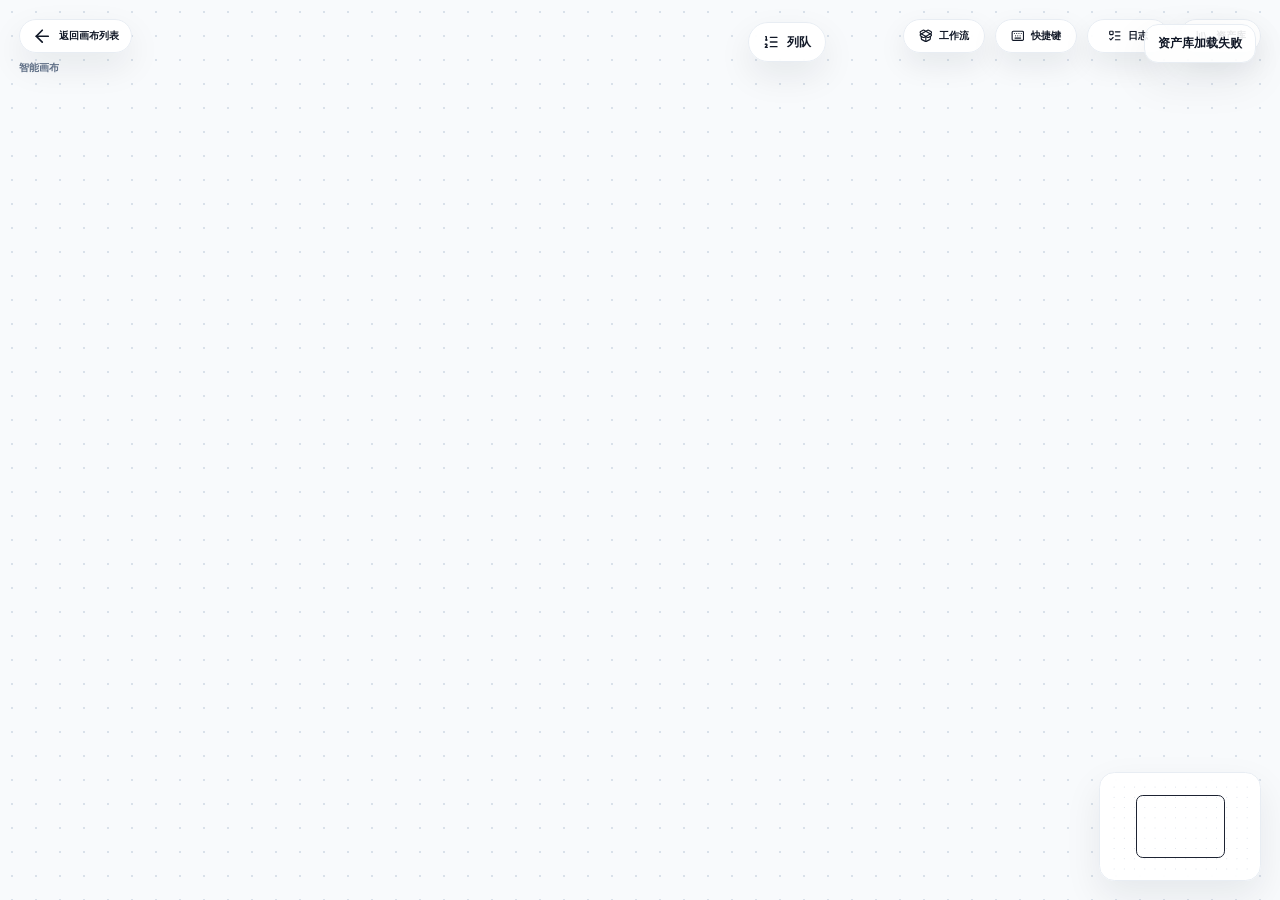
==== static/smart-canvas.html @ 3b39eefa "初始提交：无限画布项目" ====
<!DOCTYPE html>
<html lang="zh-CN" data-studio-scale="off">
<head>
    <meta charset="UTF-8">
    <meta name="viewport" content="width=device-width, initial-scale=1.0">
    <link rel="icon" href="/static/images/logo.png" type="image/png">
    <title data-i18n="smart.title">智能画布</title>
    <script>
        (function(){
            try {
                var theme = localStorage.getItem('studio_theme') || localStorage.getItem('canvas_theme') || 'light';
                if(theme === 'dark') {
                    document.documentElement.classList.add('theme-dark');
                    document.documentElement.classList.add('studio-theme-dark');
                }
            } catch(e) {}
        })();
    </script>
    <script src="/static/vendor/js/lucide.js?v=2026.08.04.1787274402"></script>
    <script src="/static/js/theme.js?v=2026.08.04.1787274364"></script>
    <script src="/static/js/touch-mouse.js?v=2026.08.04.1787274366"></script>
    <script src="/static/js/i18n.js?v=2026.08.04.1787274343"></script>
    <link rel="stylesheet" href="/static/css/smart-canvas.css?v=2026.08.04.1787890471">
</head>
<body>
    <div id="shell" class="shell">
        <div id="world" class="world">
            <div id="composer" class="composer">
                <div class="composer-card">
                    <div class="composer-head">
                        <div class="composer-head-left">
                            <select id="engineSelect" class="engine-select">
                                <option value="api" data-i18n="smart.engineApi">API生成</option>
                                <option value="volcengine" data-i18n="smart.engineVolcengine">火山引擎</option>
                                <option value="modelscope" data-i18n="smart.engineMs">MS生成</option>
                                <option value="comfy" data-i18n="smart.engineComfy">ComfyUI生成</option>
                                <option value="runninghub" data-i18n="smart.engineRh">RunningHub</option>
                            </select>
                            <div id="apiKindToggle" class="kind-toggle" style="display:none">
                                <button type="button" data-kind="image" class="active"><i data-lucide="image"></i><span data-i18n="smart.kindImage">图片</span></button>
                                <button type="button" data-kind="video"><i data-lucide="film"></i><span data-i18n="smart.kindVideo">视频</span></button>
                            </div>
                            <div id="engineQuickToggle" class="kind-toggle">
                                <button type="button" data-engine="api" class="active"><span data-i18n="smart.engineApi">API生成</span></button>
                                <button type="button" data-engine="runninghub"><span data-i18n="smart.engineRh">RunningHub</span></button>
                            </div>
                        </div>
                    </div>
                    <div id="inputThumbsRow" class="input-thumbs-row"></div>
                    <div id="inputPromptPreview" class="input-prompt-preview"></div>
                    <div class="prompt-row">
                        <div id="promptInput" class="prompt-input" contenteditable="true" data-i18n-placeholder="smart.promptPlaceholder" data-placeholder="描述你想生成或编辑的图片..."></div>
                        <button id="composerTemplateBtn" class="composer-template-btn" type="button" title="模板库" aria-label="模板库" data-i18n-title="smart.promptTemplateLibrary">
                            <i data-lucide="library"></i><span data-i18n="smart.promptTemplateLibrary">模板库</span>
                        </button>
                        <div id="mentionPicker" class="mention-picker"></div>
                        <div id="promptResize" class="prompt-resize" data-i18n-title="smart.promptResize" title="拖拽调整文本框高度"></div>
                    </div>
                    <div class="param-row">
                        <div id="dynamicParams" class="dynamic-params"></div>
                    </div>
                    <div class="composer-actions">
                        <button id="cascadeRunBtn" class="run-btn cascade-run-btn" type="button" style="display:none"><i data-lucide="workflow"></i><span>一键运行</span></button>
                        <button id="runBtn" class="run-btn" type="button"><i data-lucide="sparkles"></i><span data-i18n="smart.run">运行</span></button>
                        <button id="smartComposerQueueBtn" class="run-btn composer-queue-btn" type="button" title="把当前节点加入运行列队，点「开始」后逐个自动运行"><i data-lucide="list-plus"></i><span>进入列队</span></button>
                    </div>
                </div>
            </div>
        </div>
        <button class="smart-back" type="button" onclick="backToCanvasList()"><i data-lucide="arrow-left"></i><span data-i18n="canvas.backToList">返回画布列表</span></button>
        <div id="smartTitle" class="smart-title" data-i18n="smart.title">智能画布</div>
        <div id="createMenu" class="create-menu">
            <div class="create-menu-grid">
                <button class="create-card" type="button" data-create-type="image">
                    <span class="create-card-icon"><i data-lucide="upload-cloud"></i></span>
                    <span>
                        <div class="create-card-title">上传</div>
                        <div class="create-card-sub" data-i18n="smart.createImportNodeSub">图片、音频、视频都能导入</div>
                    </span>
                </button>
                <button class="create-card" type="button" data-create-type="group">
                    <span class="create-card-icon"><i data-lucide="group"></i></span>
                    <span>
                        <div class="create-card-title">分组</div>
                        <div class="create-card-sub">把提示词、图片、循环收进同一组</div>
                    </span>
                </button>
                <button class="create-card" type="button" data-create-type="prompt">
                    <span class="create-card-icon"><i data-lucide="text-cursor-input"></i></span>
                    <span>
                        <div class="create-card-title">提示词</div>
                        <div class="create-card-sub">手写或用 LLM 生成文本</div>
                    </span>
                </button>
                <button class="create-card" type="button" data-create-type="loop">
                    <span class="create-card-icon"><i data-lucide="repeat-2"></i></span>
                    <span>
                        <div class="create-card-title">循环</div>
                        <div class="create-card-sub">控制运行轮数、批次和变量</div>
                    </span>
                </button>
                <button class="create-card" type="button" data-create-type="minimax">
                    <span class="create-card-icon"><i data-lucide="clapperboard"></i></span>
                    <span>
                        <div class="create-card-title">MiniMax</div>
                        <div class="create-card-sub">时间轴片段生成视频</div>
                    </span>
                </button>
            </div>
        </div>
        <input id="fileInput" type="file" accept="image/*,video/*,audio/*" multiple hidden>
        <div id="promptPresetPanel" class="prompt-preset-panel">
            <div class="prompt-preset-panel-head">
                <span>提示词预设</span>
                <button id="promptPresetClose" type="button" title="关闭"><i data-lucide="x"></i></button>
            </div>
            <div id="promptPresetStatus" class="prompt-preset-status"></div>
            <div class="prompt-preset-fields">
                <select id="promptPresetSelect"></select>
                <input id="promptPresetName" type="text" placeholder="预设名称">
                <textarea id="promptPresetText" placeholder="预设内容"></textarea>
            </div>
            <div class="prompt-preset-actions">
                <button id="promptPresetApply" type="button">应用</button>
                <button id="promptPresetDelete" class="danger" type="button">删除</button>
                <span style="flex:1"></span>
                <button id="promptPresetNew" type="button">存为新预设</button>
                <button id="promptPresetSave" class="primary" type="button">保存修改</button>
            </div>
        </div>
        <div id="promptTemplatePanel" class="prompt-template-panel">
            <div class="prompt-template-head">
                <div>
                    <strong>提示词模板库</strong>
                    <span>内置标准库 + 我的预设</span>
                </div>
                <button id="promptTemplateClose" type="button" title="关闭"><i data-lucide="x"></i></button>
            </div>
            <select id="promptTemplateLibrarySelect" class="prompt-template-library-select" title="选择提示词库"></select>
            <div class="prompt-template-search">
                <i data-lucide="search"></i>
                <input id="promptTemplateSearch" type="search" placeholder="搜索模板...">
            </div>
            <div id="promptTemplateCats" class="prompt-template-cats"></div>
            <div id="promptTemplateBody" class="prompt-template-body"></div>
        </div>
        <button id="smartArrangeBtn" class="minimap-arrange-btn" type="button" title="整理选中节点" aria-label="整理选中节点"><i data-lucide="layout-grid"></i><span>整理选中</span></button>
        <div id="minimap" class="smart-minimap" aria-hidden="true">
            <div id="minimapContent" class="smart-minimap-content">
                <div id="minimapViewport" class="smart-minimap-viewport"></div>
            </div>
        </div>
        <button id="smartWorkflowToggle" class="smart-workflow-toggle" type="button" title="导入导出工作流" aria-label="导入导出工作流"><i data-lucide="package-open"></i><span>工作流</span></button>
        <button id="smartShortcutToggle" class="smart-shortcut-toggle" type="button" onclick="openSmartCanvasShortcuts()" title="快捷键" aria-label="快捷键" data-i18n-title="smart.shortcuts"><i data-lucide="keyboard"></i><span data-i18n="smart.shortcuts">快捷键</span></button>
        <button id="smartLogToggle" class="smart-log-toggle" type="button" onclick="openSmartCanvasLog()" title="日志" aria-label="日志" data-i18n-title="canvas.logs"><i data-lucide="list-todo"></i><span data-i18n="canvas.logs">日志</span></button>
        <button id="smartQueueToggle" class="smart-queue-toggle" type="button" title="运行列队"><i data-lucide="list-ordered"></i><span>列队</span></button>
        <button id="assetToggle" class="asset-toggle" type="button"><i data-lucide="library"></i><span data-i18n="smart.assetLibrary">资产库</span></button>
        <aside id="smartWorkflowTransferModal" class="workflow-transfer-panel">
            <div class="workflow-transfer-head">
                <div>
                    <div class="workflow-transfer-title">导入导出工作流</div>
                    <div id="smartWorkflowTransferSub" class="workflow-transfer-sub">导出选中节点，或把工作流导入到当前画布</div>
                </div>
                <button class="asset-mini-btn" type="button" onclick="closeSmartWorkflowTransferModal()" title="关闭"><i data-lucide="x"></i></button>
            </div>
            <div class="workflow-transfer-body">
                <section class="workflow-transfer-card">
                    <div class="workflow-transfer-card-head"><i data-lucide="upload"></i><strong>导出工作流</strong></div>
                    <p>使用当前选中的节点和它们之间的连线生成工作流。</p>
                    <div id="smartWorkflowExportMeta" class="workflow-transfer-meta">未选择节点</div>
                    <div class="workflow-transfer-actions workflow-export-actions">
                        <button class="workflow-transfer-btn secondary" type="button" onclick="exportSelectedSmartWorkflow(false)"><i data-lucide="file-json"></i><span>导出 JSON</span></button>
                        <button class="workflow-transfer-btn primary" type="button" onclick="exportSelectedSmartWorkflow(true)"><i data-lucide="package"></i><span>导出并包含资源</span></button>
                    </div>
                </section>
                <section class="workflow-transfer-card">
                    <div class="workflow-transfer-card-head"><i data-lucide="download"></i><strong>导入工作流</strong></div>
                    <p>支持工作流 JSON，也支持包含资源的 ZIP 包。导入内容会追加到当前画布。</p>
                    <div id="smartWorkflowImportDropZone" class="workflow-import-drop">
                        <i data-lucide="file-up"></i>
                        <span>拖入 JSON / ZIP 工作流</span>
                        <small>或点击选择文件</small>
                    </div>
                    <input id="smartWorkflowImportInput" type="file" accept=".json,.zip,application/json,application/zip" hidden>
                </section>
            </div>
        </aside>
        <aside id="assetPanel" class="asset-panel">
            <div class="asset-head">
                <div class="asset-title"><i data-lucide="library"></i><span data-i18n="smart.assetLibrary">资产库</span></div>
                <button id="assetCloseBtn" class="asset-mini-btn" type="button" title="收起" data-i18n-title="common.close"><i data-lucide="chevron-right"></i></button>
            </div>
            <div class="asset-tabs">
                <button class="asset-tab active" type="button" data-asset-tab="image" data-i18n="smart.assetImages">图片资产</button>
                <button class="asset-tab" type="button" data-asset-tab="workflow" data-i18n="smart.assetWorkflows">工作流</button>
            </div>
            <div id="assetImageControls">
                <select id="assetLibrarySelect" class="asset-category-select asset-library-select" title="选择资产库"></select>
                <div class="asset-category-row">
                    <select id="assetCategorySelect" class="asset-category-select"></select>
                    <button id="assetAddCategoryBtn" class="asset-mini-btn" type="button" title="新建文件夹" data-i18n-title="smart.assetNewFolder"><i data-lucide="folder-plus"></i></button>
                    <button id="assetRenameCategoryBtn" class="asset-mini-btn" type="button" title="重命名文件夹" data-i18n-title="smart.assetRenameFolder"><i data-lucide="pencil"></i></button>
                </div>
            </div>
            <div id="assetDropZone" class="asset-drop-zone" data-i18n="smart.assetDropHint">把画布图片拖到这里保存到当前文件夹</div>
            <div id="assetGrid" class="asset-grid"></div>
            <div id="workflowEmpty" class="workflow-empty" style="display:none" data-i18n="smart.assetWorkflowEmpty">工作流资产先预留在这里，后续接入。</div>
        </aside>
        <aside id="smartQueuePanel" class="smart-queue-panel">
            <div class="smart-queue-head">
                <div class="smart-queue-title"><i data-lucide="list-ordered"></i><span>运行列队</span></div>
                <button id="smartQueueClose" class="asset-mini-btn" type="button" title="收起"><i data-lucide="chevron-right"></i></button>
            </div>
            <div class="smart-queue-toolbar">
                <button class="smart-queue-start" type="button"><i data-lucide="play"></i><span>开始</span></button>
                <button class="smart-queue-clear-fin" type="button" title="移除已完成/失败项"><i data-lucide="check-check"></i><span>清空完成</span></button>
                <button class="smart-queue-clear" type="button" title="清空列队"><i data-lucide="trash-2"></i><span>清空</span></button>
            </div>
            <div class="smart-queue-list"></div>
        </aside>
        <div id="assetDialogBackdrop" class="asset-dialog-backdrop" hidden>
            <div class="asset-dialog">
                <div class="asset-dialog-title"><i data-lucide="folder-pen"></i><span id="assetDialogTitle">命名</span></div>
                <textarea id="assetDialogInput" class="asset-dialog-input" rows="1" autocomplete="off"></textarea>
                <div class="asset-dialog-actions">
                    <button id="assetDialogCancel" class="asset-dialog-btn secondary" type="button" data-i18n="common.cancel">取消</button>
                    <button id="assetDialogOk" class="asset-dialog-btn primary" type="button" data-i18n="common.confirm">确定</button>
                </div>
            </div>
        </div>
        <div id="assetHoverPreview" class="asset-hover-preview" hidden>
            <img alt="asset preview">
            <div class="asset-hover-name"></div>
        </div>
        <div id="selectionBox" class="selection-box"></div>
        <div id="smartLogModal" class="log-modal" onclick="closeSmartCanvasLog()">
            <div class="log-panel" onclick="event.stopPropagation()">
                <div class="log-head">
                    <div class="log-title" data-i18n="canvas.generationLogs">生成日志</div>
                    <button class="preview-icon-btn" type="button" onclick="closeSmartCanvasLog()" title="关闭" data-i18n-title="common.close"><i data-lucide="x" class="w-4 h-4"></i></button>
                </div>
                <div id="smartLogList" class="log-list"></div>
            </div>
        </div>
        <div id="smartShortcutModal" class="shortcut-modal" onclick="closeSmartCanvasShortcuts()">
            <div class="shortcut-panel" onclick="event.stopPropagation()">
                <div class="shortcut-head">
                    <div class="shortcut-title"><i data-lucide="keyboard"></i><span data-i18n="smart.shortcuts">快捷键</span></div>
                    <button class="preview-icon-btn" type="button" onclick="closeSmartCanvasShortcuts()" title="关闭" data-i18n-title="common.close"><i data-lucide="x" class="w-4 h-4"></i></button>
                </div>
                <div class="shortcut-list">
                    <div class="shortcut-item"><span class="shortcut-keys"><kbd>Ctrl</kbd></span><span data-i18n="smart.shortcutBoxSelect">按住并拖拽框选节点</span></div>
                    <div class="shortcut-item"><span class="shortcut-keys"><kbd>Ctrl</kbd><kbd>G</kbd></span><span data-i18n="smart.shortcutGroup">合并选中的图片为组</span></div>
                    <div class="shortcut-item"><span class="shortcut-keys"><kbd>Ctrl</kbd><kbd>Shift</kbd><kbd>G</kbd></span><span data-i18n="smart.shortcutUngroup">释放选中的分组</span></div>
                    <div class="shortcut-item"><span class="shortcut-keys"><kbd>Ctrl</kbd><kbd>Z</kbd></span><span data-i18n="smart.shortcutUndo">撤销上一步操作</span></div>
                    <div class="shortcut-item"><span class="shortcut-keys"><kbd>Ctrl</kbd><kbd>Shift</kbd><kbd>Z</kbd></span><span data-i18n="smart.shortcutUndoAlt">恢复上一步操作</span></div>
                    <div class="shortcut-item"><span class="shortcut-keys"><kbd>Ctrl</kbd><kbd>C</kbd></span><span data-i18n="smart.shortcutCopy">复制选中的节点</span></div>
                    <div class="shortcut-item"><span class="shortcut-keys"><kbd>Ctrl</kbd><kbd>V</kbd></span><span data-i18n="smart.shortcutPaste">粘贴节点或剪贴板图片</span></div>
                    <div class="shortcut-item"><span class="shortcut-keys"><kbd>Alt</kbd></span><span data-i18n="smart.shortcutAltCopy">按住并拖动复制节点</span></div>
                    <div class="shortcut-item"><span class="shortcut-keys"><kbd>Alt</kbd><kbd>Shift</kbd></span><span data-i18n="smart.shortcutAltShiftCopy">复制节点并保留输入连线</span></div>
                    <div class="shortcut-item"><span class="shortcut-keys"><kbd>A</kbd></span><span data-i18n="smart.shortcutAssets">打开/关闭资源库</span></div>
                    <div class="shortcut-item"><span class="shortcut-keys"><kbd>Z</kbd></span><span data-i18n="smart.shortcutOverview">缩小画布视图</span></div>
                    <div class="shortcut-item"><span class="shortcut-keys"><kbd>双击</kbd></span><span data-i18n="smart.shortcutCreateMenu">打开快捷菜单</span></div>
                    <div class="shortcut-item"><span class="shortcut-keys"><kbd>空白处</kbd></span><span data-i18n="smart.shortcutPan">拖动画布</span></div>
                    <div class="shortcut-item"><span class="shortcut-keys"><kbd>滚轮</kbd></span><span data-i18n="smart.shortcutZoom">缩放画布或预览图片</span></div>
                    <div class="shortcut-item"><span class="shortcut-keys"><kbd>Del</kbd></span><span data-i18n="smart.shortcutDelete">删除选中节点</span></div>
                </div>
            </div>
        </div>
        <div id="imageEditModal" class="image-edit-modal">
            <div class="image-edit-panel">
                <div class="image-edit-head">
                    <div>
                        <div id="imageEditTitle" class="image-edit-title" data-i18n="canvas.editImage">编辑图片</div>
                        <div id="imageEditSub" class="image-edit-sub" data-i18n="canvas.editImageSub">选择裁剪、遮罩或画笔模式</div>
                    </div>
                    <div class="image-edit-mode">
                        <button type="button" data-image-edit-mode="preview" class="active"><i data-lucide="eye" class="w-3.5 h-3.5"></i><span data-i18n="smart.modePreview">预览</span></button>
                        <button type="button" data-image-edit-mode="crop"><i data-lucide="crop" class="w-3.5 h-3.5"></i><span data-i18n="canvas.modeCrop">裁剪</span></button>
                        <button type="button" data-image-edit-mode="outpaint"><i data-lucide="expand" class="w-3.5 h-3.5"></i><span data-i18n="canvas.modeOutpaint">Expand</span></button>
                        <button type="button" data-image-edit-mode="mask"><i data-lucide="brush" class="w-3.5 h-3.5"></i><span data-i18n="canvas.modeMask">遮罩</span></button>
                        <button type="button" data-image-edit-mode="brush"><i data-lucide="paintbrush" class="w-3.5 h-3.5"></i><span data-i18n="canvas.modeBrush">画笔</span></button>
                        <button type="button" data-image-edit-mode="resize"><i data-lucide="minimize-2" class="w-3.5 h-3.5"></i><span>缩放</span></button>
                        <button type="button" data-image-edit-mode="grid"><i data-lucide="grid-3x3" class="w-3.5 h-3.5"></i><span data-i18n="canvas.modeGrid">宫格切分</span></button>
                    </div>
                    <button class="preview-icon-btn" type="button" onclick="closeImageEditor()" title="关闭" data-i18n-title="common.close"><i data-lucide="x" class="w-4 h-4"></i></button>
                </div>
                <div id="imageCropTools" class="image-edit-tools crop-ratio-tools">
                    <span class="image-edit-sub">比例</span>
                    <button class="crop-ratio-btn active" type="button" data-crop-ratio="free">自由</button>
                    <button class="crop-ratio-btn" type="button" data-crop-ratio="source">原图</button>
                    <button class="crop-ratio-btn" type="button" data-crop-ratio="1:1">1:1</button>
                    <button class="crop-ratio-btn" type="button" data-crop-ratio="4:3">4:3</button>
                    <button class="crop-ratio-btn" type="button" data-crop-ratio="3:4">3:4</button>
                    <button class="crop-ratio-btn" type="button" data-crop-ratio="16:9">16:9</button>
                    <button class="crop-ratio-btn" type="button" data-crop-ratio="9:16">9:16</button>
                    <button class="crop-ratio-btn" type="button" data-crop-ratio="3:2">3:2</button>
                    <button class="crop-ratio-btn" type="button" data-crop-ratio="2:3">2:3</button>
                </div>
                <div id="imagePreviewTools" class="image-edit-tools">
                    <span id="previewMetaHint" class="image-edit-sub" style="margin-left:auto"></span>
                    <div id="panoramaControls" class="panorama-controls" style="display:none">
                        <div class="panorama-control-group">
                            <div class="panorama-control-line">
                                <span class="panorama-control-label" data-i18n="smart.panoramaRatio">视窗比例</span>
                                <button type="button" data-panorama-ratio="square">1:1</button>
                                <button type="button" data-panorama-ratio="portrait">2:3</button>
                                <button type="button" data-panorama-ratio="landscape">3:2</button>
                                <button type="button" data-panorama-ratio="portrait43">3:4</button>
                                <button type="button" data-panorama-ratio="landscape43">4:3</button>
                                <button type="button" data-panorama-ratio="story">9:16</button>
                                <button type="button" data-panorama-ratio="wide" class="active">16:9</button>
                                <button type="button" data-panorama-ratio="ultrawide">21:9</button>
                                <button type="button" data-panorama-ratio="ultratall">9:21</button>
                                <button type="button" data-panorama-ratio="custom" data-i18n="smart.custom">自定义</button>
                                <label id="panoramaCustomRatio" class="panorama-custom-ratio" style="display:none">
                                    <input id="panoramaRatioW" type="number" min="1" max="999" step="1" value="16" aria-label="ratio width">
                                    <span>:</span>
                                    <input id="panoramaRatioH" type="number" min="1" max="999" step="1" value="9" aria-label="ratio height">
                                </label>
                            </div>
                        </div>
                    </div>
                </div>
                <div id="imageMaskTools" class="image-edit-tools">
                    <label><span data-i18n="canvas.brushSize">笔刷</span> <input id="maskBrushSize" type="range" min="4" max="160" value="42"></label>
                    <button id="maskUndoBtn" class="image-edit-btn secondary" type="button" onclick="undoEditDrawing()" title="撤销"><i data-lucide="undo-2" class="w-4 h-4"></i></button>
                    <button id="maskRedoBtn" class="image-edit-btn secondary" type="button" onclick="redoEditDrawing()" title="恢复"><i data-lucide="redo-2" class="w-4 h-4"></i></button>
                    <button class="image-edit-btn secondary" type="button" onclick="clearEditDrawing()"><i data-lucide="eraser" class="w-4 h-4"></i><span data-i18n="canvas.clear">清空</span></button>
                    <span class="image-edit-sub" data-i18n="canvas.maskHint">白色区域为要编辑的遮罩</span>
                </div>
                <div id="imageBrushTools" class="image-edit-tools">
                    <button class="image-edit-btn primary" type="button" data-brush-tool="free" onclick="setBrushTool('free')" title="自由画笔"><i data-lucide="paintbrush" class="w-4 h-4"></i></button>
                    <button class="image-edit-btn secondary" type="button" data-brush-tool="rect" onclick="setBrushTool('rect')" title="矩形"><i data-lucide="square" class="w-4 h-4"></i></button>
                    <button class="image-edit-btn secondary" type="button" data-brush-tool="ellipse" onclick="setBrushTool('ellipse')" title="椭圆"><i data-lucide="circle" class="w-4 h-4"></i></button>
                    <button class="image-edit-btn secondary" type="button" data-brush-tool="label" onclick="setBrushTool('label')" title="数字标签"><i data-lucide="list-ordered" class="w-4 h-4"></i></button>
                    <button class="image-edit-btn secondary" type="button" data-brush-tool="text" onclick="setBrushTool('text')" title="文字标签"><i data-lucide="type" class="w-4 h-4"></i></button>
                    <label><span data-i18n="canvas.color">颜色</span> <input id="paintBrushColor" type="color" value="#ff2d55"></label>
                    <label><span data-i18n="canvas.brushSize">笔刷</span> <input id="paintBrushSize" type="range" min="2" max="80" value="14"></label>
                    <button id="brushUndoBtn" class="image-edit-btn secondary" type="button" onclick="undoEditDrawing()" title="撤销"><i data-lucide="undo-2" class="w-4 h-4"></i></button>
                    <button id="brushRedoBtn" class="image-edit-btn secondary" type="button" onclick="redoEditDrawing()" title="恢复"><i data-lucide="redo-2" class="w-4 h-4"></i></button>
                    <button class="image-edit-btn secondary" type="button" onclick="clearEditDrawing()"><i data-lucide="eraser" class="w-4 h-4"></i><span data-i18n="canvas.clear">清空</span></button>
                </div>
                <div id="imageResizeTools" class="image-edit-tools image-resize-tools">
                    <label><span>倍数</span> <input id="imageResizeScaleRange" type="range" min="0.05" max="1" step="0.05" value="0.5"></label>
                    <label><input id="imageResizeScaleInput" type="number" min="0.05" max="1" step="0.05" value="0.5"><span>×</span></label>
                    <span id="imageResizeResolution" class="image-edit-sub image-resize-resolution">-</span>
                </div>
                <div id="imageGridTools" class="image-edit-tools">
                    <div class="grid-operation-toggle">
                        <button id="gridSplitModeBtn" class="image-edit-btn primary" type="button" onclick="setGridOperationMode('split')">宫格切分</button>
                        <button id="gridJoinModeBtn" class="image-edit-btn secondary" type="button" onclick="setGridOperationMode('join')">宫格拼接</button>
                    </div>
                    <button id="gridCustomToggle" class="image-edit-btn secondary grid-split-control" type="button" onclick="toggleGridCustomMode()" data-i18n="canvas.gridCustom" data-i18n-title="canvas.gridCustomTitle" title="自由放置切割线">自定义</button>
                    <div class="grid-preset-row grid-split-control">
                        <span class="image-edit-sub" data-i18n="canvas.gridPresets">预设</span>
                        <button class="grid-preset-btn" type="button" onclick="applyGridPreset(1, 2)">1×2</button>
                        <button class="grid-preset-btn" type="button" onclick="applyGridPreset(2, 1)">2×1</button>
                        <button class="grid-preset-btn" type="button" onclick="applyGridPreset(2, 2)">2×2</button>
                        <button class="grid-preset-btn" type="button" onclick="applyGridPreset(2, 3)">2×3</button>
                        <button class="grid-preset-btn" type="button" onclick="applyGridPreset(3, 2)">3×2</button>
                        <button class="grid-preset-btn" type="button" onclick="applyGridPreset(3, 3)">3×3</button>
                    </div>
                    <div id="gridJoinPresetRow" class="grid-preset-row grid-join-control" style="display:none">
                        <span class="image-edit-sub">拼接</span>
                        <button class="grid-preset-btn" type="button" onclick="applyGridJoinPreset(1, 2)">1×2</button>
                        <button class="grid-preset-btn" type="button" onclick="applyGridJoinPreset(2, 1)">2×1</button>
                        <button class="grid-preset-btn" type="button" onclick="applyGridJoinPreset(2, 2)">2×2</button>
                        <button class="grid-preset-btn" type="button" onclick="applyGridJoinPreset(2, 3)">2×3</button>
                        <button class="grid-preset-btn" type="button" onclick="applyGridJoinPreset(3, 2)">3×2</button>
                        <button class="grid-preset-btn" type="button" onclick="applyGridJoinPreset(3, 3)">3×3</button>
                        <button class="grid-preset-btn" type="button" onclick="resetGridJoinLayout()">自动</button>
                    </div>
                    <div id="gridJoinSizeRow" class="grid-preset-row grid-join-control" style="display:none">
                        <span class="image-edit-sub">尺寸</span>
                        <button class="grid-preset-btn" type="button" data-grid-join-size="1024" onclick="setGridJoinOutputSize(1024)">1K</button>
                        <button class="grid-preset-btn active" type="button" data-grid-join-size="2048" onclick="setGridJoinOutputSize(2048)">2K</button>
                        <button class="grid-preset-btn" type="button" data-grid-join-size="4096" onclick="setGridJoinOutputSize(4096)">4K</button>
                    </div>
                    <span id="gridRegularControls" class="grid-split-control" style="display:contents">
                        <label><span data-i18n="canvas.gridHLines">横向线</span> <input id="gridHorizontalLines" type="number" min="0" max="20" value="2"></label>
                        <label><span data-i18n="canvas.gridVLines">竖向线</span> <input id="gridVerticalLines" type="number" min="0" max="20" value="2"></label>
                    </span>
                    <div id="gridCustomControls" class="grid-split-control" style="display:none;align-items:center;gap:6px">
                        <button id="gridOrientH" class="image-edit-btn primary" type="button" onclick="setGridCustomOrientation('h')" data-i18n="canvas.gridOrientH" data-i18n-title="canvas.gridOrientHTitle" title="点击图片放置水平线">水平</button>
                        <button id="gridOrientV" class="image-edit-btn secondary" type="button" onclick="setGridCustomOrientation('v')" data-i18n="canvas.gridOrientV" data-i18n-title="canvas.gridOrientVTitle" title="点击图片放置竖直线">垂直</button>
                        <button id="gridUndoBtn" class="image-edit-btn secondary" type="button" onclick="undoGridCustomLine()" data-i18n-title="canvas.gridUndo" title="撤销上一条线" disabled style="opacity:.4"><i data-lucide="undo-2" class="w-3.5 h-3.5"></i></button>
                        <button class="image-edit-btn secondary" type="button" onclick="clearGridCustomLines()" data-i18n-title="canvas.gridClearLines" title="清除所有自定义线"><i data-lucide="eraser" class="w-3.5 h-3.5"></i></button>
                    </div>
                    <label class="grid-gap-control"><span data-i18n="canvas.gridGap">间隔(px)</span> <input id="gridGapSize" type="range" min="0" max="240" step="1" value="0"><span id="gridGapValue" class="grid-gap-value">0</span></label>
                    <span id="gridSplitCount" class="image-edit-sub"></span>
                </div>
                <div id="imageEditStage" class="image-edit-stage">
                    <button id="previewPrevBtn" class="preview-nav-btn prev" type="button" onclick="navigatePreviewImage(-1)" title="上一张"><i data-lucide="chevron-left"></i></button>
                    <button id="previewNextBtn" class="preview-nav-btn next" type="button" onclick="navigatePreviewImage(1)" title="下一张"><i data-lucide="chevron-right"></i></button>
                    <div class="image-edit-stage-inner">
                        <div id="previewStage" class="preview-stage" style="display:none">
                            <div id="previewFrame" class="preview-frame">
                                <img id="previewCurrentImage" class="preview-current" alt="current">
                                <video id="previewCurrentVideo" class="preview-current preview-current-video" controls preload="metadata" crossorigin="anonymous" playsinline disablepictureinpicture controlslist="nodownload noplaybackrate noremoteplayback" style="display:none"></video>
                                <div id="panoramaStage" class="panorama-stage" style="display:none">
                                    <canvas id="panoramaCanvas"></canvas>
                                    <div id="panoramaLoading" class="panorama-loading" data-i18n="smart.panoramaLoading">加载中...</div>
                                </div>
                                <div id="previewCompareLayer" class="preview-compare-layer">
                                    <img id="previewCompareImage" alt="original">
                                </div>
                                <div id="previewCompareHandle" class="preview-compare-handle" data-i18n-title="smart.compareDrag" title="拖动对比"></div>
                            </div>
                        </div>
                        <div id="cropCanvas" class="crop-canvas">
                            <img id="cropImage" alt="crop source">
                            <div id="gridJoinCanvas" class="grid-join-canvas"></div>
                            <canvas id="editDrawCanvas" class="edit-draw-canvas"></canvas>
                            <canvas id="editTextCanvas" class="edit-text-canvas"></canvas>
                            <div id="cropBox" class="crop-box">
                                <div class="crop-handle" data-crop-handle="nw"></div>
                                <div class="crop-handle" data-crop-handle="n"></div>
                                <div class="crop-handle" data-crop-handle="ne"></div>
                                <div class="crop-handle" data-crop-handle="e"></div>
                                <div id="cropHandle" class="crop-handle" data-crop-handle="se"></div>
                                <div class="crop-handle" data-crop-handle="s"></div>
                                <div class="crop-handle" data-crop-handle="sw"></div>
                                <div class="crop-handle" data-crop-handle="w"></div>
                            </div>
                            <div id="outpaintFrame" class="outpaint-frame">
                                <div class="outpaint-handle" data-outpaint-handle="top"></div>
                                <div class="outpaint-handle" data-outpaint-handle="right"></div>
                                <div class="outpaint-handle" data-outpaint-handle="bottom"></div>
                                <div class="outpaint-handle" data-outpaint-handle="left"></div>
                                <div class="outpaint-handle" data-outpaint-handle="corner"></div>
                            </div>
                            <div id="outpaintResolution" class="outpaint-resolution"></div>
                            <div id="resizeResolutionOverlay" class="resize-resolution-overlay"></div>
                        </div>
                    </div>
                    <div class="preview-download-overlay">
                        <button id="previewDownloadBtn" class="compare-toggle" type="button" onclick="downloadPreviewImage()"><i data-lucide="download" class="w-4 h-4"></i><span data-i18n="canvas.download">Download</span></button>
                        <button id="previewDownloadAllBtn" class="compare-toggle" type="button" onclick="downloadPreviewGroup()" style="display:none"><i data-lucide="archive" class="w-4 h-4"></i><span>下载全部</span></button>
                    </div>
                    <div class="preview-tools-overlay">
                        <div id="compareThumbs" class="compare-thumbs" style="display:none"></div>
                        <div class="preview-action-row">
                            <button id="panoramaToggleBtn" class="compare-toggle" type="button" onclick="togglePanoramaPreview()" style="display:none"><i data-lucide="globe-2" class="w-4 h-4"></i><span data-i18n="smart.panorama360">360全景</span></button>
                            <button id="panoramaExportBtn" class="compare-toggle" type="button" onclick="exportPanoramaFrame()" style="display:none"><i data-lucide="image-down" class="w-4 h-4"></i><span data-i18n="smart.panoramaExport">导出画面</span></button>
                            <button id="compareToggleBtn" class="compare-toggle" type="button" onclick="togglePreviewCompare()" style="display:none"><i data-lucide="columns-2" class="w-4 h-4"></i><span data-i18n="smart.compareSource">对比原图</span></button>
                        </div>
                    </div>
                </div>
                <div class="image-edit-actions">
                    <span id="imageEditZoomLabel" style="color:#94a3b8;font-size:11px;font-weight:800;padding:0 4px;margin-right:auto;cursor:pointer;user-select:none" title="双击重置缩放" ondblclick="resetImageEditZoom()">100%</span>
                    <div id="videoFrameTools" class="video-frame-tools" style="display:none">
                        <button class="image-edit-btn secondary" type="button" onclick="exportVideoFrame('first')"><i data-lucide="skip-back" class="w-4 h-4"></i><span>导出首帧</span></button>
                        <button class="image-edit-btn primary" type="button" onclick="exportVideoFrame('current')"><i data-lucide="image-down" class="w-4 h-4"></i><span>导出当前帧</span></button>
                        <button class="image-edit-btn secondary" type="button" onclick="exportVideoFrame('last')"><i data-lucide="skip-forward" class="w-4 h-4"></i><span>导出尾帧</span></button>
                    </div>
                    <button id="imageEditCancelBtn" class="image-edit-btn secondary" type="button" onclick="closeImageEditor()" data-i18n="common.cancel">取消</button>
                    <button id="imageEditApplyBtn" class="image-edit-btn primary" type="button" onclick="applyImageEdit()"><i data-lucide="crop" class="w-4 h-4"></i><span data-i18n="canvas.applyCrop">应用裁剪</span></button>
                </div>
            </div>
        </div>
        <div id="toast" class="toast"></div>
        <div id="mentionPreview" class="mention-preview"><img alt="preview"></div>
    </div>
    
    <script src="/static/js/smart-canvas.js?v=2026.08.04.1787894922"></script>
</body>
</html>
---- static/css/smart-canvas.css ----
@import url('/static/vendor/css/fonts.css?v=2026.05.22.1');
:root {
    --page:#f8fafc; --grid:#d9e1ea; --panel:rgba(255,255,255,.9); --card:#fff;
    --text:#111827; --muted:#64748b; --faint:#94a3b8; --line:#e8edf3; --soft:#f8fafc;
    --shadow:rgba(15,23,42,.08); --strong:#111827; --strong-text:#fff;
}
.theme-dark {
    --page:#0f141d; --grid:rgba(148,163,184,.18); --panel:rgba(23,29,41,.92); --card:#171d29;
    --text:#e5e9f0; --muted:#8f9aab; --faint:#657286; --line:#2a3444; --soft:#111722;
    --shadow:rgba(0,0,0,.28); --strong:#d8dee9; --strong-text:#10141d;
}
* { box-sizing:border-box; }
body { margin:0; height:100vh; overflow:hidden; color:var(--text); font-family:'Inter',-apple-system,BlinkMacSystemFont,"Segoe UI",sans-serif; background:var(--page); }
button,input,select,textarea { font:inherit; }
button { border:0; cursor:pointer; }
.shell { position:relative; width:100vw; height:100vh; overflow:hidden; background-color:var(--page); background-image:radial-gradient(var(--grid) 1px, transparent 1px); background-size:24px 24px; cursor:grab; }
html[data-studio-scale="off"].studio-scale-managed .smart-back,
html[data-studio-scale="off"].studio-scale-managed .smart-title,
html[data-studio-scale="off"].studio-scale-managed .smart-log-toggle,
html[data-studio-scale="off"].studio-scale-managed .smart-shortcut-toggle,
html[data-studio-scale="off"].studio-scale-managed .smart-workflow-toggle,
html[data-studio-scale="off"].studio-scale-managed .asset-toggle,
/* 注意：.composer 不能加进这份 zoom 列表——它在 .world 内用世界坐标定位，
   单独 zoom 会让坐标按 scale 重算，离原点越远偏移越大（小屏下直接飞出屏幕外） */
html[data-studio-scale="off"].studio-scale-managed .smart-minimap,
html[data-studio-scale="off"].studio-scale-managed .smart-log-panel,
html[data-studio-scale="off"].studio-scale-managed .shortcut-panel,
html[data-studio-scale="off"].studio-scale-managed .workflow-panel,
html[data-studio-scale="off"].studio-scale-managed .asset-panel,
html[data-studio-scale="off"].studio-scale-managed .asset-dock,
html[data-studio-scale="off"].studio-scale-managed .asset-dialog,
html[data-studio-scale="off"].studio-scale-managed .asset-hover-preview,
html[data-studio-scale="off"].studio-scale-managed .image-edit-modal,
html[data-studio-scale="off"].studio-scale-managed .preview-modal {
    zoom: var(--studio-ui-scale, 1);
}
.shell.panning { cursor:grabbing; }
.shell.zoom-preview { cursor:crosshair; }
.world { position:absolute; left:0; top:0; width:6000px; height:4000px; transform-origin:0 0; }
/* 画布缩放（非 1:1）时，关闭 world 内卡片的 backdrop-filter，避免合成层位图被缩放导致“参数设置”等组件发虚。
   底色本身接近不透明，关闭毛玻璃后观感几乎无差，但能在各浏览器下保持清晰。 */
.world.canvas-scaled .image-node,
.world.canvas-scaled .image-node *,
.world.canvas-scaled .composer-card,
.world.canvas-scaled .composer-card * { backdrop-filter:none !important; -webkit-backdrop-filter:none !important; }
.smart-back { position:absolute; left:22px; top:22px; z-index:20; height:40px; padding:0 14px; border-radius:999px; display:flex; align-items:center; gap:8px; color:var(--text); background:var(--panel); border:1px solid var(--line); box-shadow:0 16px 40px var(--shadow); backdrop-filter:blur(16px); font-size:12px; font-weight:850; cursor:pointer; }
.smart-back:hover { transform:translateY(-1px); }
.smart-back i { width:16px; height:16px; }
.smart-title { position:absolute; left:22px; top:72px; z-index:10; max-width:min(420px, calc(100vw - 44px)); color:var(--muted); font-size:12px; font-weight:800; overflow:hidden; text-overflow:ellipsis; white-space:nowrap; pointer-events:none; }
.smart-log-toggle,.smart-shortcut-toggle,.smart-workflow-toggle { position:absolute; top:22px; z-index:56; width:96px; height:40px; padding:0 15px; border-radius:999px; background:var(--panel); color:var(--text); border:1px solid var(--line); box-shadow:0 14px 34px var(--shadow); backdrop-filter:blur(16px); display:flex; align-items:center; justify-content:center; gap:8px; font-size:12px; font-weight:750; white-space:nowrap; transition:transform .14s ease, border-color .14s ease; }
.smart-log-toggle { right:130px; }
.smart-shortcut-toggle { right:238px; }
.smart-workflow-toggle { right:346px; }
.smart-log-toggle:hover,.smart-shortcut-toggle:hover,.smart-workflow-toggle:hover { transform:translateY(-1px); border-color:var(--text); }
.smart-log-toggle.active,.smart-shortcut-toggle.active,.smart-workflow-toggle.active { background:var(--strong); color:var(--strong-text); border-color:var(--strong); box-shadow:0 16px 38px var(--shadow); }
.smart-log-toggle i,.smart-log-toggle svg,.smart-shortcut-toggle i,.smart-shortcut-toggle svg,.smart-workflow-toggle i,.smart-workflow-toggle svg { width:16px; height:16px; }
.image-node { position:absolute; width:260px; min-height:178px; border-radius:16px; background:transparent; border:0; box-shadow:none; overflow:visible; user-select:none; cursor:move; }
.image-node.dragging { will-change: transform; }
body.smart-node-drag * { user-select:none !important; }
body.smart-node-drag .image-node textarea,
body.smart-node-drag .image-node input,
body.smart-node-drag .image-node select,
body.smart-node-drag .image-node .node-body { pointer-events:none !important; }
body.smart-node-drag .floating-node-actions,
body.smart-node-drag .mini-x,
body.smart-node-drag .node-port,
body.smart-node-drag .node-resize-handle,
body.smart-node-drag .image-resolution-badge { transition:none !important; }
body.smart-node-resize .floating-node-actions,
body.smart-node-resize .mini-x,
body.smart-node-resize .node-port,
body.smart-node-resize .node-resize-handle,
body.smart-node-resize .image-resolution-badge,
body.smart-node-resize .thumb-item,
body.smart-node-resize .image-wrap,
body.smart-node-resize .image-wrap > img,
body.smart-node-resize .image-wrap > .media-video-card { transition:none !important; }
body.smart-node-drag .image-node:hover .floating-node-actions,
body.smart-node-drag .thumb-item:hover .mini-x,
body.smart-node-drag .image-wrap:hover .mini-x,
body.smart-node-drag .image-node:hover .node-port,
body.smart-node-drag .image-node:hover .node-resize-handle,
body.smart-node-drag .thumb-item:hover .image-resolution-badge,
body.smart-node-drag .image-wrap:hover .image-resolution-badge { opacity:0 !important; pointer-events:none !important; }
.image-node:not(.empty-node) { min-height:0; }
.image-node.empty-node { background:var(--card); border:1px solid var(--line); box-shadow:0 12px 34px var(--shadow); overflow:visible; display:flex; flex-direction:column; }
.image-node.group-node { padding:16px; background:rgba(255,255,255,.46); border:1px solid rgba(148,163,184,.35); box-shadow:0 10px 30px rgba(15,23,42,.06); backdrop-filter:blur(12px); }
.theme-dark .image-node.group-node { background:rgba(15,23,42,.28); border-color:rgba(148,163,184,.28); }
.image-node.history-group-node { border-color:rgba(148,163,184,.34); background:rgba(248,250,252,.66); }
.theme-dark .image-node.history-group-node { border-color:rgba(148,163,184,.28); background:rgba(30,41,59,.28); }
.image-node.selected { outline:0; }
.image-node.selected:not(.empty-node):not(.group-node):not(.prompt-smart-node):not(.loop-smart-node):not(.minimax-smart-node):not(.smart-group-node) { box-shadow:none; border-radius:12px; }
.image-node.selected:not(.empty-node):not(.group-node) .image-wrap > img, .image-node.selected:not(.empty-node):not(.group-node) .image-wrap > .node-img { border-color:var(--strong); box-shadow:0 0 0 1px var(--strong); }
.image-node.group-node:hover, .image-node.group-node.selected { border-color:var(--strong); box-shadow:0 10px 30px rgba(15,23,42,.08); }
.image-node.group-node.selected { box-shadow:0 0 0 1px var(--strong), 0 14px 36px var(--shadow); }
.image-node.empty-node:hover { border-color:var(--strong); box-shadow:0 10px 30px rgba(15,23,42,.08); }
.image-node.empty-node.selected { border-color:var(--strong); box-shadow:0 0 0 1px var(--strong), 0 12px 34px var(--shadow); }
.image-node.prompt-smart-node, .image-node.loop-smart-node, .image-node.minimax-smart-node { padding:12px; background:var(--panel); border:1px solid var(--line); box-shadow:0 20px 56px var(--shadow); backdrop-filter:blur(20px); overflow:visible; }
.image-node.loop-smart-node { padding-top:14px; padding-bottom:12px; }
.theme-dark .image-node.prompt-smart-node, .theme-dark .image-node.loop-smart-node, .theme-dark .image-node.minimax-smart-node { background:var(--panel); border-color:var(--line); }
.image-node.prompt-smart-node:hover, .image-node.loop-smart-node:hover, .image-node.minimax-smart-node:hover, .image-node.prompt-smart-node.selected, .image-node.loop-smart-node.selected, .image-node.minimax-smart-node.selected { border-color:var(--strong); box-shadow:0 10px 30px rgba(15,23,42,.08); }
.image-node.prompt-smart-node.selected, .image-node.loop-smart-node.selected, .image-node.minimax-smart-node.selected { box-shadow:0 0 0 1px var(--strong), 0 14px 36px var(--shadow); }
.prompt-smart-node .node-body, .loop-smart-node .node-body, .minimax-smart-node .node-body { align-items:stretch; justify-content:stretch; padding:0; height:100%; min-height:0; }
.image-node.smart-group-member-node { padding:0; border-radius:12px; overflow:hidden; background:var(--card); border:1px solid rgba(148,163,184,.34); box-shadow:none; backdrop-filter:none; }
.theme-dark .image-node.smart-group-member-node { background:rgba(15,23,42,.42); border-color:rgba(148,163,184,.24); }
.image-node.smart-group-member-node:hover,
.image-node.smart-group-member-node.selected { border-color:var(--strong); box-shadow:0 0 0 1px var(--strong); }
.image-node.smart-group-member-node.prompt-smart-node { border-color:rgba(100,116,139,.42); box-shadow:inset 0 0 0 1px rgba(255,255,255,.42); }
.theme-dark .image-node.smart-group-member-node.prompt-smart-node { border-color:rgba(148,163,184,.34); box-shadow:inset 0 0 0 1px rgba(15,23,42,.56); }
.image-node.smart-group-member-node.prompt-smart-node:hover,
.image-node.smart-group-member-node.prompt-smart-node.selected { border-color:var(--strong); box-shadow:0 0 0 1px var(--strong), inset 0 0 0 1px rgba(255,255,255,.5); }
.image-node.smart-group-member-node .node-body { width:100%; height:100%; padding:0; overflow:hidden; }
.image-node.smart-group-member-node .prompt-node-card,
.image-node.smart-group-member-node .loop-smart-card { width:100%; height:100%; padding:0; gap:0; overflow:hidden; }
.image-node.smart-group-member-node .prompt-node-text { min-height:0; height:100%; border:0; border-radius:0; padding:16px 8px 8px; background:transparent; box-shadow:none; font-size:10px; line-height:1.35; resize:none; pointer-events:auto; cursor:text; }
.smart-group-member-grab { position:absolute; left:0; top:0; right:0; height:13px; z-index:7; cursor:grab; background:rgba(148,163,184,.12); border-bottom:1px solid rgba(148,163,184,.22); pointer-events:auto; }
.smart-group-member-grab:active { cursor:grabbing; }
.smart-group-member-grab::before { content:""; position:absolute; left:50%; top:4px; width:28px; height:3px; border-radius:999px; transform:translateX(-50%); background:rgba(100,116,139,.48); }
.theme-dark .smart-group-member-grab { background:rgba(148,163,184,.12); border-bottom-color:rgba(148,163,184,.2); }
.theme-dark .smart-group-member-grab::before { background:rgba(203,213,225,.46); }
.image-node.smart-group-member-node .prompt-node-tools,
.image-node.smart-group-member-node .prompt-node-split-row,
.image-node.smart-group-member-node .prompt-node-segments,
.image-node.smart-group-member-node .prompt-split-preview-resize,
.image-node.smart-group-member-node .smart-node-input-thumbs,
.image-node.smart-group-member-node .prompt-node-llm,
.image-node.smart-group-member-node .loop-smart-top,
.image-node.smart-group-member-node .loop-smart-row,
.image-node.smart-group-member-node .loop-smart-panel,
.image-node.smart-group-member-node .loop-smart-footer,
.image-node.smart-group-member-node .floating-node-actions,
.image-node.smart-group-member-node .smart-node-floating-menu,
.image-node.smart-group-member-node .node-port,
.image-node.smart-group-member-node .node-resize-handle,
.image-node.smart-group-member-node .node-hint { display:none !important; }
.image-node.smart-group-member-node .loop-smart-card::before { content:"Loop"; width:100%; height:100%; display:flex; align-items:center; justify-content:center; color:var(--muted); font-size:10px; font-weight:900; background:var(--soft); }
.prompt-node-card { width:100%; height:100%; min-height:0; display:flex; flex-direction:column; gap:7px; }
.prompt-node-text { flex:1; min-height:72px; width:100%; resize:none; overflow:auto; white-space:pre-wrap; overflow-wrap:break-word; border:1px solid rgba(148,163,184,.32); border-radius:13px; background:rgba(255,255,255,.74); color:var(--text); outline:none; padding:10px; font-size:11.2px; line-height:1.45; scrollbar-width:thin; scrollbar-color:rgba(148,163,184,.45) transparent; box-shadow:inset 0 1px 0 rgba(255,255,255,.55); }
.theme-dark .prompt-node-text { background:rgba(15,23,42,.42); border-color:rgba(148,163,184,.24); box-shadow:none; }
.prompt-node-text::-webkit-scrollbar, .prompt-node-llm textarea::-webkit-scrollbar { width:7px; height:7px; }
.prompt-node-text::-webkit-scrollbar-track, .prompt-node-llm textarea::-webkit-scrollbar-track { background:transparent; }
.prompt-node-text::-webkit-scrollbar-thumb, .prompt-node-llm textarea::-webkit-scrollbar-thumb { background:rgba(148,163,184,.42); border-radius:999px; border:2px solid transparent; background-clip:content-box; }
.prompt-node-text::-webkit-scrollbar-thumb:hover, .prompt-node-llm textarea::-webkit-scrollbar-thumb:hover { background:rgba(100,116,139,.66); background-clip:content-box; }
.prompt-node-text::-webkit-scrollbar-corner, .prompt-node-llm textarea::-webkit-scrollbar-corner { background:transparent; }
.prompt-node-text:focus { border-color:var(--strong); background:var(--card); }
.prompt-node-text[readonly] { cursor:default; color:var(--muted); }
.prompt-node-split-row { display:flex; align-items:center; justify-content:space-between; gap:7px; min-height:25px; }
.prompt-node-split-control { height:25px; flex:1 1 auto; min-width:0; display:flex; align-items:center; gap:6px; padding:0 7px; border:1px solid rgba(148,163,184,.32); border-radius:9px; background:rgba(255,255,255,.58); color:var(--muted); font-size:10px; font-weight:750; }
.theme-dark .prompt-node-split-control { background:rgba(15,23,42,.42); border-color:rgba(148,163,184,.24); }
.prompt-node-split-control input { width:46px; min-width:0; height:21px; border:0; outline:0; background:transparent; color:var(--text); font-size:11px; font-weight:800; text-align:center; }
.prompt-node-split-count { flex:0 0 auto; height:25px; padding:0 8px; border-radius:9px; display:inline-flex; align-items:center; justify-content:center; background:var(--soft); border:1px solid var(--line); color:var(--muted); font-size:10px; font-weight:850; }
.prompt-node-segments,.prompt-node-upstream-list { flex:0 0 auto; overflow:auto; display:flex; flex-direction:column; gap:5px; padding-right:2px; scrollbar-width:thin; scrollbar-color:rgba(148,163,184,.45) transparent; }
.prompt-node-upstream-list { max-height:70px; }
.prompt-node-segment { display:grid; grid-template-columns:18px minmax(0,1fr); gap:6px; align-items:start; padding:6px 7px; border-radius:9px; background:var(--soft); border:1px solid var(--line); }
.prompt-node-segment span { width:18px; height:18px; border-radius:999px; display:inline-flex; align-items:center; justify-content:center; background:var(--strong); color:var(--strong-text); font-size:9px; font-weight:900; font-variant-numeric:tabular-nums; }
.prompt-node-segment p { margin:0; min-width:0; color:var(--text); font-size:10.5px; line-height:1.4; white-space:pre-wrap; word-break:break-word; }
.prompt-node-section-title { color:var(--faint); font-size:9.5px; font-weight:900; letter-spacing:.04em; }
.prompt-node-upstream { grid-column:1 / -1; min-width:0; display:flex; flex-direction:column; gap:5px; padding:7px; border-radius:10px; background:var(--soft); border:1px solid var(--line); }
.prompt-node-upstream .prompt-node-segment { background:var(--card); }
.prompt-node-tools { display:flex; align-items:center; gap:5px; flex-wrap:wrap; }
.prompt-node-pill { height:24px; padding:0 8px; border-radius:9px; border:1px solid rgba(148,163,184,.34); background:rgba(255,255,255,.62); color:var(--muted); display:inline-flex; align-items:center; gap:4px; font-size:10px; font-weight:650; }
.theme-dark .prompt-node-pill { background:rgba(15,23,42,.42); border-color:rgba(148,163,184,.26); }
.prompt-node-pill i,.prompt-node-pill svg { width:12px; height:12px; }
.prompt-node-pill.active { background:var(--strong); color:var(--strong-text); border-color:var(--strong); }
.prompt-llm-toggle { margin-block:3px; }
.prompt-node-llm { display:grid; grid-template-columns:1fr 1fr; gap:5px; align-items:start; }
.prompt-node-llm select, .prompt-node-llm textarea { min-width:0; border:1px solid rgba(148,163,184,.32); border-radius:9px; background:rgba(255,255,255,.62); color:var(--text); outline:none; font-size:10px; }
.theme-dark .prompt-node-llm select, .theme-dark .prompt-node-llm textarea { background:rgba(15,23,42,.42); border-color:rgba(148,163,184,.24); }
.prompt-node-llm select { height:26px; padding:0 7px; }
.prompt-node-llm textarea { grid-column:1 / -1; height:48px; resize:none; overflow:auto; padding:7px; line-height:1.4; scrollbar-width:thin; scrollbar-color:rgba(148,163,184,.45) transparent; }
.prompt-node-llm .prompt-llm-instruction { height:58px; }
.prompt-node-llm .prompt-llm-system { height:52px; }
.prompt-node-llm .prompt-llm-skill-row { grid-column:1 / -1; display:flex; align-items:center; gap:7px; min-width:0; }
.prompt-node-llm .prompt-llm-skill-label { flex:0 0 auto; color:var(--muted); font-size:10px; font-weight:750; white-space:nowrap; }
.prompt-node-llm .prompt-llm-skill { flex:1 1 auto; min-width:0; color-scheme:light; }
.prompt-node-llm .prompt-llm-skill option { color:var(--text); }
.theme-dark .prompt-node-llm .prompt-llm-skill { color-scheme:dark; }
.theme-dark .prompt-node-llm .prompt-llm-skill option { background:#0f172a; color:var(--text); }
.prompt-node-llm .prompt-llm-instruction-wrap { grid-column:1 / -1; display:flex; flex-direction:column; min-width:0; }
.prompt-node-llm .prompt-llm-instruction-wrap .prompt-llm-instruction { grid-column:auto; width:100%; }
.prompt-llm-instruction-resize,.prompt-split-preview-resize { height:9px; flex:0 0 auto; cursor:ns-resize; display:flex; align-items:center; justify-content:center; background:none; border:0; }
.prompt-llm-instruction-resize span,.prompt-split-preview-resize span { width:18px; height:3px; border-radius:999px; background:rgba(148,163,184,.38); transition:background .14s ease, width .14s ease; }
.prompt-llm-instruction-wrap:hover .prompt-llm-instruction-resize span,.prompt-split-preview-resize:hover span { width:22px; background:rgba(100,116,139,.6); }
.prompt-llm-instruction-resize:hover span,.prompt-split-preview-resize:hover span { background:rgba(100,116,139,.82); }
/* 拖动指令框高度时：全局禁选文字、强制 ns-resize 光标，并让文本框暂时不接收指针，
   避免上拉时光标滑过上方输入框被它抢走（选中/失焦/中断拖动）。 */
body.smart-llm-instr-resize { cursor:ns-resize !important; }
body.smart-llm-instr-resize, body.smart-llm-instr-resize * { user-select:none !important; -webkit-user-select:none !important; }
body.smart-llm-instr-resize .prompt-node-text,
body.smart-llm-instr-resize .prompt-node-llm textarea,
body.smart-llm-instr-resize .prompt-node-llm select { pointer-events:none !important; }
.theme-dark .prompt-llm-instruction-resize span,.theme-dark .prompt-split-preview-resize span { background:rgba(148,163,184,.3); }
.theme-dark .prompt-llm-instruction-wrap:hover .prompt-llm-instruction-resize span,
.theme-dark .prompt-llm-instruction-resize:hover span,
.theme-dark .prompt-split-preview-resize:hover span { background:rgba(203,213,225,.58); }
body.smart-prompt-split-resize { cursor:ns-resize !important; }
body.smart-prompt-split-resize, body.smart-prompt-split-resize * { user-select:none !important; -webkit-user-select:none !important; }
body.smart-prompt-split-resize .prompt-node-text,
body.smart-prompt-split-resize .prompt-node-segments,
body.smart-prompt-split-resize .prompt-node-llm textarea,
body.smart-prompt-split-resize .prompt-node-llm select { pointer-events:none !important; }
.prompt-node-llm-actions { grid-column:1 / -1; display:flex; align-items:center; gap:5px; flex-wrap:wrap; }
.prompt-node-run { height:26px; padding:0 9px; border-radius:9px; background:var(--strong); color:var(--strong-text); display:inline-flex; align-items:center; gap:5px; font-size:10px; font-weight:750; white-space:nowrap; }
.prompt-node-run i,.prompt-node-run svg { width:12px; height:12px; }
.prompt-node-run:disabled { opacity:.55; cursor:wait; }
.prompt-node-queue { height:26px; padding:0 9px; border-radius:9px; background:rgba(255,255,255,.62); color:var(--muted); border:1px solid rgba(148,163,184,.34); display:inline-flex; align-items:center; gap:5px; font-size:10px; font-weight:750; white-space:nowrap; }
.theme-dark .prompt-node-queue { background:rgba(15,23,42,.42); border-color:rgba(148,163,184,.26); }
.prompt-node-queue:hover { color:var(--text); border-color:var(--text); }
.prompt-node-queue i,.prompt-node-queue svg { width:12px; height:12px; }
.prompt-node-queue.in-queue { background:var(--strong); color:var(--strong-text); border-color:var(--strong); }
.prompt-node-system-toggle { flex:0 0 auto; justify-content:center; }
.smart-node-input-thumbs { width:100%; display:grid; grid-template-columns:repeat(5, 44px); gap:6px; align-items:start; justify-content:start; pointer-events:none; }
.smart-node-input-thumb { position:relative; width:44px; height:44px; border-radius:10px; overflow:hidden; border:1px solid rgba(148,163,184,.34); background:rgba(255,255,255,.58); box-shadow:inset 0 1px 0 rgba(255,255,255,.48); }
.theme-dark .smart-node-input-thumb { background:rgba(15,23,42,.42); border-color:rgba(148,163,184,.24); box-shadow:none; }
.smart-node-input-thumb img,.smart-node-input-thumb video { display:block; width:100%; height:100%; object-fit:cover; background:#0f172a; }
.smart-node-input-thumb .audio-thumb { width:100%; height:100%; border:0; border-radius:0; background:rgba(15,23,42,.82); color:#e2e8f0; }
.smart-node-input-thumb .audio-thumb i,.smart-node-input-thumb .audio-thumb svg { width:15px; height:15px; }
.smart-node-input-thumb .audio-thumb span { display:none; }
.smart-node-input-badge { position:absolute; left:3px; top:3px; min-width:20px; height:16px; padding:0 4px; border-radius:999px; display:inline-flex; align-items:center; justify-content:center; background:rgba(15,23,42,.84); color:#fff; font-size:8.5px; line-height:1; font-weight:900; box-shadow:0 2px 7px rgba(15,23,42,.18); }
.smart-node-input-more { display:flex; align-items:center; justify-content:center; color:var(--muted); font-size:11px; font-weight:900; }
.loop-node-placeholder { width:100%; height:100%; min-height:120px; border-radius:14px; border:1px dashed var(--line); background:var(--soft); color:var(--muted); display:flex; flex-direction:column; align-items:center; justify-content:center; gap:8px; text-align:center; font-size:12px; font-weight:700; }
.loop-node-placeholder i,.loop-node-placeholder svg { width:24px; height:24px; color:var(--faint); }
.loop-smart-card { width:100%; height:100%; min-height:0; display:flex; flex-direction:column; gap:8px; color:var(--text); overflow:visible; }
.loop-smart-row { width:100%; display:flex; align-items:center; gap:7px; min-width:0; }
.loop-smart-top { justify-content:space-between; flex-wrap:nowrap; }
.loop-smart-count { flex:0 0 auto; height:30px; min-width:76px; padding:0 7px; border-radius:11px; border:1px solid rgba(148,163,184,.32); background:rgba(255,255,255,.62); display:inline-flex; align-items:center; justify-content:space-between; gap:4px; color:var(--muted); font-size:10.5px; font-weight:800; }
.theme-dark .loop-smart-count { background:rgba(15,23,42,.42); border-color:rgba(148,163,184,.24); }
.loop-smart-count input { width:30px; height:24px; border:0; outline:none; background:transparent; color:var(--text); text-align:center; font-size:12px; font-weight:900; font-variant-numeric:tabular-nums; }
.loop-smart-seg { flex:1 1 auto; display:grid; grid-template-columns:1fr 1fr; align-items:center; gap:2px; padding:2px; border-radius:10px; background:rgba(255,255,255,.42); border:1px solid rgba(148,163,184,.28); }
.theme-dark .loop-smart-seg { background:rgba(15,23,42,.3); border-color:rgba(148,163,184,.22); }
.loop-smart-seg button { height:25px; min-width:0; padding:0 8px; border-radius:9px; background:transparent; color:var(--muted); font-size:10.8px; font-weight:760; transition:background .14s ease, color .14s ease; }
.loop-smart-seg button:hover { color:var(--text); }
.loop-smart-seg button.active { background:var(--strong); color:var(--strong-text); }
.loop-smart-toggle { flex:1 1 0; min-width:0; height:30px; padding:0 9px; border-radius:11px; border:1px solid rgba(148,163,184,.32); background:rgba(255,255,255,.62); color:var(--muted); display:inline-flex; align-items:center; justify-content:center; gap:5px; font-size:10.8px; font-weight:760; transition:border-color .14s ease, color .14s ease, background .14s ease; }
.theme-dark .loop-smart-toggle { background:rgba(15,23,42,.42); border-color:rgba(148,163,184,.24); }
.loop-smart-toggle i,.loop-smart-toggle svg { width:12px !important; height:12px !important; }
.loop-smart-toggle:hover { border-color:var(--text); color:var(--text); }
.loop-smart-toggle.active { background:rgba(15,23,42,.055); color:var(--text); border-color:rgba(15,23,42,.2); box-shadow:inset 0 0 0 1px rgba(15,23,42,.035); }
.theme-dark .loop-smart-toggle.active { background:rgba(248,250,252,.08); color:var(--text); border-color:rgba(248,250,252,.2); box-shadow:inset 0 0 0 1px rgba(248,250,252,.04); }
.loop-smart-panel { width:100%; min-width:0; flex:0 0 auto; border:1px solid rgba(148,163,184,.26); border-radius:12px; background:rgba(255,255,255,.34); padding:8px; display:flex; flex-direction:column; gap:6px; }
.loop-smart-panel.prompt-panel { min-height:0; overflow:visible; }
.loop-smart-card.has-prompt .loop-smart-panel.prompt-panel { flex:1 1 auto; }
.theme-dark .loop-smart-panel { background:rgba(15,23,42,.24); border-color:rgba(148,163,184,.2); }
.loop-smart-mini { width:100%; display:flex; align-items:center; gap:6px; color:var(--faint); font-size:10px; font-weight:750; flex-wrap:wrap; }
.loop-smart-mini .loop-number-control { flex:1 1 calc(50% - 3px); min-width:96px; }
.loop-smart-mini .loop-number-trigger { width:100%; }
.loop-smart-mini > input { width:42px; height:24px; border-radius:8px; border:1px solid rgba(148,163,184,.32); background:rgba(255,255,255,.7); color:var(--text); text-align:center; outline:none; font-size:11px; font-weight:800; }
.theme-dark .loop-smart-mini > input { background:rgba(15,23,42,.42); border-color:rgba(148,163,184,.24); }
.loop-smart-note { color:var(--faint); font-size:10px; line-height:1.35; font-weight:650; }
.loop-smart-upstream { border:1px dashed rgba(148,163,184,.34); border-radius:10px; background:rgba(255,255,255,.42); padding:7px 8px; display:flex; flex-direction:column; gap:4px; min-height:0; }
.theme-dark .loop-smart-upstream { background:rgba(15,23,42,.28); border-color:rgba(148,163,184,.22); }
.loop-smart-upstream-label { color:var(--faint); font-size:9.5px; line-height:1.2; font-weight:800; white-space:nowrap; overflow:hidden; text-overflow:ellipsis; }
.loop-smart-upstream-text { color:var(--muted); font-size:10.5px; line-height:1.38; max-height:96px; overflow:auto; white-space:pre-wrap; overflow-wrap:anywhere; scrollbar-width:thin; }
.loop-smart-prompt-list { display:flex; flex-direction:column; gap:7px; min-width:0; }
.loop-smart-prompt-item { position:relative; display:block; min-width:0; padding:2px 0 0; border:0; border-radius:10px; background:transparent; }
.theme-dark .loop-smart-prompt-item { background:transparent; border-color:transparent; }
.loop-smart-prompt-index { position:absolute; left:0; top:0; z-index:2; width:18px; height:18px; border-radius:999px; display:flex; align-items:center; justify-content:center; background:var(--strong); color:var(--strong-text); border:2px solid var(--panel); font-size:9px; line-height:1; font-weight:900; font-variant-numeric:tabular-nums; transform:translate(-30%, -30%); box-shadow:0 4px 10px rgba(15,23,42,.14); }
.theme-dark .loop-smart-prompt-index { background:#e5e7eb; color:#0f172a; border-color:rgba(23,29,41,.95); box-shadow:0 4px 10px rgba(0,0,0,.22); }
.loop-smart-text { flex:1 1 auto; min-height:54px; max-height:112px; overflow:auto; resize:none; border:1px solid rgba(148,163,184,.3); border-radius:10px; background:rgba(255,255,255,.74); color:var(--text); outline:none; padding:8px 9px; font-size:11px; line-height:1.45; white-space:pre-wrap; word-break:break-word; cursor:text; user-select:text; transition:border-color .14s ease, background .14s ease, box-shadow .14s ease; }
.loop-smart-text:hover { border-color:rgba(100,116,139,.42); }
.loop-smart-text:focus { border-color:var(--strong); box-shadow:0 0 0 2px rgba(37,99,235,.12); }
.loop-smart-text:empty::before { content:attr(data-placeholder); color:var(--faint); pointer-events:none; }
.theme-dark .loop-smart-text { background:rgba(15,23,42,.5); border-color:rgba(148,163,184,.22); }
.theme-dark .loop-smart-text:hover { border-color:rgba(203,213,225,.38); }
.theme-dark .loop-smart-text:focus { border-color:#60a5fa; box-shadow:0 0 0 2px rgba(96,165,250,.14); }
.loop-smart-icon-btn { position:absolute; right:2px; top:2px; z-index:2; width:18px; height:18px; min-width:18px; border-radius:999px; border:0; background:rgba(15,23,42,.08); color:rgba(100,116,139,.86); display:flex; align-items:center; justify-content:center; padding:0; font-size:14px; line-height:1; font-weight:800; transition:background .14s ease, color .14s ease, opacity .14s ease; opacity:.72; }
.loop-smart-icon-btn i,.loop-smart-icon-btn svg { width:11px !important; height:11px !important; }
.loop-smart-icon-btn:hover { color:#dc2626; background:rgba(239,68,68,.12); opacity:1; }
.theme-dark .loop-smart-icon-btn { background:rgba(248,250,252,.1); color:#94a3b8; }
.theme-dark .loop-smart-icon-btn:hover { color:#fca5a5; background:rgba(248,113,113,.18); }
.loop-smart-icon-btn:disabled { opacity:.32; cursor:not-allowed; }
.loop-smart-icon-btn:disabled:hover { color:rgba(100,116,139,.86); background:rgba(15,23,42,.08); }
.theme-dark .loop-smart-icon-btn:disabled:hover { color:#94a3b8; background:rgba(248,250,252,.1); }
.loop-smart-add-prompt { width:22px; height:22px; min-width:22px; padding:0; border-radius:999px; display:inline-flex; align-items:center; justify-content:center; background:rgba(15,23,42,.07); border:1px solid rgba(148,163,184,.22); color:var(--muted); }
.loop-smart-add-prompt i,.loop-smart-add-prompt svg { width:12px !important; height:12px !important; }
.loop-smart-add-prompt:hover { background:var(--strong); border-color:var(--strong); color:var(--strong-text); }
.theme-dark .loop-smart-add-prompt { background:rgba(248,250,252,.08); border-color:rgba(148,163,184,.2); color:#cbd5e1; }
.theme-dark .loop-smart-add-prompt:hover { background:#e5e7eb; border-color:#e5e7eb; color:#0f172a; }
.loop-smart-prompt-actions { display:grid; grid-template-columns:auto minmax(0, 1fr) auto; align-items:center; gap:6px; margin-top:1px; }
.loop-smart-prompt-actions .loop-smart-note { min-width:0; overflow:hidden; text-overflow:ellipsis; white-space:nowrap; }
.loop-smart-token { align-self:flex-start; height:22px; padding:0 8px; border-radius:8px; background:rgba(255,255,255,.62); border:1px solid rgba(148,163,184,.32); color:var(--muted); font-size:10px; font-weight:800; }
.theme-dark .loop-smart-token { background:rgba(15,23,42,.42); border-color:rgba(148,163,184,.24); }
.loop-smart-token:hover { color:var(--text); border-color:var(--text); }
.loop-smart-counter-token { height:28px; padding:0 13px; border-radius:999px; background:#111827; color:#fff; border-color:#111827; font-size:11px; font-weight:900; box-shadow:0 8px 18px rgba(15,23,42,.12); }
.loop-smart-counter-token:hover { background:#000; color:#fff; border-color:#000; }
.theme-dark .loop-smart-counter-token { background:#e5e7eb; color:#0f172a; border-color:#e5e7eb; box-shadow:0 8px 18px rgba(226,232,240,.08); }
.theme-dark .loop-smart-counter-token:hover { background:#fff; color:#020617; border-color:#fff; }
.loop-smart-token-chip { display:inline-flex; align-items:center; gap:5px; height:22px; padding:0 4px 0 9px; margin:0 2px; border-radius:999px; background:#111827; color:#fff; font-size:11px; font-weight:900; vertical-align:baseline; user-select:none; white-space:nowrap; }
.loop-smart-token-chip button { width:16px; height:16px; border-radius:999px; display:inline-flex; align-items:center; justify-content:center; background:rgba(255,255,255,.18); color:inherit; font-size:13px; line-height:1; cursor:pointer; }
.loop-smart-token-chip button:hover { background:rgba(255,255,255,.32); }
.theme-dark .loop-smart-token-chip { background:#e5e7eb; color:#0f172a; }
.theme-dark .loop-smart-token-chip button { background:rgba(15,23,42,.12); }
.theme-dark .loop-smart-token-chip button:hover { background:rgba(15,23,42,.22); }
.loop-smart-footer { width:100%; display:grid; grid-template-columns:minmax(72px, .8fr) minmax(72px, .8fr) minmax(118px, 1.35fr); align-items:center; gap:7px; margin-top:8px; }
.loop-smart-footer .loop-number-control { width:100%; }
.loop-smart-footer .loop-number-trigger { width:100%; height:36px; padding:0 7px; }
.loop-smart-run { width:100%; flex:0 0 40px; height:40px; border-radius:13px; border:1px solid var(--strong); background:var(--strong); color:var(--strong-text); display:flex; align-items:center; justify-content:center; gap:7px; font-size:12px; font-weight:900; box-shadow:0 10px 22px rgba(15,23,42,.16); }
.loop-smart-run.is-stop,.cascade-run-btn.is-stop { border-color:#ef4444; background:#ef4444; color:#fff; }
.loop-number-control { position:relative; flex:0 0 auto; min-width:0; z-index:1; }
.loop-number-control::before { content:""; position:absolute; left:-6px; right:-6px; bottom:100%; height:10px; pointer-events:auto; }
.loop-number-control:hover, .loop-number-control:focus-within { z-index:60; }
.loop-number-trigger { height:30px; min-width:72px; padding:0 8px; border-radius:11px; border:1px solid rgba(148,163,184,.32); background:rgba(255,255,255,.62); color:var(--muted); display:inline-flex; align-items:center; justify-content:center; gap:5px; font-size:10.5px; font-weight:800; }
.theme-dark .loop-number-trigger { background:rgba(15,23,42,.42); border-color:rgba(148,163,184,.24); }
.loop-number-trigger strong { color:var(--text); font-size:12px; font-weight:900; font-variant-numeric:tabular-nums; }
.loop-number-popover { position:absolute; left:50%; bottom:calc(100% + 4px); z-index:40; width:156px; padding:7px; border-radius:12px; background:var(--panel); border:1px solid var(--line); box-shadow:0 14px 34px var(--shadow); backdrop-filter:blur(18px); transform:translate(-50%, 4px); opacity:0; visibility:hidden; pointer-events:none; transition:opacity .14s ease, transform .14s ease, visibility .14s ease; }
.loop-number-control:hover .loop-number-popover, .loop-number-control:focus-within .loop-number-popover { opacity:1; visibility:visible; pointer-events:auto; transform:translate(-50%, 0); }
.loop-number-grid { display:grid; grid-template-columns:repeat(4, 1fr); gap:3px; padding:3px; border-radius:10px; background:var(--soft); border:1px solid var(--line); }
.loop-number-cell { height:24px; border-radius:7px; color:var(--muted); background:transparent; font-size:10.5px; font-weight:700; font-variant-numeric:tabular-nums; }
.loop-number-cell:hover { color:var(--text); }
.loop-number-cell.active { background:var(--strong); color:var(--strong-text); }
.loop-number-custom { margin-top:6px; height:28px; padding:0 12px 0 8px; border-radius:9px; border:1px solid var(--line); background:var(--card); display:flex; align-items:center; gap:6px; }
.loop-number-custom span { color:var(--faint); font-size:9.5px; font-weight:750; white-space:nowrap; }
.loop-number-input { width:100%; min-width:0; height:22px; border:0; padding:0 8px 0 2px; background:transparent; color:var(--text); outline:none; text-align:right; font-size:11px; font-weight:850; font-variant-numeric:tabular-nums; }
.loop-number-input::-webkit-outer-spin-button,
.loop-number-input::-webkit-inner-spin-button { -webkit-appearance:none; margin:0; }
.loop-number-input { appearance:textfield; -moz-appearance:textfield; }
.loop-smart-run i,.loop-smart-run svg { width:15px !important; height:15px !important; }
.loop-smart-run:disabled { opacity:.45; cursor:not-allowed; }

.image-node.selected:not(.empty-node):not(.group-node):not(.prompt-smart-node):not(.loop-smart-node):not(.minimax-smart-node):not(.smart-group-node) { box-shadow:none; border-radius:12px; }
.image-node.prompt-smart-node, .image-node.loop-smart-node, .image-node.minimax-smart-node { padding:12px; background:var(--panel); border:1px solid var(--line); box-shadow:0 20px 56px var(--shadow); backdrop-filter:blur(20px); overflow:visible; }
.image-node.loop-smart-node { padding-top:14px; padding-bottom:12px; }
.theme-dark .image-node.prompt-smart-node, .theme-dark .image-node.loop-smart-node, .theme-dark .image-node.minimax-smart-node { background:var(--panel); border-color:var(--line); }
.image-node.prompt-smart-node:hover, .image-node.loop-smart-node:hover, .image-node.minimax-smart-node:hover, .image-node.prompt-smart-node.selected, .image-node.loop-smart-node.selected, .image-node.minimax-smart-node.selected { border-color:var(--strong); box-shadow:0 10px 30px rgba(15,23,42,.08); }
.image-node.prompt-smart-node.selected, .image-node.loop-smart-node.selected, .image-node.minimax-smart-node.selected { box-shadow:0 0 0 1px var(--strong), 0 14px 36px var(--shadow); }
.prompt-smart-node .node-body, .loop-smart-node .node-body, .minimax-smart-node .node-body { align-items:stretch; justify-content:stretch; padding:0; height:100%; min-height:0; }
.image-node.minimax-smart-node .node-head, .image-node.minimax-smart-node .node-title { display:none; }
.minimax-card { width:100%; height:100%; min-height:0; display:flex; flex-direction:column; gap:10px; color:var(--text); overflow:hidden; }
.minimax-top,.minimax-track,.minimax-lane,.minimax-media { cursor:grab; }
.minimax-top:active,.minimax-track:active,.minimax-lane:active,.minimax-media:active { cursor:grabbing; }
.minimax-top { display:flex; align-items:center; justify-content:space-between; gap:10px; }
.minimax-brand { display:inline-flex; align-items:center; gap:8px; min-width:0; font-size:13px; font-weight:900; }
.minimax-brand i,.minimax-brand svg { width:16px !important; height:16px !important; }
.minimax-run { height:34px; min-width:86px; border-radius:12px; background:var(--strong); color:var(--strong-text); display:inline-flex; align-items:center; justify-content:center; gap:6px; font-size:12px; font-weight:900; box-shadow:0 10px 22px rgba(15,23,42,.16); }
.minimax-run,.minimax-settings input,.minimax-settings select,.minimax-segment-fields input,.minimax-segment,.minimax-timeline-actions button,.minimax-segment-editor textarea,.minimax-ref-slot.add,.minimax-ref-slot.filled > button { cursor:pointer; }
.minimax-settings input,.minimax-settings select,.minimax-segment-fields input,.minimax-segment-editor textarea { cursor:auto; }
.minimax-run i,.minimax-run svg { width:14px !important; height:14px !important; }
.minimax-run:disabled { opacity:.58; cursor:not-allowed; }
.minimax-settings { display:grid; grid-template-columns:1fr 1fr 92px; gap:7px; }
.minimax-settings label,.minimax-segment-fields label { min-width:0; height:34px; padding:0 8px; border-radius:11px; border:1px solid rgba(148,163,184,.28); background:rgba(255,255,255,.56); display:flex; align-items:center; justify-content:space-between; gap:6px; color:var(--faint); font-size:10px; font-weight:800; }
.theme-dark .minimax-settings label,.theme-dark .minimax-segment-fields label { background:rgba(15,23,42,.36); border-color:rgba(148,163,184,.22); }
.minimax-settings input,.minimax-settings select,.minimax-segment-fields input { min-width:0; width:58px; height:26px; border:0; outline:none; background:transparent; color:var(--text); text-align:right; font-size:11px; font-weight:900; }
.minimax-settings select { width:100%; text-align:left; border:1px solid rgba(148,163,184,.28); border-radius:11px; padding:0 8px; background:rgba(255,255,255,.56); }
.theme-dark .minimax-settings select { background:rgba(15,23,42,.36); border-color:rgba(148,163,184,.22); color:var(--text); }
.minimax-timeline { display:grid; grid-template-columns:minmax(0, 1fr) auto; gap:8px; align-items:center; }
.minimax-track { position:relative; height:42px; border-radius:12px; border:1px solid rgba(148,163,184,.3); background:linear-gradient(90deg, rgba(148,163,184,.16) 1px, transparent 1px) 0 0/10% 100%, rgba(255,255,255,.38); overflow:hidden; }
.theme-dark .minimax-track { background:linear-gradient(90deg, rgba(148,163,184,.16) 1px, transparent 1px) 0 0/10% 100%, rgba(15,23,42,.28); border-color:rgba(148,163,184,.22); }
.minimax-segment { position:absolute; top:6px; bottom:6px; min-width:24px; border-radius:9px; background:rgba(15,23,42,.1); color:var(--muted); display:flex; align-items:center; justify-content:center; font-size:10px; font-weight:900; }
.minimax-segment.active { background:var(--strong); color:var(--strong-text); }
.minimax-timeline-actions { display:flex; gap:6px; }
.minimax-timeline-actions button { height:34px; min-width:34px; padding:0 9px; border-radius:11px; border:1px solid rgba(148,163,184,.28); background:rgba(255,255,255,.56); color:var(--muted); display:inline-flex; align-items:center; justify-content:center; gap:5px; font-size:11px; font-weight:850; }
.theme-dark .minimax-timeline-actions button { background:rgba(15,23,42,.36); border-color:rgba(148,163,184,.22); }
.minimax-timeline-actions button:disabled { opacity:.38; cursor:not-allowed; }
.minimax-timeline-actions i,.minimax-timeline-actions svg { width:13px !important; height:13px !important; }
.minimax-segment-editor { display:flex; flex-direction:column; gap:7px; }
.minimax-segment-fields { display:grid; grid-template-columns:1fr 1fr; gap:7px; }
.minimax-segment-editor textarea { width:100%; min-height:74px; max-height:110px; resize:none; border:1px solid rgba(148,163,184,.3); border-radius:12px; background:rgba(255,255,255,.68); color:var(--text); outline:none; padding:9px 10px; font-size:11px; line-height:1.45; font-weight:650; }
.theme-dark .minimax-segment-editor textarea { background:rgba(15,23,42,.42); border-color:rgba(148,163,184,.22); }
.minimax-media { flex:1 1 auto; min-height:0; display:grid; grid-template-columns:1fr; gap:8px; overflow:auto; padding-right:2px; scrollbar-width:thin; }
.minimax-lane { min-width:0; border:1px solid rgba(148,163,184,.24); border-radius:12px; background:rgba(255,255,255,.34); padding:8px; display:flex; flex-direction:column; gap:7px; }
.theme-dark .minimax-lane { background:rgba(15,23,42,.24); border-color:rgba(148,163,184,.18); }
.minimax-lane-head { height:18px; display:flex; align-items:center; gap:6px; color:var(--muted); font-size:10.5px; font-weight:900; }
.minimax-lane-head i,.minimax-lane-head svg { width:12px !important; height:12px !important; }
.minimax-lane-head b { margin-left:auto; color:var(--faint); font-size:10px; }
.minimax-ref-grid { display:grid; grid-template-columns:repeat(auto-fill, minmax(42px, 1fr)); gap:6px; }
.minimax-ref-slot { position:relative; aspect-ratio:1; min-height:42px; border-radius:10px; border:1px dashed rgba(148,163,184,.35); background:rgba(255,255,255,.42); overflow:hidden; display:flex; align-items:center; justify-content:center; color:var(--faint); }
.theme-dark .minimax-ref-slot { background:rgba(15,23,42,.32); border-color:rgba(148,163,184,.22); }
.minimax-ref-slot.filled { border-style:solid; }
.minimax-ref-slot .media-thumb,.minimax-ref-slot img,.minimax-ref-slot video { width:100%; height:100%; object-fit:cover; }
.minimax-ref-slot.add { flex-direction:column; gap:2px; font-size:9px; font-weight:900; }
.minimax-ref-slot.add i,.minimax-ref-slot.add svg { width:15px !important; height:15px !important; }
.minimax-ref-slot.filled > button { position:absolute; right:3px; top:3px; width:18px; height:18px; border-radius:999px; background:rgba(15,23,42,.66); color:#fff; display:flex; align-items:center; justify-content:center; }
.minimax-ref-slot.filled > button i,.minimax-ref-slot.filled > button svg { width:11px !important; height:11px !important; }
.minimax-player-card { gap:8px; }
.minimax-player-card .minimax-top { height:36px; flex:0 0 auto; cursor:grab; }
.minimax-brand b { color:var(--faint); font-size:10.5px; font-weight:850; white-space:nowrap; }
.minimax-top-actions { display:flex; align-items:center; gap:6px; }
.minimax-top-actions button { width:34px; height:32px; border-radius:10px; border:1px solid rgba(148,163,184,.28); background:rgba(255,255,255,.58); color:var(--muted); display:inline-flex; align-items:center; justify-content:center; }
.theme-dark .minimax-top-actions button { background:rgba(15,23,42,.38); border-color:rgba(148,163,184,.22); }
.minimax-top-actions button:disabled { opacity:.42; cursor:not-allowed; }
.minimax-top-actions button i,.minimax-top-actions button svg { width:15px !important; height:15px !important; }
.minimax-top-actions .minimax-run { width:auto; min-width:76px; height:32px; padding:0 12px; border-color:transparent; border-radius:10px; color:var(--strong-text); }
.minimax-main { flex:1 1 auto; min-height:0; display:grid; grid-template-columns:220px minmax(0, 1fr) 142px; gap:10px; }
.minimax-preview { position:relative; min-width:0; min-height:0; border:1px solid rgba(148,163,184,.28); border-radius:8px; background:rgba(255,255,255,.42); overflow:hidden; display:flex; align-items:center; justify-content:center; }
.theme-dark .minimax-preview { background:rgba(15,23,42,.34); border-color:rgba(148,163,184,.2); }
.minimax-preview video,.minimax-preview img,.minimax-preview .media-thumb { width:100%; height:100%; object-fit:cover; }
.minimax-preview .media-thumb { border-radius:0; }
.minimax-preview-empty { display:flex; flex-direction:column; align-items:center; justify-content:center; gap:7px; color:var(--faint); font-size:11px; font-weight:850; }
.minimax-preview-empty i,.minimax-preview-empty svg { width:22px !important; height:22px !important; }
.minimax-preview-bar { position:absolute; left:8px; right:8px; bottom:8px; height:34px; padding:0 7px; border-radius:8px; background:rgba(15,23,42,.68); color:#fff; display:grid; grid-template-columns:26px minmax(0, 1fr) 26px; align-items:center; gap:6px; }
.minimax-preview-bar span { min-width:0; overflow:hidden; text-overflow:ellipsis; white-space:nowrap; font-size:10.5px; font-weight:850; }
.minimax-preview-bar button { width:26px; height:26px; border-radius:8px; color:#fff; display:flex; align-items:center; justify-content:center; }
.minimax-preview-bar button:disabled { opacity:.36; cursor:not-allowed; }
.minimax-preview-bar i,.minimax-preview-bar svg { width:13px !important; height:13px !important; }
.minimax-center { min-width:0; min-height:0; display:grid; grid-template-rows:58px minmax(0, 1fr); gap:8px; }
.minimax-player-card .minimax-timeline { grid-template-columns:minmax(0, 1fr) auto; min-width:0; }
.minimax-player-card .minimax-track { height:54px; border-radius:8px; cursor:grab; }
.minimax-segment { border-radius:7px; overflow:hidden; }
.minimax-segment.has-result { background:rgba(20,184,166,.18); color:#0f766e; }
.theme-dark .minimax-segment.has-result { color:#99f6e4; background:rgba(20,184,166,.2); }
.minimax-segment.active { background:var(--strong); color:var(--strong-text); }
.minimax-segment-label { position:relative; z-index:2; }
.minimax-segment-result { position:absolute; right:5px; top:50%; transform:translateY(-50%); z-index:2; display:flex; align-items:center; justify-content:center; opacity:.92; }
.minimax-segment-result i,.minimax-segment-result svg { width:12px !important; height:12px !important; }
.minimax-trim { position:absolute; top:3px; bottom:3px; width:6px; margin-left:-3px; z-index:3; border-radius:999px; background:rgba(255,255,255,.9); box-shadow:0 0 0 1px rgba(15,23,42,.22); cursor:ew-resize; pointer-events:auto; }
.minimax-inspector { min-width:0; min-height:0; display:grid; grid-template-rows:34px minmax(48px, 64px) minmax(0, 1fr); gap:7px; }
.minimax-player-card .minimax-settings { grid-template-columns:repeat(6, minmax(0, 1fr)); gap:6px; }
.minimax-player-card .minimax-settings label,.minimax-player-card .minimax-settings select { height:34px; border-radius:8px; }
.minimax-player-card .minimax-settings input { width:44px; padding:0; }
.minimax-player-card .minimax-settings select { min-width:0; padding:0 7px; font-size:11px; font-weight:900; color:var(--text); }
.minimax-inspector textarea { width:100%; min-height:48px; height:100%; resize:none; border:1px solid rgba(148,163,184,.3); border-radius:8px; background:rgba(255,255,255,.66); color:var(--text); outline:none; padding:8px 9px; font-size:11px; line-height:1.4; font-weight:650; }
.theme-dark .minimax-inspector textarea { background:rgba(15,23,42,.4); border-color:rgba(148,163,184,.22); }
.minimax-player-card .minimax-media { display:grid; grid-template-columns:repeat(3, minmax(0, 1fr)); gap:7px; overflow:hidden; padding-right:0; }
.minimax-player-card .minimax-lane { min-height:0; border-radius:8px; padding:7px; overflow:hidden; cursor:auto; }
.minimax-player-card .minimax-ref-grid { grid-template-columns:repeat(auto-fill, minmax(38px, 1fr)); gap:5px; overflow:auto; scrollbar-width:thin; }
.minimax-player-card .minimax-ref-slot { min-height:38px; border-radius:7px; }
.minimax-library { position:relative; min-width:0; min-height:0; border:1px solid rgba(148,163,184,.24); border-radius:8px; background:rgba(255,255,255,.34); display:grid; grid-template-rows:28px minmax(0, 1fr); overflow:hidden; }
.theme-dark .minimax-library { background:rgba(15,23,42,.26); border-color:rgba(148,163,184,.18); }
.minimax-library-head { height:28px; padding:0 8px; display:flex; align-items:center; gap:6px; color:var(--muted); font-size:10.5px; font-weight:900; border-bottom:1px solid rgba(148,163,184,.18); }
.minimax-library-head i,.minimax-library-head svg { width:12px !important; height:12px !important; }
.minimax-library-list { min-height:0; overflow:auto; overscroll-behavior:contain; padding:7px; display:grid; grid-template-columns:repeat(auto-fill, minmax(78px, 1fr)); align-content:start; gap:7px; }
.minimax-material-card { position:relative; height:64px; border-radius:7px; overflow:hidden; border:1px solid rgba(148,163,184,.24); background:rgba(255,255,255,.48); cursor:grab; }
.theme-dark .minimax-material-card { background:rgba(15,23,42,.32); border-color:rgba(148,163,184,.18); }
.minimax-material-card:active { cursor:grabbing; }
.minimax-material-card img,.minimax-material-card video,.minimax-material-card .media-thumb { width:100%; height:100%; object-fit:cover; }
.minimax-material-card button { position:absolute; right:4px; bottom:4px; width:24px; height:24px; border-radius:8px; background:rgba(15,23,42,.7); color:#fff; display:flex; align-items:center; justify-content:center; }
.minimax-material-card button i,.minimax-material-card button svg { width:12px !important; height:12px !important; }
.minimax-output-item [data-minimax-download-material] { right:4px; top:4px; bottom:auto; background:rgba(248,250,252,.94); color:#111827; box-shadow:0 5px 14px rgba(0,0,0,.22); }
.minimax-output-item [data-minimax-download-material]:hover { background:#fff; color:#020617; }
.minimax-output-item [data-minimax-use-material] { right:4px; }
.minimax-library-empty { height:100%; min-height:76px; display:flex; flex-direction:column; align-items:center; justify-content:center; gap:6px; color:var(--faint); font-size:10.5px; font-weight:850; }
.minimax-library-empty i,.minimax-library-empty svg { width:18px !important; height:18px !important; }
.minimax-workbench { gap:8px; background:#202124; color:#e5e7eb; border-radius:8px; padding:0; overflow:hidden; }
.minimax-workbench .minimax-brand { color:#f8fafc; }
.minimax-workbench .minimax-brand b { color:#94a3b8; font-size:11px; font-variant-numeric:tabular-nums; }
.minimax-engine-select { width:100%; height:26px; line-height:26px; min-width:0; border-radius:5px; border:0; background:transparent; color:#f8fafc; outline:none; padding:0 2px; font-size:11px; font-weight:850; cursor:pointer; }
.minimax-engine-select:focus { border-color:#64748b; box-shadow:0 0 0 1px rgba(148,163,184,.14); }
.minimax-workbench select option { background:#202328; color:#f8fafc; }
.minimax-wb-toolbar { height:42px; flex:0 0 42px; display:grid; grid-template-columns:minmax(210px, 1fr) auto minmax(220px, 1fr); align-items:center; gap:10px; padding:0 10px; border-bottom:1px solid #111827; background:#18191b; cursor:grab; }
.minimax-wb-toolbar:active { cursor:grabbing; }
.minimax-transport { display:flex; align-items:center; justify-content:center; gap:6px; }
.minimax-transport button,.minimax-workbench .minimax-top-actions button { width:30px; height:28px; border-radius:5px; border:1px solid #2f3338; background:#24272b; color:#d1d5db; display:flex; align-items:center; justify-content:center; }
.minimax-workbench .minimax-top-actions { justify-content:flex-end; }
.minimax-workbench .minimax-top-actions .minimax-run { width:auto; min-width:82px; height:28px; padding:0 11px; border-radius:5px; background:#f8fafc; color:#111827; border-color:#f8fafc; box-shadow:none; }
.minimax-transport button:disabled,.minimax-workbench .minimax-top-actions button:disabled { opacity:.36; cursor:not-allowed; }
.minimax-transport i,.minimax-transport svg,.minimax-workbench .minimax-top-actions i,.minimax-workbench .minimax-top-actions svg { width:14px !important; height:14px !important; }
.minimax-wb-body { flex:1 1 auto; min-height:0; display:grid; grid-template-columns:var(--minimax-library-w, 178px) minmax(0, 1fr); gap:8px; padding:8px; }
.minimax-wb-main { min-width:0; min-height:0; display:grid; grid-template-rows:var(--minimax-preview-h, 190px) calc(28px + var(--minimax-video-h, 70px) + var(--minimax-ref-h, 96px)) minmax(104px, 1fr); gap:8px; }
.minimax-player-stage { min-width:0; min-height:0; border:1px solid #111827; border-radius:6px; background:#0b0c0e; overflow:hidden; display:flex; align-items:center; justify-content:center; position:relative; }
.minimax-player-content { position:absolute; inset:0; min-width:0; min-height:0; display:flex; align-items:center; justify-content:center; overflow:hidden; }
.minimax-player-stage video,.minimax-player-stage audio { max-width:100%; width:100%; max-height:100%; pointer-events:auto; }
.minimax-player-stage video { height:100%; object-fit:contain; background:#0b0c0e; }
.minimax-player-image,.minimax-player-image img { width:100%; height:100%; object-fit:contain; }
.minimax-player-empty,.minimax-player-audio { width:100%; height:100%; display:flex; flex-direction:column; align-items:center; justify-content:center; gap:8px; color:#64748b; font-size:12px; font-weight:850; }
.minimax-player-empty i,.minimax-player-empty svg,.minimax-player-audio i,.minimax-player-audio svg { width:28px !important; height:28px !important; }
.minimax-current-panel { min-width:0; min-height:104px; display:grid; grid-template-columns:minmax(0, 1fr) 264px; grid-template-rows:34px minmax(0, 1fr); align-items:stretch; overflow:hidden; border:1px solid #111827; border-radius:6px; background:#17191c; }
.minimax-current-head { grid-column:1 / -1; display:flex; align-items:center; justify-content:space-between; gap:10px; min-width:0; padding:0 10px; border-bottom:1px solid #2f3338; background:#202328; }
.minimax-current-title,.minimax-current-refs,.minimax-current-refs span { display:flex; align-items:center; }
.minimax-current-title { min-width:0; gap:7px; color:#f8fafc; font-size:10.5px; }
.minimax-current-title > span:last-child { min-width:0; color:#94a3b8; font-variant-numeric:tabular-nums; white-space:nowrap; }
.minimax-current-dot { width:7px; height:7px; flex:0 0 7px; border-radius:50%; background:#f8fafc; box-shadow:0 0 0 3px rgba(248,250,252,.12); }
.minimax-current-refs { gap:5px; }
.minimax-current-refs span { height:20px; gap:3px; padding:0 6px; border-radius:4px; background:#292d32; color:#94a3b8; font-size:9.5px; font-weight:850; }
.minimax-current-refs i,.minimax-current-refs svg { width:10px !important; height:10px !important; }
.minimax-prompt-field { min-width:0; min-height:0; display:grid; grid-template-rows:24px minmax(0, 1fr); padding:6px 9px 8px; border-right:1px solid #2f3338; color:#cbd5e1; }
.minimax-prompt-field > span,.minimax-section-label { display:flex; align-items:center; gap:6px; color:#94a3b8; font-size:10px; font-weight:900; }
.minimax-prompt-field > span i,.minimax-prompt-field > span svg,.minimax-section-label i,.minimax-section-label svg { width:12px !important; height:12px !important; }
.minimax-current-panel textarea { width:100%; height:100%; min-height:0; resize:none; border-radius:5px; border:1px solid #2f3338; background:#111315; color:#e5e7eb; outline:none; padding:9px 10px; font-size:12px; line-height:1.45; font-weight:650; }
.minimax-current-panel textarea:focus { border-color:#64748b; box-shadow:0 0 0 1px rgba(148,163,184,.14); }
.minimax-clip-parameters { min-width:0; min-height:0; display:grid; grid-template-rows:22px minmax(0, 1fr); padding:5px 8px 7px; }
.minimax-workbench .minimax-settings { display:grid; grid-template-columns:repeat(2, minmax(0, 1fr)); gap:4px; align-content:start; }
.minimax-workbench .minimax-settings label { min-width:0; height:28px; display:grid; grid-template-columns:minmax(46px, 1fr) 35px auto; align-items:center; gap:3px; border-radius:5px; border:1px solid #2f3338; background:#24272b; color:#94a3b8; font-size:9px; font-weight:850; padding:0 5px; }
.minimax-workbench .minimax-settings label > span { min-width:0; overflow:hidden; text-overflow:ellipsis; white-space:nowrap; }
.minimax-workbench .minimax-settings label > b { color:#64748b; font-size:9px; }
.minimax-workbench .minimax-settings input,.minimax-workbench .minimax-settings select { min-width:0; width:100%; height:24px; border:0; outline:none; background:transparent; color:#f8fafc; text-align:right; font-size:11px; font-weight:850; padding:0; }
.minimax-workbench .minimax-settings label.minimax-wide-setting { grid-column:1 / -1; grid-template-columns:minmax(76px, 1fr) 70px; }
.minimax-workbench .minimax-settings label.minimax-engine-setting { grid-template-columns:minmax(76px, 1fr) 118px; }
.minimax-workbench .minimax-settings select { grid-column:2 / -1; text-align:left; cursor:pointer; }
.minimax-workbench .minimax-settings .minimax-run { grid-column:1 / -1; width:100%; min-width:0; height:30px; border-radius:5px; box-shadow:none; border:1px solid #f8fafc; background:#f8fafc; color:#111827; font-size:11px; }
.minimax-workbench .minimax-settings .minimax-run:disabled { opacity:.55; cursor:not-allowed; }
.minimax-workbench .minimax-settings .minimax-queue { grid-column:1 / -1; height:26px; justify-content:center; border-radius:5px; border:1px dashed rgba(148,163,184,.5); background:rgba(15,23,42,.3); }
.minimax-workbench .minimax-settings .minimax-queue.in-queue { border-style:solid; }
.minimax-edit-timeline { position:relative; min-width:0; min-height:0; display:grid; grid-template-columns:52px minmax(0, 1fr) 54px; grid-template-rows:28px var(--minimax-video-h, 70px) var(--minimax-ref-h, 96px); border:1px solid #111827; border-radius:6px; background:#17191c; overflow:hidden; }
.minimax-pane-resize { position:absolute; z-index:40; background:rgba(148,163,184,.18); transition:background .12s ease; pointer-events:auto; }
.minimax-pane-resize:hover { background:rgba(248,250,252,.42); }
.minimax-preview-resize { left:0; right:0; bottom:0; height:12px; cursor:ns-resize; background:linear-gradient(to bottom, transparent, rgba(148,163,184,.22)); }
.minimax-library-resize { top:0; right:0; bottom:0; width:10px; cursor:ew-resize; background:linear-gradient(to right, transparent, rgba(148,163,184,.24)); }
.minimax-video-resize { left:52px; right:54px; top:calc(28px + var(--minimax-video-h, 70px) - 3px); height:6px; cursor:ns-resize; }
.minimax-ref-resize { left:52px; right:54px; bottom:0; height:6px; cursor:ns-resize; }
.minimax-timeline-controls { display:flex; align-items:center; justify-content:center; border-right:1px solid #2f3338; border-bottom:1px solid #2f3338; background:#202328; }
.minimax-timeline-controls button { width:26px; height:24px; border-radius:5px; border:1px solid #3b4048; background:#24272b; color:#f8fafc; display:flex; align-items:center; justify-content:center; }
.minimax-timeline-controls i,.minimax-timeline-controls svg { width:13px !important; height:13px !important; }
.minimax-ruler { grid-column:2; position:relative; border-bottom:1px solid #2f3338; background:#202328; overflow:hidden; }
.minimax-add-gutter { grid-column:3; border-left:1px solid #2f3338; background:#202328; }
.minimax-ruler-gutter { grid-row:1; border-bottom:1px solid #2f3338; }
.minimax-ref-gutter { grid-row:3; background:#15171a; border-top:1px solid #2f3338; }
.minimax-track-content { position:relative; min-width:100%; height:100%; }
.minimax-tick { position:absolute; top:0; bottom:0; width:1px; background:#343942; }
.minimax-tick b { position:absolute; top:7px; left:4px; color:#94a3b8; font-size:9.5px; font-weight:800; font-variant-numeric:tabular-nums; white-space:nowrap; }
.minimax-playhead { position:absolute; top:0; bottom:calc(-100% - 56px); width:2px; margin-left:-1px; background:#f8fafc; z-index:14; box-shadow:0 0 0 1px rgba(0,0,0,.25); pointer-events:none; }
.minimax-playhead:before { content:""; position:absolute; top:0; left:50%; transform:translateX(-50%); border-left:6px solid transparent; border-right:6px solid transparent; border-top:8px solid #f8fafc; }
.minimax-track-label { display:flex; align-items:center; justify-content:center; border-right:1px solid #2f3338; border-bottom:1px solid #2f3338; background:#202328; color:#94a3b8; font-size:10px; font-weight:900; }
.minimax-video-label { grid-column:1; grid-row:2; }
.minimax-ref-label { grid-column:1; grid-row:3; }
.minimax-video-track { grid-column:2; grid-row:2; position:relative; height:auto; border:0; border-radius:0; background:linear-gradient(90deg, rgba(148,163,184,.14) 1px, transparent 1px) 0 0/12.5% 100%, #141619; cursor:crosshair; overflow:hidden; }
.minimax-video-add { grid-column:3; grid-row:2; z-index:22; width:100%; height:100%; border-left:1px solid #2f3338; border-bottom:1px solid #2f3338; background:#24272b; color:#f8fafc; display:flex; align-items:center; justify-content:center; }
.minimax-video-add:hover { background:#334155; }
.minimax-video-add i,.minimax-video-add svg { width:17px !important; height:17px !important; }
.minimax-ref-track { grid-column:2; grid-row:3; position:relative; min-height:0; border-top:1px solid #2f3338; background:#15171a; cursor:copy; overflow:auto; scrollbar-width:thin; }
.minimax-ref-content { position:relative; min-width:100%; min-height:100%; }
.minimax-tl-clip { position:absolute; top:10px; bottom:10px; min-width:54px; border-radius:5px; border:1px solid #334155; background:#24272b; color:#e5e7eb; display:block; overflow:hidden; cursor:pointer; box-shadow:0 8px 18px rgba(0,0,0,.2); }
.minimax-tl-clip.has-result { background:#1e293b; border-color:#475569; }
.minimax-tl-clip.active { border-color:#ef4444; outline:0; background:#334155; color:#f8fafc; box-shadow:0 0 0 2px rgba(239,68,68,.52), 0 12px 28px rgba(0,0,0,.3); }
.minimax-tl-clip.active::after { content:""; position:absolute; inset:0; z-index:30; border:2px solid #ef4444; border-radius:5px; box-shadow:0 0 0 1px rgba(255,255,255,.18); pointer-events:none; box-sizing:border-box; }
.minimax-clip-media { position:absolute; inset:0; opacity:.72; }
.minimax-clip-media img,.minimax-clip-media .media-thumb { width:100%; height:100%; object-fit:cover; }
.minimax-clip-empty,.minimax-clip-audio,.minimax-light-media { height:100%; min-width:0; display:flex; flex-direction:column; align-items:center; justify-content:center; gap:5px; background:#24272b; color:#64748b; }
.minimax-light-media.is-video { background:linear-gradient(135deg, #1e293b, #111827); color:#cbd5e1; }
.minimax-light-media.has-thumb { position:relative; overflow:hidden; background:#111827; }
.minimax-light-media.has-thumb img { position:absolute; inset:0; width:100%; height:100%; object-fit:cover; opacity:.78; }
.minimax-light-media.has-thumb span { position:absolute; left:5px; right:5px; bottom:5px; z-index:2; width:auto; max-width:none; border-radius:4px; background:rgba(15,23,42,.76); color:#f8fafc; }
.minimax-light-media.is-audio { background:#172033; color:#93c5fd; }
.minimax-light-media i,.minimax-light-media svg { width:18px !important; height:18px !important; flex:0 0 auto; }
.minimax-light-media span { max-width:100%; padding:0 6px; overflow:hidden; text-overflow:ellipsis; white-space:nowrap; font-size:9.5px; font-weight:850; color:currentColor; }
.minimax-clip-meta { position:absolute; left:7px; right:7px; bottom:7px; z-index:2; display:flex; flex-direction:column; gap:2px; text-shadow:0 1px 3px rgba(0,0,0,.8); }
.minimax-clip-meta b { font-size:11px; font-weight:900; line-height:1; color:#f8fafc; }
.minimax-clip-meta span { font-size:9.5px; font-weight:800; color:#cbd5e1; font-variant-numeric:tabular-nums; }
.minimax-clip-ref-count { position:absolute; left:6px; top:6px; z-index:3; height:20px; padding:0 6px; border-radius:4px; background:rgba(15,23,42,.72); color:#e5e7eb; display:inline-flex; align-items:center; gap:3px; font-size:9.5px; font-weight:900; }
.minimax-clip-ref-count i,.minimax-clip-ref-count svg { width:10px !important; height:10px !important; }
.minimax-workbench .minimax-segment-result { right:34px; top:9px; transform:none; color:#e5e7eb; pointer-events:none; }
.minimax-clip-delete { position:absolute; right:6px; top:6px; z-index:18; width:24px; height:24px; border-radius:5px; border:1px solid rgba(15,23,42,.55); background:rgba(15,23,42,.82); color:#f8fafc; display:flex; align-items:center; justify-content:center; opacity:.92; pointer-events:auto; }
.minimax-clip-delete:hover { opacity:1; background:rgba(127,29,29,.9); }
.minimax-clip-delete i,.minimax-clip-delete svg { width:11px !important; height:11px !important; }
.minimax-workbench .minimax-trim { top:0; bottom:0; width:4px; margin-left:-2px; border-radius:2px; background:rgba(248,250,252,.58); box-shadow:0 0 0 1px rgba(15,23,42,.32); }
.minimax-workbench .minimax-tl-clip.active .minimax-trim { background:rgba(248,250,252,.9); box-shadow:0 0 0 1px rgba(15,23,42,.48); }
.minimax-ref-lane { position:relative; height:var(--minimax-ref-lane-h, 42px); min-width:100%; border-bottom:1px solid rgba(47,51,56,.72); }
.minimax-ref-lane:last-child { border-bottom:0; }
.minimax-ref-clip { position:absolute; top:5px; bottom:5px; min-width:54px; border-radius:5px; border:1px solid #2f3338; background:#202328; color:#94a3b8; font-size:9.5px; font-weight:850; overflow:hidden; cursor:copy; }
.minimax-ref-clip.active { border-color:#cbd5e1; color:#e5e7eb; background:#29313a; }
.minimax-ref-clip.is-empty { opacity:.32; border-style:dashed; }
.minimax-ref-media { position:absolute; inset:0; opacity:.9; overflow:hidden; }
.minimax-ref-media img,.minimax-ref-media video,.minimax-ref-media .media-thumb,.minimax-ref-media .minimax-light-media { width:100%; height:100%; object-fit:cover; }
.minimax-ref-clip [data-minimax-ref-thumb-delete] { position:absolute; right:3px; top:3px; z-index:4; width:17px; height:17px; border-radius:4px; background:rgba(15,23,42,.78); color:#fff; display:flex; align-items:center; justify-content:center; opacity:.9; }
.minimax-ref-clip [data-minimax-ref-thumb-delete]:hover { background:rgba(127,29,29,.9); }
.minimax-ref-clip [data-minimax-ref-thumb-delete] i,.minimax-ref-clip [data-minimax-ref-thumb-delete] svg { width:9px !important; height:9px !important; }
.minimax-ref-clip .minimax-light-media.has-thumb span { display:none; }
.minimax-ref-counts { position:absolute; left:4px; top:4px; z-index:2; max-width:calc(100% - 28px); height:15px; padding:0 4px; border-radius:3px; background:rgba(15,23,42,.58); color:#e5e7eb; display:flex; align-items:center; overflow:hidden; text-overflow:ellipsis; white-space:nowrap; font-size:8.5px; font-weight:850; opacity:.62; }
.minimax-ref-clip:hover .minimax-ref-counts { opacity:.95; }
.minimax-asset-bin { border-radius:6px; border:1px solid #111827; background:#17191c; grid-template-rows:30px minmax(0, 1fr) 30px minmax(0, .82fr); }
.minimax-asset-bin .minimax-library-head { height:30px; border-bottom-color:#2f3338; color:#cbd5e1; background:#202328; }
.minimax-asset-bin .minimax-output-head { border-top:1px solid #2f3338; }
.minimax-asset-bin .minimax-library-list { padding:7px; gap:7px; }
.minimax-asset-item { height:62px; border-radius:5px; border-color:#2f3338; background:#202328; }
.minimax-asset-item > span { position:absolute; left:5px; top:5px; z-index:2; height:18px; padding:0 5px; border-radius:4px; background:rgba(15,23,42,.72); color:#e5e7eb; font-size:9px; font-weight:900; display:flex; align-items:center; }
.minimax-asset-item [data-minimax-use-asset-ref] { position:absolute; right:4px; top:4px; z-index:5; width:24px; height:24px; border-radius:5px; background:rgba(248,250,252,.92); color:#111827; display:flex; align-items:center; justify-content:center; }
.minimax-asset-item [data-minimax-use-asset-ref]:hover { background:#fff; }
.minimax-asset-item [data-minimax-use-asset-ref] i,.minimax-asset-item [data-minimax-use-asset-ref] svg { width:12px !important; height:12px !important; }
.minimax-output-item { height:78px; border-radius:5px; border-color:#2f3338; background:#202328; }
.minimax-output-item .minimax-light-media { border-radius:0; }
.minimax-output-item button { border-radius:5px; background:rgba(15,23,42,.82); }
.theme-dark .minimax-workbench { background:#202124; }

.create-menu { position:fixed; z-index:75; display:none; width:500px; max-width:calc(100vw - 28px); padding:9px; border-radius:16px; background:var(--panel); border:1px solid var(--line); box-shadow:0 22px 58px var(--shadow); backdrop-filter:blur(20px); }
.create-menu.open { display:block; }
.create-menu-grid { display:grid; grid-template-columns:repeat(4, minmax(0, 1fr)); gap:8px; }
.create-card { min-height:96px; padding:10px 10px 9px; border-radius:13px; border:1px solid var(--line); background:var(--card); color:var(--text); display:flex; flex-direction:column; align-items:flex-start; justify-content:flex-start; gap:8px; text-align:left; transition:transform .14s ease, border-color .14s ease, box-shadow .14s ease; }
.create-card:hover { transform:translateY(-2px); border-color:var(--strong); box-shadow:0 10px 24px rgba(15,23,42,.1); }
.create-card > span:not(.create-card-icon) { display:flex; flex-direction:column; align-items:flex-start; gap:4px; min-width:0; width:100%; }
.create-card-icon { width:34px; height:34px; border-radius:11px; display:flex; align-items:center; justify-content:center; background:var(--soft); color:var(--text); border:1px solid var(--line); flex:0 0 auto; }
.create-card-icon i,.create-card-icon svg { width:17px; height:17px; }
.create-card-title { font-size:11.5px; font-weight:800; line-height:1.15; letter-spacing:0; }
.create-card-sub { display:-webkit-box; -webkit-line-clamp:2; -webkit-box-orient:vertical; min-height:24px; color:var(--faint); font-size:9.5px; line-height:1.35; font-weight:600; letter-spacing:0; overflow:hidden; }
.node-head { height:38px; display:flex; align-items:center; justify-content:space-between; gap:8px; padding:0 10px 0 12px; border-bottom:1px solid var(--line); cursor:move; }
.image-node:not(.empty-node) .node-head { display:none; }
.image-node:not(.empty-node) .node-title { display:none; }
/* 上传节点：标题栏始终显示（含已传图状态），并支持就地编辑 */
.image-node.upload-title-node .node-head { display:flex; }
.image-node.upload-title-node .node-title { display:inline-block; }
.image-node.upload-title-node:not(.empty-node) .node-body { height:calc(100% - 38px); min-height:0; padding:0; overflow:hidden; }
.node-title[contenteditable="true"] { border:1px dashed #94a3b8; border-radius:4px; padding:0 4px; cursor:text; outline:none; user-select:text; -webkit-user-select:text; }
.node-title[contenteditable="true"]:focus { border-color:var(--strong); box-shadow:0 0 0 2px rgba(59,130,246,.2); }
.image-node.prompt-smart-node .node-head, .image-node.loop-smart-node .node-head { display:none; }
.image-node.prompt-smart-node .node-title, .image-node.loop-smart-node .node-title { display:none; }
.empty-node .node-delete { opacity:0; pointer-events:none; box-shadow:none; background:transparent; color:var(--muted); border:0; }
.empty-node:hover .node-delete { opacity:1; pointer-events:auto; }
.empty-node .node-delete:hover { color:#dc2626; background:#fee2e2; }
.node-title { min-width:0; overflow:hidden; text-overflow:ellipsis; white-space:nowrap; font-size:11px; font-weight:900; letter-spacing:.08em; text-transform:uppercase; color:var(--muted); }
.node-actions { display:flex; align-items:center; gap:6px; }
.floating-node-actions { position:absolute; right:7px; top:7px; z-index:8; opacity:0; pointer-events:none; transition:opacity .14s ease; }
.image-node:hover .floating-node-actions { opacity:1; pointer-events:auto; }
.image-node.dragging .floating-node-actions { opacity:0 !important; pointer-events:none !important; }
.smart-node-floating-menu { position:absolute; left:50%; top:-38px; z-index:18; display:inline-flex; align-items:center; gap:4px; height:30px; max-width:min(760px, calc(100vw - 48px)); padding:3px 5px; border-radius:12px; border:1px solid var(--line); background:color-mix(in srgb, var(--panel) 88%, transparent); box-shadow:0 14px 34px var(--shadow); backdrop-filter:blur(18px); transform:translateX(-50%) translateY(3px); opacity:0; pointer-events:none; white-space:nowrap; cursor:default; transition:opacity .14s ease, transform .14s ease; }
.image-node.selected .smart-node-floating-menu { opacity:1; pointer-events:auto; transform:translateX(-50%) translateY(0); }
.world.smart-multi-selected .smart-node-floating-menu { opacity:0 !important; pointer-events:none !important; }
.theme-dark .smart-node-floating-menu { background:color-mix(in srgb, var(--panel) 82%, transparent); border-color:rgba(148,163,184,.26); box-shadow:0 16px 38px rgba(0,0,0,.36); }
.smart-node-floating-menu button { height:24px; min-width:34px; padding:0 9px; border:0; border-radius:9px; display:inline-flex; align-items:center; justify-content:center; gap:5px; background:transparent; color:var(--muted); font-size:10px; line-height:1; font-weight:400; cursor:pointer; transition:background .14s ease, color .14s ease, transform .14s ease; }
.smart-node-floating-menu button:hover { background:var(--soft); color:var(--text); transform:translateY(-1px); }
.smart-node-floating-menu button:disabled { opacity:.36; cursor:not-allowed; transform:none; }
.smart-node-floating-menu button i,.smart-node-floating-menu button svg { width:12px; height:12px; stroke-width:2.2; flex:0 0 auto; }
body.smart-node-drag .smart-node-floating-menu,
body.smart-node-resize .smart-node-floating-menu,
.image-node.dragging .smart-node-floating-menu { opacity:0 !important; pointer-events:none !important; }
@media (max-width: 760px){
    .smart-node-floating-menu { top:-40px; overflow-x:auto; scrollbar-width:none; }
    .smart-node-floating-menu::-webkit-scrollbar { display:none; }
    .smart-node-floating-menu button span { display:none; }
    .smart-node-floating-menu button { width:30px; padding:0; }
}
.node-count { min-width:22px; height:20px; padding:0 7px; border-radius:999px; display:flex; align-items:center; justify-content:center; background:var(--soft); border:1px solid var(--line); color:var(--muted); font-size:10px; font-weight:900; }
.mini-x { width:26px; height:26px; border-radius:10px; display:inline-flex; align-items:center; justify-content:center; color:#94a3b8; background:rgba(255,255,255,.92); border:1px solid #e8edf3; opacity:1; cursor:pointer; box-shadow:0 8px 18px rgba(15,23,42,.12); backdrop-filter:blur(10px); transition:opacity .14s ease, transform .14s ease, background .14s ease, color .14s ease, border-color .14s ease; }
.mini-x:hover { opacity:1; color:#dc2626; background:#fee2e2; border-color:#fecaca; transform:translateY(-1px); }
.mini-x i { width:14px; height:14px; stroke-width:2.4; }
.node-body { min-height:140px; padding:10px; display:flex; align-items:center; justify-content:center; }
.empty-node .node-body { flex:1 1 auto; min-height:0; padding:10px 10px 6px; overflow:hidden; }
.node-drop { width:100%; height:100%; min-height:0; border-radius:15px; border:1px dashed var(--line); display:flex; flex-direction:column; align-items:center; justify-content:center; gap:7px; color:var(--faint); background:var(--soft); font-size:12px; font-weight:800; padding:12px; box-sizing:border-box; text-align:center; overflow:hidden; }
.node-drop i { width:24px; height:24px; }
.upload-node-main { display:flex; align-items:center; justify-content:center; width:42px; height:42px; flex:0 0 auto; border-radius:15px; background:var(--card); color:var(--text); border:1px solid var(--line); box-shadow:0 10px 24px rgba(15,23,42,.08); }
.upload-node-main i,.upload-node-main svg { width:22px; height:22px; }
.upload-node-title { color:var(--text); font-size:13px; font-weight:900; line-height:1; }
.upload-node-sub { color:var(--faint); font-size:10.5px; font-weight:700; line-height:1; }
.image-node:not(.empty-node) .node-delete { background:transparent; color:var(--text); border:0; opacity:1; }
.theme-dark .image-node:not(.empty-node) .node-delete { background:transparent; color:#f8fafc; text-shadow:0 1px 4px rgba(0,0,0,.85); }
.image-wrap { position:relative; width:100%; border-radius:13px; overflow:visible; }
.image-wrap .mini-x, .thumb-item .mini-x { position:absolute; right:7px; top:7px; z-index:6; opacity:0; pointer-events:none; }
.theme-dark .image-wrap .mini-x, .theme-dark .thumb-item .mini-x { background:rgba(15,23,42,.86); color:#cbd5e1; border-color:rgba(148,163,184,.28); box-shadow:0 8px 18px rgba(0,0,0,.3); }
.theme-dark .image-wrap .mini-x:hover, .theme-dark .thumb-item .mini-x:hover { background:rgba(248,113,113,.22); color:#fecaca; border-color:rgba(248,113,113,.36); }
.thumb-item:hover .mini-x, .image-wrap:hover .mini-x { opacity:1; pointer-events:auto; }
.image-node.dragging .mini-x { opacity:0 !important; pointer-events:none; }
.image-name-badge { position:absolute; left:6px; top:5px; z-index:7; max-width:calc(100% - 12px); height:14px; display:inline-flex; align-items:center; color:rgba(100,116,139,.86); font-size:9.5px; font-weight:400; line-height:1; white-space:nowrap; overflow:hidden; text-overflow:ellipsis; cursor:text; user-select:none; pointer-events:auto; }
.thumb-item .image-name-badge { left:6px; top:5px; max-width:calc(100% - 12px); }
.thumb-item.has-outside-image-name { overflow:visible; }
.image-name-badge.image-name-badge-outside { left:0; top:-16px; max-width:100%; color:rgba(100,116,139,.78); }
.image-name-badge:hover { color:rgba(51,65,85,.95); }
.theme-dark .image-name-badge { color:rgba(203,213,225,.74); }
.theme-dark .image-name-badge.image-name-badge-outside { color:rgba(203,213,225,.68); }
.theme-dark .image-name-badge:hover { color:rgba(241,245,249,.9); }
.image-node.dragging .image-name-badge { opacity:0 !important; pointer-events:none !important; }
.node-img { display:block; width:var(--node-img-w, 260px); height:var(--node-img-h, 180px); object-fit:cover; border-radius:12px; background:transparent; }
video.node-img { object-fit:cover; background:#0f172a; }
.media-video-card { position:relative; align-items:stretch; justify-content:stretch; overflow:hidden; border:0; border-radius:12px; background:transparent; box-sizing:border-box; }
.media-video-card video,.media-video-card img[data-preview-kind="video"] { width:100%; height:100%; object-fit:cover; display:block; border-radius:11px; }
.media-video-card video { background:#0f172a; }
.media-video-card img[data-preview-kind="video"] { background:var(--soft); }
.smart-video-play { position:absolute; left:50%; top:50%; z-index:5; width:52px; height:52px; transform:translate(-50%, -50%); border-radius:999px; border:1px solid rgba(255,255,255,.72); background:rgba(255,255,255,.88); color:#0f172a; display:inline-flex; align-items:center; justify-content:center; box-shadow:0 12px 30px rgba(15,23,42,.24), inset 0 1px 0 rgba(255,255,255,.78); backdrop-filter:blur(14px); -webkit-backdrop-filter:blur(14px); cursor:pointer; transition:transform .14s ease, background .14s ease, border-color .14s ease, box-shadow .14s ease; }
.theme-dark .smart-video-play { background:rgba(248,250,252,.9); color:#0f172a; border-color:rgba(255,255,255,.68); }
.smart-video-play::before { content:""; display:block; width:0; height:0; margin-left:3px; border-top:8px solid transparent; border-bottom:8px solid transparent; border-left:13px solid currentColor; }
.smart-video-play:hover { transform:translate(-50%, -50%) scale(1.07); background:#fff; border-color:rgba(255,255,255,.9); box-shadow:0 16px 38px rgba(15,23,42,.3), inset 0 1px 0 rgba(255,255,255,.9); }
.smart-video-play:focus-visible { outline:2px solid rgba(59,130,246,.72); outline-offset:3px; }
.smart-video-play i,.smart-video-play svg { display:none !important; }
.thumb-video-play { width:32px; height:32px; box-shadow:0 8px 18px rgba(15,23,42,.24), inset 0 1px 0 rgba(255,255,255,.78); }
.thumb-video-play::before { margin-left:2px; border-top-width:5px; border-bottom-width:5px; border-left-width:8px; }
.media-audio-card, .media-file-card { display:flex; flex-direction:column; align-items:center; justify-content:center; gap:10px; padding:16px; color:var(--text); text-align:center; min-width:220px; min-height:132px; box-sizing:border-box; overflow:hidden; border:1px solid var(--line); border-radius:12px; background:var(--panel); box-shadow:0 20px 56px var(--shadow); backdrop-filter:blur(20px); transition:border-color .12s ease, box-shadow .12s ease; }
.media-audio-card { min-width:260px; min-height:0; gap:8px; padding:14px; background:linear-gradient(180deg, var(--panel), var(--soft)); }
.theme-dark .media-audio-card { background:var(--panel); border-color:var(--line); box-shadow:0 20px 56px var(--shadow); }
.media-card-icon { width:46px; height:46px; border-radius:15px; display:flex; align-items:center; justify-content:center; background:var(--card); border:1px solid var(--line); color:var(--muted); }
.media-card-icon i,.media-card-icon svg { width:22px; height:22px; }
.media-card-title { width:100%; max-width:100%; overflow:hidden; text-overflow:ellipsis; white-space:nowrap; font-size:12px; font-weight:850; line-height:1.25; }
.media-card-sub { color:var(--faint); font-size:10px; font-weight:900; letter-spacing:.08em; }
.media-audio-card audio { width:100%; max-width:260px; min-width:150px; flex:0 0 auto; color-scheme:light; border-radius:999px; background:var(--card); }
.theme-dark .media-audio-card audio { color-scheme:dark; background:#0f172a; filter:brightness(.9) contrast(1.08); }
.thumb-item video { width:auto; height:auto; max-width:100%; max-height:100%; object-fit:contain; object-position:center; border-radius:11px; background:#0f172a; display:block; }
.media-thumb.video-thumb { position:relative; width:100%; height:100%; display:flex; align-items:center; justify-content:center; overflow:hidden; border-radius:inherit; background:var(--soft); }
.media-thumb.video-thumb video,.media-thumb.video-thumb img[data-preview-kind="video"] { width:auto; height:auto; max-width:100%; max-height:100%; object-fit:contain; object-position:center; display:block; border-radius:11px; }
.media-thumb.video-thumb video { background:#0f172a; }
.media-thumb.video-thumb img[data-preview-kind="video"] { background:var(--soft); }
.media-thumb.audio-thumb { display:flex; flex-direction:column; align-items:center; justify-content:center; gap:4px; width:100%; height:100%; padding:5px; box-sizing:border-box; background:var(--soft); color:var(--muted); text-align:center; border-radius:inherit; }
.media-thumb.audio-thumb i,.media-thumb.audio-thumb svg { width:18px; height:18px; }
.media-thumb.audio-thumb span { max-width:86%; overflow:hidden; text-overflow:ellipsis; white-space:nowrap; font-size:9px; font-weight:800; }
.input-thumb-audio { width:100%; height:100%; border-radius:inherit; display:flex; align-items:center; justify-content:center; background:linear-gradient(160deg, #eef6ff, #f8fafc); color:#2563eb; border:1px solid rgba(37,99,235,.18); }
.theme-dark .input-thumb-audio { background:linear-gradient(160deg, rgba(37,99,235,.24), rgba(15,23,42,.92)); color:#93c5fd; border-color:rgba(147,197,253,.22); }
.input-thumb-audio i,.input-thumb-audio svg { width:20px; height:20px; }
.media-thumb.file-thumb { display:flex; flex-direction:column; align-items:center; justify-content:center; gap:4px; background:var(--soft); color:var(--muted); text-align:center; padding:5px; }
.media-thumb.file-thumb span { max-width:86%; overflow:hidden; text-overflow:ellipsis; white-space:nowrap; font-size:9px; font-weight:800; }
.media-thumb.file-thumb i,.media-thumb.file-thumb svg { width:18px; height:18px; }
.thumb-grid { display:grid; grid-template-columns:repeat(var(--thumb-cols, 2), var(--thumb-size, 96px)); gap:8px; justify-content:center; align-content:start; max-width:100%; max-height:var(--thumb-max-height, 304px); overflow-y:auto; overflow-x:hidden; padding-right:2px; overscroll-behavior:contain; scrollbar-width:thin; scrollbar-color:rgba(148,163,184,.45) transparent; }
.thumb-grid::-webkit-scrollbar { width:4px; }
.thumb-grid::-webkit-scrollbar-track { background:transparent; }
.thumb-grid::-webkit-scrollbar-thumb { background:rgba(148,163,184,.42); border-radius:999px; }
.theme-dark .thumb-grid { scrollbar-color:rgba(148,163,184,.38) transparent; }
.theme-dark .thumb-grid::-webkit-scrollbar-thumb { background:rgba(148,163,184,.36); }
.thumb-item { position:relative; width:var(--thumb-size, 96px); height:var(--thumb-size, 96px); display:flex; align-items:center; justify-content:center; overflow:hidden; border:1px solid rgba(148,163,184,.38); border-radius:12px; background:var(--soft); transition:border-color .12s ease, box-shadow .14s ease; cursor:pointer; }
.thumb-item:hover { z-index:1; }
.thumb-item.image-selected { z-index:2; }
.thumb-item img { width:auto; height:auto; max-width:100%; max-height:100%; object-fit:contain; object-position:center; border-radius:0; background:var(--soft); display:block; }
.image-wrap { border-radius:13px; transition:box-shadow .14s ease; }
.image-wrap > img, .image-wrap > .media-video-card { border:1px solid rgba(148,163,184,.38); transition:border-color .12s ease; }
.theme-dark .thumb-item { border-color:rgba(148,163,184,.3); }
.theme-dark .image-wrap > img { border-color:rgba(148,163,184,.3); }
.theme-dark .image-wrap > .media-video-card { border-color:rgba(148,163,184,.3); }
.thumb-item:hover, .image-wrap:hover > img, .image-wrap:hover > .media-video-card { border-color:var(--strong); }
.theme-dark .thumb-item:hover, .theme-dark .image-wrap:hover > img, .theme-dark .image-wrap:hover > .media-video-card { border-color:var(--strong); }
.image-node.dragging .thumb-item:hover, .image-node.dragging .image-wrap:hover { box-shadow:none; }
.image-node.dragging .thumb-item:hover, .image-node.dragging .image-wrap:hover > img, .image-node.dragging .image-wrap:hover > .media-video-card { border-color:var(--line); }
.thumb-item.image-selected, .image-wrap.image-selected > img, .image-wrap.image-selected > .media-video-card, .thumb-item.image-selected:hover, .image-wrap.image-selected:hover > img, .image-wrap.image-selected:hover > .media-video-card { border-color:var(--strong); }
.image-node.dragging .floating-node-actions,
.image-node.dragging .mini-x,
.image-node.dragging .node-port,
.image-node.dragging .node-resize-handle,
.image-node.dragging .image-resolution-badge { transition:none !important; }
.image-resolution-badge { position:absolute; left:7px; top:7px; z-index:4; max-width:calc(100% - 14px); height:22px; padding:0 8px; border-radius:999px; display:inline-flex; align-items:center; justify-content:center; background:rgba(255,255,255,.88); color:#334155; border:1px solid rgba(148,163,184,.34); box-shadow:0 8px 18px rgba(15,23,42,.12); backdrop-filter:blur(12px); font-size:10px; font-weight:800; line-height:1; font-variant-numeric:tabular-nums; white-space:nowrap; overflow:hidden; text-overflow:ellipsis; opacity:0; transform:translateY(-2px); pointer-events:none; transition:opacity .14s ease, transform .14s ease; }
.theme-dark .image-resolution-badge { background:rgba(15,23,42,.82); color:#e2e8f0; border-color:rgba(148,163,184,.32); box-shadow:0 8px 18px rgba(0,0,0,.3); }
.thumb-item:hover .image-resolution-badge, .image-wrap:hover .image-resolution-badge, .thumb-item.image-selected .image-resolution-badge, .image-wrap.image-selected .image-resolution-badge { opacity:1; transform:translateY(0); }
.image-node.dragging .image-resolution-badge { opacity:0 !important; transform:translateY(-2px) !important; }
.node-hint { padding:0 12px 10px; color:var(--faint); font-size:10.5px; line-height:1.35; font-weight:700; }
.empty-node .node-hint { flex:0 0 auto; padding:0 12px 9px; overflow:hidden; text-overflow:ellipsis; white-space:nowrap; }
.image-node:not(.empty-node) .node-body { min-height:0; padding:0; }
.image-node.prompt-smart-node .node-body, .image-node.loop-smart-node .node-body { padding:0; height:100%; align-items:stretch; justify-content:stretch; }
.image-node:not(.empty-node) .node-hint { display:none; }
.node-running::after { content:none; display:none; }
@keyframes shine { from { transform:translateX(-100%); } to { transform:translateX(100%); } }
.connection-layer { position:absolute; left:0; top:0; width:6000px; height:4000px; pointer-events:none; z-index:0; overflow:visible; }
.connection-layer path { transition:stroke-opacity .14s ease; }
.connection-layer .conn-selected { stroke:var(--strong); opacity:1; }
.connection-layer .conn-hit { pointer-events:stroke; cursor:pointer; }
.connection-layer .conn-cut { pointer-events:auto; cursor:pointer; opacity:.55; transition:opacity .14s ease; }
.connection-layer .conn-cut:hover { opacity:1; }
.shell.connection-erasing, .shell.connection-erasing .connection-layer .conn-hit, .shell.connection-erasing .connection-layer .conn-cut { cursor:crosshair !important; }
.connection-layer .conn-erasing-mark.conn-line { stroke:#ef4444 !important; opacity:.42 !important; stroke-dasharray:4 5; }
.connection-layer .conn-erasing-mark.conn-end { fill:#ef4444 !important; opacity:.36 !important; }
.connection-layer .conn-erasing-mark.conn-cut { opacity:.28 !important; }
.connection-erase-trail { position:absolute; inset:0; z-index:24; width:100%; height:100%; pointer-events:none; overflow:visible; opacity:1; transition:opacity .18s ease; }
.connection-erase-trail.fading { opacity:0; }
.connection-erase-trail-glow { stroke:rgba(239,68,68,.22); stroke-width:13; stroke-linecap:round; stroke-linejoin:round; }
.connection-erase-trail-line { stroke:rgba(239,68,68,.92); stroke-width:2.4; stroke-linecap:round; stroke-linejoin:round; stroke-dasharray:7 5; }
.connection-layer .conn-pending { stroke-dasharray:5 4; animation:dash-flow-pending .9s linear infinite; }
.connection-layer .conn-cascade { filter:none; }
.connection-layer .conn-cascade-wait { stroke-dasharray:7 6; opacity:.58; }
.connection-layer .conn-cascade-active { stroke-dasharray:7 6; animation:dash-flow .9s linear infinite; opacity:1; }
.connection-layer.conn-reduce-motion .conn-pending,
.connection-layer.conn-reduce-motion .conn-cascade-active { animation:none; stroke-dashoffset:0; }
.connection-layer .conn-cascade-done { stroke-dasharray:none; opacity:1; }
.connection-layer .conn-history { stroke-dasharray:6 5; }
@keyframes dash-flow { to { stroke-dashoffset:-13; } }
@keyframes dash-flow-pending { to { stroke-dashoffset:-9; } }
.image-node { z-index:2; }
.image-node.smart-group-node { z-index:0; }
.image-node.selected:not(.smart-group-node) { z-index:10; }
.image-node.dragging:not(.smart-group-node) { z-index:12; }
.image-node.smart-group-node.dragging { z-index:3; }
.node-resize-handle { position:absolute; right:7px; bottom:7px; width:18px; height:18px; border-radius:8px; cursor:nwse-resize; background:rgba(255,255,255,.86); border:1px solid #e8edf3; display:flex; align-items:center; justify-content:center; color:#94a3b8; opacity:0; transition:all .18s ease; z-index:5; }
.node-resize-handle::before { content:""; width:8px; height:8px; border-right:2px solid currentColor; border-bottom:2px solid currentColor; }
.node-resize-handle:hover { color:#111827; border-color:#cbd5e1; background:#fff; }
.theme-dark .node-resize-handle { background:rgba(15,23,42,.86); border-color:rgba(148,163,184,.28); color:#94a3b8; }
.theme-dark .node-resize-handle:hover { color:#f8fafc; border-color:rgba(203,213,225,.5); background:rgba(30,41,59,.96); }
.image-node.selected .node-resize-handle, .image-node:hover .node-resize-handle { opacity:1; }
.image-node.dragging .node-resize-handle { opacity:0 !important; pointer-events:none !important; }
.node-port { position:absolute; top:50%; width:14px; height:14px; border-radius:50%; background:var(--card); border:1.8px solid var(--strong); transform:translateY(-50%); z-index:6; cursor:crosshair; opacity:0; pointer-events:none; transition:opacity .15s ease, background .15s ease, transform .15s ease, box-shadow .15s ease; box-shadow:0 4px 10px rgba(15,23,42,.18); }
.node-port.port-in { left:-8px; }
.node-port.port-out { right:-8px; }
/* 扩大连线点可点/命中区域：视觉保持14px，命中热区加大到34px，便于拖线时选中 */
.node-port::before { content:''; position:absolute; top:50%; left:50%; width:34px; height:34px; border-radius:50%; transform:translate(-50%,-50%); cursor:crosshair; }
.image-node:hover .node-port, .image-node.selected .node-port, .image-node.port-hover .node-port { opacity:1; pointer-events:auto; }
.shell.port-dragging .node-port { opacity:1; pointer-events:auto; }
.node-port:hover, .node-port.is-active { background:var(--strong); transform:translateY(-50%) scale(1.22); box-shadow:0 6px 14px rgba(15,23,42,.26); }
.image-node.dragging .node-port { opacity:0 !important; pointer-events:none !important; }
.shell.port-dragging { cursor:crosshair !important; }
.image-node.drop-target { outline:2px dashed var(--strong); outline-offset:4px; border-radius:18px; }
.image-node.drag-out { opacity:.5; }
.run-time-pill { position:absolute; right:8px; top:8px; z-index:7; height:24px; padding:0 9px; border-radius:999px; display:inline-flex; align-items:center; justify-content:center; background:rgba(37,99,235,.92); color:#fff; font-size:10.5px; font-weight:800; font-variant-numeric:tabular-nums; box-shadow:0 8px 18px rgba(15,23,42,.18); pointer-events:none; }
.run-time-pill.done { background:#10b981; color:#fff; }
.theme-dark .run-time-pill { box-shadow:0 8px 18px rgba(0,0,0,.32); }
.loading-skeleton { display:grid; gap:8px; }
.loading-cell { border-radius:12px; background:linear-gradient(90deg, var(--soft) 0%, var(--card) 50%, var(--soft) 100%); background-size:200% 100%; animation:shimmer 1.5s infinite linear; border:1px solid var(--line); }
.loading-cell.single { width:260px; height:180px; }
@keyframes shimmer { 0% { background-position:200% 0; } 100% { background-position:-200% 0; } }
.jimeng-pending-cell { position:relative; display:flex; align-items:center; justify-content:center; }
.jimeng-pending-overlay { position:absolute; inset:0; display:flex; flex-direction:column; align-items:center; justify-content:center; gap:8px; padding:14px; box-sizing:border-box; text-align:center; }
.jimeng-pending-spinner i { width:26px; height:26px; color:var(--accent, #6366f1); animation:spin 1s linear infinite; }
@keyframes spin { to { transform:rotate(360deg); } }
.jimeng-pending-text { font-size:13px; font-weight:600; color:var(--text, #0f172a); line-height:1.3; }
.jimeng-pending-sub { font-size:11px; color:var(--muted, #64748b); line-height:1.3; }
.jimeng-pending-query { display:inline-flex; align-items:center; gap:6px; margin-top:4px; padding:6px 12px; border-radius:999px; border:1px solid var(--line); background:var(--card); color:var(--text, #0f172a); font-size:12px; cursor:pointer; }
.jimeng-pending-query:hover:not(:disabled) { background:var(--soft); }
.jimeng-pending-query:disabled { opacity:.6; cursor:default; }
.jimeng-pending-query i { width:14px; height:14px; }
.jimeng-pending-query:disabled i { animation:spin 1s linear infinite; }
.image-edit-mode button[data-image-edit-mode="preview"] i { stroke-width:2; }
.preview-stage { position:relative; display:inline-flex; align-items:center; justify-content:center; line-height:0; user-select:none; cursor:grab; }
.preview-stage.panning { cursor:grabbing; }
.preview-stage.panorama-on { cursor:grab; }
.preview-stage.panorama-on.panning { cursor:grabbing; }
.preview-frame { position:relative; display:inline-block; line-height:0; transform-origin:center center; }
.preview-stage img,.preview-stage video { display:block; max-width:min(1300px, calc(100vw - 100px)); max-height:min(840px, calc(100vh - 200px)); border-radius:0; background:var(--soft); }
.panorama-stage { position:relative; width:min(1180px, calc(100vw - 116px)); max-width:calc(100vw - 100px); aspect-ratio:16 / 9; border-radius:14px; overflow:hidden; background:#020617; box-shadow:0 18px 48px rgba(2,6,23,.24); }
.panorama-stage canvas { width:100%; height:100%; display:block; border-radius:inherit; }
.panorama-loading { position:absolute; inset:0; display:flex; align-items:center; justify-content:center; color:#e2e8f0; font-size:12px; font-weight:800; background:rgba(2,6,23,.64); pointer-events:none; }
.panorama-stage.ready .panorama-loading { display:none; }
.panorama-controls { margin-left:auto; display:inline-flex; align-items:center; gap:5px; min-width:0; flex-wrap:wrap; justify-content:flex-end; }
.panorama-control-group { display:flex; flex-direction:column; gap:6px; min-width:0; }
.panorama-control-line { display:flex; align-items:center; gap:5px; flex-wrap:wrap; justify-content:flex-end; }
.panorama-control-label { color:var(--faint); font-size:10px; font-weight:800; white-space:nowrap; }
.panorama-controls button { height:26px; padding:0 8px; border-radius:8px; border:1px solid var(--line); background:var(--card); color:var(--muted); font-size:10.5px; font-weight:750; }
.panorama-controls button:hover,.panorama-controls button.active { background:var(--strong); border-color:var(--strong); color:var(--strong-text); }
.panorama-custom-ratio { height:26px; display:inline-flex; align-items:center; gap:4px; padding:0 6px; border-radius:8px; border:1px solid var(--line); background:var(--card); color:var(--muted); }
.panorama-custom-ratio input { width:42px; }
.panorama-custom-ratio input { height:20px; border:0; outline:none; background:transparent; color:var(--text); font-size:10.5px; font-weight:750; text-align:center; }
.panorama-custom-ratio span { color:var(--faint); font-size:10px; font-weight:900; }
.preview-compare-layer { position:absolute; inset:0; width:var(--compare-pos, 50%); overflow:hidden; border-radius:0; pointer-events:none; display:none; }
.preview-stage.compare-on .preview-compare-layer { display:block; }
.preview-compare-layer img { width:100%; height:100%; max-width:none; max-height:none; object-fit:cover; object-position:left center; border-radius:0; }
.preview-compare-handle { position:absolute; top:0; bottom:0; left:var(--compare-pos, 50%); width:30px; margin-left:-15px; background:transparent; display:none; cursor:ew-resize; z-index:6; touch-action:none; }
.preview-compare-handle::before { content:""; position:absolute; left:50%; top:0; bottom:0; width:2px; margin-left:-1px; background:rgba(255,255,255,.92); box-shadow:0 0 0 1px rgba(15,23,42,.22), 0 0 18px rgba(15,23,42,.18); }
.preview-compare-handle::after { content:""; position:absolute; left:50%; top:50%; width:30px; height:30px; border-radius:999px; transform:translate(-50%, -50%); background:rgba(15,23,42,.72); border:1px solid rgba(255,255,255,.75); box-shadow:0 8px 24px rgba(15,23,42,.24); }
.preview-stage.compare-on .preview-compare-handle { display:block; }
.preview-download-overlay { position:absolute; right:14px; top:14px; z-index:9; pointer-events:auto; display:flex; align-items:center; gap:8px; }
.preview-tools-overlay { position:absolute; right:14px; bottom:14px; z-index:8; display:flex; flex-direction:column; align-items:flex-end; gap:8px; pointer-events:auto; }
.preview-action-row { display:flex; align-items:center; justify-content:flex-end; gap:8px; }
.compare-thumbs { display:flex; gap:6px; align-items:center; justify-content:flex-end; padding:0; background:transparent; border:0; box-shadow:none; backdrop-filter:none; flex-wrap:nowrap; max-width:min(calc(100vw - 120px), 520px); overflow-x:auto; overflow-y:hidden; scrollbar-width:none; }
.compare-thumbs::-webkit-scrollbar { display:none; }
.compare-thumbs .compare-thumb { width:36px; height:36px; border-radius:10px; border:1px solid rgba(148,163,184,.6); padding:0; overflow:hidden; background:transparent; cursor:pointer; box-shadow:none; appearance:none; -webkit-appearance:none; transition:border-color .14s ease, transform .14s ease; }
.theme-dark .compare-thumbs .compare-thumb { background:transparent; border-color:rgba(203,213,225,.52); box-shadow:none; }
.compare-thumbs .compare-thumb:hover { border-color:var(--text); transform:translateY(-1px); }
.compare-thumbs .compare-thumb::before, .compare-thumbs .compare-thumb::after { content:none !important; display:none !important; }
.compare-thumbs .compare-thumb img { width:100%; height:100%; object-fit:cover; display:block; opacity:1; filter:none; mix-blend-mode:normal; }
.compare-thumbs .compare-thumb.active { border-color:var(--strong); box-shadow:none; }
.compare-toggle { height:28px; padding:0 11px; border-radius:999px; border:1px solid var(--line); background:rgba(255,255,255,.86); color:var(--text); font-size:11px; font-weight:600; display:inline-flex; align-items:center; gap:6px; cursor:pointer; transition:all .14s ease; box-shadow:0 10px 26px rgba(15,23,42,.14); backdrop-filter:blur(14px); }
.theme-dark .compare-toggle { background:rgba(15,23,42,.78); border-color:rgba(148,163,184,.28); }
.compare-toggle:hover { border-color:var(--text); }
.compare-toggle.active { background:var(--strong); color:var(--strong-text); border-color:var(--strong); }
.compare-toggle i,.compare-toggle svg { width:14px !important; height:14px !important; stroke-width:2; }
.composer { --ctrl-font:10.5px; --ctrl-icon:11px; --ctrl-height:26px; --ctrl-gap:4px; --ctrl-xpad:8px; --ctrl-pop-font:10.5px; --ctrl-pop-icon:10px; --ctrl-pop-height:24px; --ctrl-pop-radius:9px; position:absolute; z-index:30; width:520px; transform:translateY(10px); opacity:0; pointer-events:none; transition:opacity .18s cubic-bezier(.4,.0,.2,1), transform .18s cubic-bezier(.4,.0,.2,1); }
.composer.open { opacity:1; transform:translateY(0); pointer-events:auto; }
.composer-card { position:relative; background:var(--panel); border:1px solid var(--line); border-radius:18px; box-shadow:0 20px 56px var(--shadow); backdrop-filter:blur(20px); padding:10px; display:grid; grid-template-columns:minmax(0, 1fr) auto; grid-template-areas:"head head" "thumbs thumbs" "prompt-preview prompt-preview" "prompt prompt" "params run"; gap:8px; align-items:start; }
.input-thumbs-row { grid-area:thumbs; display:none; align-items:center; justify-content:space-between; gap:8px; padding:2px 2px 4px; min-width:0; }
.input-thumbs-row.has-items { display:flex; }
.input-prompt-preview { grid-area:prompt-preview; display:none; min-width:0; padding:8px 10px; border:1px dashed rgba(148,163,184,.34); border-radius:12px; background:var(--soft); }
.input-prompt-preview.has-text { display:flex; flex-direction:column; gap:4px; }
.input-prompt-preview-label { color:var(--faint); font-size:9.5px; font-weight:850; line-height:1.2; }
.input-prompt-preview-text { color:var(--muted); font-size:11px; line-height:1.42; max-height:148px; overflow:auto; white-space:pre-wrap; overflow-wrap:anywhere; scrollbar-width:thin; }
.input-thumb-list { display:flex; align-items:center; gap:6px; min-width:0; overflow-x:auto; overflow-y:hidden; scrollbar-width:thin; padding:5px 0 0 5px; }
.input-thumb-list.empty { flex:1 1 auto; min-height:42px; padding-top:0; }
.input-thumb-actions { flex:0 0 auto; margin-left:auto; display:flex; align-items:center; gap:6px; }
.input-thumb-actions .smart-pill { height:28px; white-space:nowrap; }
.input-thumb-add { width:34px; height:34px; border-radius:10px; border:1px solid var(--line); background:var(--soft); color:var(--muted); display:inline-flex; align-items:center; justify-content:center; transition:background .14s ease, color .14s ease, border-color .14s ease, transform .14s ease; }
.input-thumb-add:hover,.input-thumb-add:focus-visible { background:var(--card); color:var(--text); border-color:var(--text); transform:translateY(-1px); }
.input-thumb-add.active { background:var(--strong); border-color:var(--strong); color:var(--strong-text); box-shadow:0 8px 18px rgba(15,23,42,.14); }
.input-thumb-add.active:hover,.input-thumb-add.active:focus-visible { background:var(--strong); border-color:var(--strong); color:var(--strong-text); }
.input-thumb-add i,.input-thumb-add svg { width:15px !important; height:15px !important; stroke-width:2.2; }
.input-thumb { position:relative; width:42px; height:42px; flex:0 0 auto; border-radius:9px; overflow:visible; border:1px solid var(--line); background:var(--soft); cursor:pointer; transition:transform .12s ease, border-color .12s ease, box-shadow .12s ease; }
.input-thumb[draggable="true"] { cursor:grab; }
.input-thumb:active { cursor:grabbing; }
.input-thumb img, .input-thumb video { width:100%; height:100%; object-fit:cover; border-radius:inherit; background:#0f172a; display:block; pointer-events:none; }
.input-thumb-label { position:absolute; left:0; top:0; z-index:4; height:14px; padding:0 4px; border-radius:999px; display:inline-flex; align-items:center; justify-content:center; background:rgba(15,23,42,.84); color:#fff; border:1px solid rgba(255,255,255,.52); box-shadow:0 2px 7px rgba(15,23,42,.18); font-size:7.5px; line-height:1; font-weight:900; white-space:nowrap; pointer-events:none; transform:translate(-28%, -30%); }
.theme-dark .input-thumb-label { background:rgba(2,6,23,.82); border-color:rgba(226,232,240,.28); color:#f8fafc; }
.input-thumb:hover { border-color:var(--text); transform:translateY(-1px); box-shadow:0 6px 14px rgba(15,23,42,.1); }
.input-thumb-remove { position:absolute; right:-5px; top:-5px; z-index:6; width:17px; height:17px; border-radius:7px; border:1px solid rgba(255,255,255,.24); background:rgba(15,15,15,.86); color:#fff; display:inline-flex; align-items:center; justify-content:center; opacity:.92; pointer-events:auto; font-size:12.5px; line-height:1; font-weight:400; transition:opacity .14s ease, transform .14s ease, background .14s ease, color .14s ease; }
.input-thumb:hover .input-thumb-remove,.input-thumb-remove:focus-visible { opacity:1; }
.input-thumb-remove:hover { background:#ef4444; color:#fff; transform:scale(1.04); }
.input-thumb-eye { position:absolute; right:-5px; bottom:-5px; z-index:7; width:17px; height:17px; border-radius:7px; border:1px solid rgba(255,255,255,.24); background:rgba(15,15,15,.86); color:#fff; display:inline-flex; align-items:center; justify-content:center; opacity:.92; pointer-events:auto; transition:opacity .14s ease, transform .14s ease, background .14s ease, color .14s ease; }
.input-thumb:hover .input-thumb-eye,.input-thumb-eye:focus-visible { opacity:1; }
.input-thumb-eye:hover { background:#2563eb; color:#fff; transform:scale(1.04); }
.input-thumb-eye i,.input-thumb-eye svg { width:10.5px !important; height:10.5px !important; stroke-width:2.4; }
.input-thumb.input-blocked .input-thumb-eye { background:#ef4444; }
.input-thumb.input-self { cursor:default; border-color:var(--strong); box-shadow:inset 0 0 0 1px var(--strong); }
.input-thumb.input-self[draggable="true"] { cursor:grab; }
.input-thumb.input-self:hover { transform:none; box-shadow:inset 0 0 0 1px var(--strong); }
.input-thumb.input-blocked { border-color:rgba(239,68,68,.62); box-shadow:inset 0 0 0 1px rgba(239,68,68,.22); }
.input-thumb.input-blocked img, .input-thumb.input-blocked video { filter:grayscale(1); opacity:.36; }
.input-thumb.input-blocked::after { content:""; position:absolute; left:2px; right:2px; top:50%; height:2px; background:rgba(239,68,68,.86); transform:rotate(-35deg); box-shadow:0 0 0 1px rgba(255,255,255,.55); pointer-events:none; }
.input-thumb.input-blocked::before { content:attr(data-blocked-label); position:absolute; left:3px; right:3px; bottom:3px; z-index:3; border-radius:6px; padding:2px 3px; background:rgba(15,23,42,.76); color:#fff; font-size:8px; font-weight:800; line-height:1; text-align:center; white-space:nowrap; overflow:hidden; text-overflow:ellipsis; pointer-events:none; }
.input-thumb.dragging { opacity:.5; }
.input-thumb.drop-before::before, .input-thumb.drop-after::after { content:""; position:absolute; top:-2px; bottom:-2px; width:2px; background:var(--strong); border-radius:999px; }
.input-thumb.drop-before::before { left:-4px; }
.input-thumb.drop-after::after { right:-4px; }
.input-thumb-count { color:var(--faint); font-size:9.5px; font-weight:600; letter-spacing:.05em; padding:0 6px; flex:0 0 auto; }
.composer-head { grid-area:head; display:flex; align-items:center; justify-content:space-between; gap:8px; padding:0 2px; }
.composer-head-left { min-width:0; display:flex; align-items:center; gap:6px; }
.engine-select { height:24px; padding:0 10px 0 9px; border-radius:999px; border:1px solid var(--line); background:var(--card); color:var(--text); font-size:10.5px; font-weight:500; cursor:pointer; outline:none; transition:border-color .14s ease, background .14s ease; appearance:auto; }
.engine-select:hover { border-color:var(--text); }
.engine-select:focus { border-color:var(--strong); }
.composer-head-hint { color:var(--faint); font-size:9.5px; font-weight:600; letter-spacing:.06em; text-transform:uppercase; margin-left:2px; }
.kind-toggle { display:inline-flex; align-items:center; gap:2px; padding:2px; border-radius:999px; border:1px solid var(--line); background:var(--card); }
.kind-toggle button { height:20px; padding:0 8px; border-radius:999px; border:0; background:transparent; color:var(--muted); font-size:10.5px; font-weight:500; display:inline-flex; align-items:center; gap:4px; cursor:pointer; transition:background .14s ease, color .14s ease; }
.kind-toggle button i, .kind-toggle button svg { width:11px !important; height:11px !important; stroke-width:2; }
.kind-toggle button:hover { color:var(--text); }
.kind-toggle button.active { background:var(--strong); color:var(--strong-text); }
.image-mode-slot { flex:0 0 auto; min-height:24px; display:flex; justify-content:flex-end; align-items:center; }
.image-mode-toggle { display:inline-flex; align-items:center; gap:2px; padding:2px; border-radius:999px; border:1px solid var(--line); background:var(--card); }
.image-mode-toggle button { height:20px; min-width:42px; padding:0 9px; border-radius:999px; background:transparent; color:var(--muted); display:inline-flex; align-items:center; justify-content:center; font-size:10.5px; line-height:1; font-weight:650; transition:background .14s ease, color .14s ease; }
.image-mode-toggle button:hover { color:var(--text); }
.image-mode-toggle button.active { background:var(--strong); color:var(--strong-text); }
.prompt-resize { position:absolute; left:50%; bottom:-3px; transform:translateX(-50%); width:36px; height:8px; cursor:ns-resize; display:flex; align-items:center; justify-content:center; opacity:.5; transition:opacity .15s ease; z-index:3; }
.prompt-row:hover .prompt-resize, .prompt-row:focus-within .prompt-resize { opacity:1; }
.prompt-resize::after { content:""; width:22px; height:2px; border-radius:999px; background:var(--muted); }
.prompt-row { position:relative; display:block; min-width:0; }
.composer-card .prompt-row { grid-area:prompt; }
.prompt-row { position:relative; }
.prompt-input { width:100%; height:var(--prompt-h, 124px); min-height:60px; max-height:380px; resize:none; border:1px solid var(--line); border-radius:13px; outline:none; padding:10px 42px 10px 12px; background:var(--card); color:var(--text); font-size:11.5px; font-weight:400; line-height:1.5; overflow:auto; transition:border-color .15s ease, box-shadow .15s ease; white-space:pre-wrap; overflow-wrap:anywhere; }
.prompt-input, .prompt-input * { cursor:text; }
.prompt-input:empty::before { content:attr(data-placeholder); color:var(--faint); font-size:11px; font-weight:400; pointer-events:none; }
.prompt-input:focus { border-color:var(--strong); box-shadow:0 0 0 3px rgba(15,23,42,.06); }
.theme-dark .prompt-input:focus { box-shadow:0 0 0 3px rgba(248,250,252,.08); }
.prompt-input.prompt-input-locked { cursor:default; background:var(--soft); color:var(--muted); border-style:dashed; }
.prompt-input.prompt-input-locked, .prompt-input.prompt-input-locked * { cursor:default; }
.composer-template-btn { position:absolute; right:8px; top:8px; z-index:4; width:28px; height:28px; border-radius:9px; display:flex; align-items:center; justify-content:center; background:var(--soft); border:1px solid var(--line); color:var(--muted); box-shadow:0 4px 10px rgba(15,23,42,.04); transition:background .14s ease, color .14s ease, border-color .14s ease, transform .14s ease; }
.composer-template-btn span { position:absolute; width:1px; height:1px; padding:0; margin:-1px; overflow:hidden; clip:rect(0,0,0,0); white-space:nowrap; border:0; }
.composer-template-btn i,.composer-template-btn svg { width:14px !important; height:14px !important; stroke-width:2.2; }
.composer-template-btn:hover,.composer-template-btn:focus-visible { background:var(--card); border-color:var(--text); color:var(--text); transform:translateY(-1px); }
.composer-template-btn.active { background:var(--strong); border-color:var(--strong); color:var(--strong-text); box-shadow:0 8px 18px rgba(15,23,42,.14); }
.composer-template-btn.active:hover,.composer-template-btn.active:focus-visible { background:var(--strong); border-color:var(--strong); color:var(--strong-text); }
.prompt-row:focus-within .composer-template-btn { color:var(--text); }
.prompt-row:focus-within .composer-template-btn.active { color:var(--strong-text); }
.theme-dark .composer-template-btn { background:rgba(17,23,34,.86); border-color:rgba(148,163,184,.24); color:#9aa6b8; }
.theme-dark .composer-template-btn:hover,.theme-dark .composer-template-btn:focus-visible { background:rgba(23,29,41,.96); border-color:rgba(216,222,233,.52); color:#e5e9f0; }
.theme-dark .composer-template-btn.active,.theme-dark .composer-template-btn.active:hover,.theme-dark .composer-template-btn.active:focus-visible { background:var(--strong); border-color:var(--strong); color:var(--strong-text); }
.mention-image-token { height:24px; max-width:132px; margin:0 3px 2px; padding:2px 7px 2px 3px; border-radius:999px; display:inline-flex; align-items:center; gap:5px; vertical-align:middle; background:var(--soft); border:1px solid var(--line); color:var(--text); font-size:10.5px; font-weight:600; white-space:nowrap; cursor:default; }
.mention-image-token img,.mention-image-token video { width:18px; height:18px; border-radius:999px; object-fit:cover; border:1px solid var(--line); flex:0 0 auto; background:#0f172a; }
.mention-audio-thumb { width:18px; height:18px; border-radius:999px; display:inline-flex; align-items:center; justify-content:center; flex:0 0 auto; background:var(--card); border:1px solid var(--line); color:var(--muted); }
.mention-audio-thumb i,.mention-audio-thumb svg { width:12px !important; height:12px !important; }
.mention-image-token span { min-width:0; overflow:hidden; text-overflow:ellipsis; }
.mention-image-token:hover { border-color:var(--strong); }
.mention-preview { position:fixed; z-index:120; width:220px; max-height:220px; border-radius:14px; overflow:hidden; border:1px solid var(--line); background:var(--card); box-shadow:0 18px 46px var(--shadow); display:none; pointer-events:none; }
.mention-preview img,.mention-preview video { width:100%; height:100%; max-height:220px; object-fit:contain; display:block; background:var(--soft); }
.mention-picker { position:absolute; left:8px; top:calc(100% + 2px); z-index:70; width:min(340px, calc(100vw - 40px)); max-height:260px; overflow:auto; overscroll-behavior:contain; scrollbar-gutter:stable; padding:7px; border-radius:12px; background:var(--panel); border:1px solid var(--line); box-shadow:0 14px 36px var(--shadow); backdrop-filter:blur(18px); display:none; scrollbar-width:thin; scrollbar-color:rgba(148,163,184,.42) transparent; }
.mention-picker::-webkit-scrollbar { width:7px; height:7px; }
.mention-picker::-webkit-scrollbar-track { background:transparent; border-radius:999px; }
.mention-picker::-webkit-scrollbar-thumb { background:rgba(148,163,184,.42); border-radius:999px; border:2px solid transparent; background-clip:content-box; }
.mention-picker::-webkit-scrollbar-thumb:hover { background:rgba(100,116,139,.66); background-clip:content-box; }
.mention-picker::-webkit-scrollbar-corner { background:transparent; }
.theme-dark .mention-picker { scrollbar-color:rgba(148,163,184,.34) transparent; }
.theme-dark .mention-picker::-webkit-scrollbar-thumb { background:rgba(148,163,184,.32); background-clip:content-box; }
.theme-dark .mention-picker::-webkit-scrollbar-thumb:hover { background:rgba(203,213,225,.54); background-clip:content-box; }
.mention-picker.open { display:block; }
.mention-picker-shell { display:flex; flex-direction:column; gap:6px; }
.mention-source-tabs { display:grid; grid-template-columns:1fr 1fr; gap:2px; padding:2px; border-radius:9px; background:var(--soft); border:1px solid var(--line); }
.mention-source-tab { height:22px; border-radius:7px; background:transparent; color:var(--muted); display:flex; align-items:center; justify-content:center; gap:4px; font-size:10px; line-height:1; font-weight:600; padding:0 8px; transition:background .14s ease, color .14s ease, box-shadow .14s ease; }
.mention-source-tab i,.mention-source-tab svg { width:11px; height:11px; flex:0 0 auto; opacity:.7; }
.mention-source-tab:hover:not(:disabled):not(.active) { color:var(--text); background:var(--card); }
.mention-source-tab.active { background:var(--strong); color:var(--strong-text); box-shadow:0 3px 8px rgba(15,23,42,.16); }
.mention-source-tab.active i,.mention-source-tab.active svg { opacity:1; }
.mention-source-tab:disabled { opacity:.35; cursor:not-allowed; }
.mention-library-row { display:flex; align-items:center; gap:6px; min-width:0; }
.mention-library-row span { flex:0 0 auto; color:var(--faint); font-size:10px; font-weight:800; }
.mention-library-select { flex:1; min-width:0; height:24px; border-radius:8px; border:1px solid var(--line); background:var(--card); color:var(--text); padding:0 8px; outline:none; font-size:10.5px; font-weight:650; }
.mention-library-select:focus { border-color:var(--strong); }
.mention-folder-chips { display:flex; flex-wrap:wrap; gap:3px; align-items:center; }
.mention-folder-chips.hidden { display:none; }
.mention-folder-chip { height:20px; max-width:110px; padding:0 8px; border-radius:999px; background:transparent; color:var(--muted); border:1px solid var(--line); font-size:10px; line-height:1; font-weight:600; overflow:hidden; text-overflow:ellipsis; white-space:nowrap; transition:background .14s ease, color .14s ease, border-color .14s ease; }
.mention-folder-chip:hover:not(.active) { color:var(--text); border-color:var(--text); }
.mention-folder-chip.active { background:var(--strong); color:var(--strong-text); border-color:var(--strong); }
.mention-content { min-width:0; }
.mention-option-grid { display:grid; grid-template-columns:repeat(auto-fill, minmax(70px, 1fr)); gap:4px; }
.mention-empty { min-height:64px; display:flex; align-items:center; justify-content:center; text-align:center; color:var(--faint); font-size:10px; line-height:1.4; border:1px dashed var(--line); border-radius:10px; background:var(--soft); padding:10px; }
.mention-option { min-width:0; padding:4px 3px 5px; border-radius:8px; border:1px solid transparent; background:transparent; color:var(--muted); display:flex; flex-direction:column; align-items:center; gap:4px; overflow:hidden; cursor:pointer; transition:background .14s ease, border-color .14s ease, color .14s ease, transform .14s ease; }
.mention-option:hover { background:var(--card); border-color:var(--line); color:var(--text); transform:translateY(-1px); }
.mention-option img,.mention-option video { width:100%; aspect-ratio:1; max-width:54px; max-height:54px; border-radius:7px; object-fit:cover; border:1px solid var(--line); background:var(--soft); }
.mention-option .mention-option-audio { width:54px; height:54px; border-radius:7px; border:1px solid var(--line); }
.mention-option .mention-option-audio span { display:none; }
.mention-option span { width:100%; overflow:hidden; text-overflow:ellipsis; white-space:nowrap; font-size:9.5px; line-height:1.1; text-align:center; font-weight:500; }
.prompt-preset-panel { position:absolute; z-index:85; width:392px; max-width:calc(100vw - 36px); display:none; flex-direction:column; gap:8px; padding:10px; border-radius:16px; background:var(--panel); border:1px solid var(--line); box-shadow:0 22px 58px var(--shadow); backdrop-filter:blur(18px); }
.prompt-preset-panel.open { display:flex; }
.prompt-preset-panel-head { display:flex; align-items:center; justify-content:space-between; gap:8px; color:var(--text); font-size:12px; font-weight:850; }
.prompt-preset-panel-head button { width:26px; height:26px; border-radius:9px; display:flex; align-items:center; justify-content:center; color:var(--muted); border:1px solid transparent; }
.prompt-preset-panel-head button:hover { background:var(--card); border-color:var(--line); color:var(--text); }
.theme-dark .prompt-preset-panel-head button { background:rgba(15,23,42,.45); color:#cbd5e1; border-color:rgba(148,163,184,.24); }
.theme-dark .prompt-preset-panel-head button:hover { background:rgba(248,113,113,.18); color:#fecaca; border-color:rgba(248,113,113,.34); }
.prompt-preset-status { min-height:16px; color:var(--muted); font-size:10px; line-height:1.35; font-weight:650; }
.prompt-preset-status.warn { color:#dc2626; }
.prompt-preset-status.ok { color:#16a34a; }
.prompt-preset-fields { display:grid; grid-template-columns:1fr; gap:7px; }
.prompt-preset-fields select,.prompt-preset-fields input,.prompt-preset-fields textarea { width:100%; min-width:0; border-radius:11px; border:1px solid var(--line); background:var(--card); color:var(--text); outline:none; font-size:11px; font-weight:600; }
.prompt-preset-fields select,.prompt-preset-fields input { height:30px; padding:0 9px; }
.prompt-preset-fields textarea { height:120px; resize:vertical; padding:9px; line-height:1.45; font-weight:500; }
.prompt-preset-actions { display:flex; align-items:center; gap:7px; }
.prompt-preset-actions button { height:28px; padding:0 10px; border-radius:999px; font-size:10.5px; font-weight:750; border:1px solid var(--line); background:var(--card); color:var(--muted); }
.prompt-preset-actions button:disabled { opacity:.42; cursor:not-allowed; }
.prompt-preset-actions button.primary { background:var(--strong); border-color:var(--strong); color:var(--strong-text); }
.prompt-preset-actions button.confirm-danger { background:#fee2e2; border-color:#fca5a5; color:#dc2626; }
.prompt-preset-actions button.danger:hover { background:#fee2e2; border-color:#fecaca; color:#dc2626; }
.theme-dark .prompt-preset-actions button.confirm-danger,
.theme-dark .prompt-preset-actions button.danger:hover { background:rgba(248,113,113,.18); border-color:rgba(248,113,113,.38); color:#fecaca; }
.prompt-template-panel { position:absolute; right:22px; top:66px; bottom:140px; z-index:57; width:620px; max-width:calc(100vw - 44px); display:flex; flex-direction:column; gap:10px; padding:12px; border-radius:16px; background:var(--panel); border:1px solid var(--line); box-shadow:0 22px 58px var(--shadow); backdrop-filter:blur(20px); transform:translateX(16px); opacity:0; visibility:hidden; pointer-events:none; transition:opacity .16s ease, transform .16s ease, visibility .16s ease; }
.prompt-template-panel.open { opacity:1; visibility:visible; transform:translateX(0); pointer-events:auto; }
.prompt-template-head { display:flex; align-items:center; justify-content:space-between; gap:12px; }
.prompt-template-head strong { display:block; color:var(--text); font-size:13px; line-height:1.2; }
.prompt-template-head span { display:block; margin-top:2px; color:var(--muted); font-size:10.5px; font-weight:650; }
.prompt-template-head button { width:28px; height:28px; border-radius:9px; display:flex; align-items:center; justify-content:center; background:transparent; color:var(--muted); border:1px solid transparent; }
.prompt-template-head button:hover { background:var(--card); border-color:var(--line); color:var(--text); }
.prompt-template-search { height:32px; display:flex; align-items:center; gap:7px; padding:0 10px; border-radius:11px; background:var(--card); border:1px solid var(--line); color:var(--muted); }
.prompt-template-search i,.prompt-template-search svg { width:14px !important; height:14px !important; flex:0 0 auto; }
.prompt-template-search input { flex:1; min-width:0; border:0; outline:0; background:transparent; color:var(--text); font-size:11px; font-weight:650; }
.prompt-template-library-select { width:100%; height:32px; border-radius:11px; border:1px solid var(--line); background:var(--card); color:var(--text); padding:0 10px; font-size:11px; font-weight:800; outline:none; }
.prompt-template-cats { flex:0 0 auto; }
.prompt-template-nav { display:flex; align-items:center; gap:8px; padding-bottom:2px; }
.prompt-template-tabs { flex:1; min-width:0; display:flex; align-items:center; gap:6px; overflow:auto; scrollbar-width:none; }
.prompt-template-tabs::-webkit-scrollbar { display:none; }
.prompt-template-tabs button { height:30px; flex:0 0 auto; padding:0 10px; border-radius:10px; border:1px solid var(--line); background:var(--card); color:var(--muted); display:inline-flex; align-items:center; gap:6px; font-size:11px; font-weight:800; }
.prompt-template-tabs button:hover { border-color:var(--text); color:var(--text); }
.prompt-template-tabs button.active { background:var(--strong); border-color:var(--strong); color:var(--strong-text); }
.prompt-template-tabs small { opacity:.68; font-size:9.5px; font-weight:850; }
.prompt-template-manage-groups { height:30px; flex:0 0 auto; padding:0 10px; border-radius:10px; border:1px solid var(--line); background:var(--soft); color:var(--text); display:inline-flex; align-items:center; gap:5px; font-size:10.5px; font-weight:850; }
.prompt-template-manage-groups:hover { border-color:var(--text); transform:translateY(-1px); }
.prompt-template-manage-groups i,.prompt-template-manage-groups svg { width:13px !important; height:13px !important; }
.prompt-template-group-panel { border:1px solid var(--line); border-radius:13px; background:var(--card); padding:9px; display:flex; flex-direction:column; gap:8px; }
.prompt-template-group-title { display:flex; align-items:center; justify-content:space-between; gap:10px; }
.prompt-template-group-title strong { display:block; color:var(--text); font-size:12px; line-height:1.2; }
.prompt-template-group-title span { display:block; margin-top:2px; color:var(--muted); font-size:10px; font-weight:650; }
.prompt-template-group-tools { display:flex; align-items:center; gap:6px; }
.prompt-template-group-tools button { height:28px; padding:0 9px; border-radius:9px; border:1px solid var(--line); background:var(--soft); color:var(--text); display:inline-flex; align-items:center; gap:5px; font-size:10.5px; font-weight:850; }
.prompt-template-group-tools button.primary { background:var(--strong); border-color:var(--strong); color:var(--strong-text); }
.prompt-template-group-tools button:hover { transform:translateY(-1px); }
.prompt-template-group-tools i,.prompt-template-group-tools svg { width:12px !important; height:12px !important; }
.prompt-template-group-list { display:grid; grid-template-columns:repeat(2, minmax(0, 1fr)); gap:6px; }
.prompt-template-group-row { min-width:0; display:grid; grid-template-columns:minmax(0, 1fr) 28px; gap:5px; align-items:center; }
.prompt-template-group-row.has-delete { grid-template-columns:minmax(0, 1fr) 28px 28px; }
.prompt-template-group-row .group-name { min-width:0; height:30px; padding:0 9px; border-radius:9px; border:1px solid var(--line); background:var(--soft); color:var(--text); display:flex; align-items:center; justify-content:space-between; gap:6px; font-size:11px; font-weight:800; }
.prompt-template-group-row .group-name span { overflow:hidden; text-overflow:ellipsis; white-space:nowrap; }
.prompt-template-group-row .group-name small { color:var(--muted); font-size:9.5px; }
.prompt-template-group-row .group-name.active { border-color:var(--strong); box-shadow:0 0 0 1px var(--strong); }
.prompt-template-group-row .group-tool { width:28px; height:28px; border-radius:9px; border:1px solid var(--line); background:var(--soft); color:var(--muted); display:flex; align-items:center; justify-content:center; }
.prompt-template-group-row .group-tool:hover { border-color:var(--text); color:var(--text); }
.prompt-template-group-row .group-tool.danger { color:#dc2626; }
.prompt-template-group-row .group-tool.danger:hover { background:#fee2e2; border-color:#fecaca; color:#b91c1c; }
.theme-dark .prompt-template-group-row .group-tool.danger { color:#fca5a5; }
.theme-dark .prompt-template-group-row .group-tool.danger:hover { background:rgba(248,113,113,.18); border-color:rgba(248,113,113,.34); color:#fecaca; }
.prompt-template-group-row i,.prompt-template-group-row svg { width:12px !important; height:12px !important; }
.prompt-template-body { min-height:0; flex:1; overflow:hidden; display:grid; grid-template-columns:216px minmax(0, 1fr); gap:10px; }
.prompt-template-list { min-height:0; overflow:auto; display:flex; flex-direction:column; gap:7px; padding-right:3px; scrollbar-width:thin; scrollbar-color:rgba(148,163,184,.45) transparent; }
.prompt-template-list::-webkit-scrollbar,.prompt-template-preview::-webkit-scrollbar { width:8px; height:8px; }
.prompt-template-list::-webkit-scrollbar-track,.prompt-template-preview::-webkit-scrollbar-track { background:transparent; }
.prompt-template-list::-webkit-scrollbar-thumb,.prompt-template-preview::-webkit-scrollbar-thumb { background:rgba(148,163,184,.42); border-radius:999px; border:2px solid transparent; background-clip:content-box; }
.prompt-template-list::-webkit-scrollbar-thumb:hover,.prompt-template-preview::-webkit-scrollbar-thumb:hover { background:rgba(100,116,139,.68); border:2px solid transparent; background-clip:content-box; }
.prompt-template-list-tools { display:grid; grid-template-columns:1fr 1fr; gap:6px; position:sticky; top:0; z-index:2; padding-bottom:2px; background:var(--panel); }
.prompt-template-list-tools button { height:32px; min-width:0; border-radius:10px; display:flex; align-items:center; justify-content:center; gap:5px; border:1px solid var(--line); background:var(--card); color:var(--text); font-size:10.5px; font-weight:850; }
.prompt-template-list-tools button:hover:not(:disabled) { border-color:var(--text); transform:translateY(-1px); }
.prompt-template-list-tools button:disabled { opacity:.45; cursor:not-allowed; }
.prompt-template-list-tools i,.prompt-template-list-tools svg { width:13px !important; height:13px !important; }
.prompt-template-card { position:relative; width:100%; min-height:82px; padding:10px 10px 24px; border-radius:12px; border:1px solid var(--line); background:var(--card); color:var(--text); text-align:left; display:block; transition:border-color .14s ease, background .14s ease, transform .14s ease; }
.prompt-template-card:hover { border-color:var(--text); transform:translateY(-1px); }
.prompt-template-card.active { border-color:var(--strong); box-shadow:0 0 0 1px var(--strong); }
.prompt-template-card-top { display:flex; align-items:flex-start; justify-content:space-between; gap:8px; }
.prompt-template-name { display:block; min-width:0; font-size:12px; font-weight:850; line-height:1.25; overflow:hidden; text-overflow:ellipsis; white-space:nowrap; }
.prompt-template-source { flex:0 0 auto; color:var(--faint); font-size:9.5px; font-weight:850; }
.prompt-template-scene { display:-webkit-box; margin-top:5px; color:var(--muted); font-size:10px; line-height:1.35; -webkit-line-clamp:2; -webkit-box-orient:vertical; overflow:hidden; }
.prompt-template-tag { position:absolute; left:10px; bottom:7px; color:var(--faint); font-size:9.5px; font-weight:800; }
.prompt-template-list-empty { min-height:180px; display:flex; align-items:center; justify-content:center; color:var(--muted); border:1px dashed var(--line); border-radius:12px; background:var(--card); font-size:11px; font-weight:750; }
.prompt-template-detail { min-height:0; overflow:hidden; border:1px solid var(--line); border-radius:14px; background:var(--card); padding:12px; display:flex; flex-direction:column; gap:10px; }
.prompt-template-detail-head { flex:0 0 auto; display:flex; align-items:flex-start; justify-content:space-between; gap:12px; padding-bottom:10px; border-bottom:1px solid var(--line); }
.prompt-template-detail-head strong { display:block; color:var(--text); font-size:14px; line-height:1.25; }
.prompt-template-detail-head span { display:block; margin-top:3px; color:var(--muted); font-size:10.5px; font-weight:750; }
.prompt-template-icon-actions { flex:0 0 auto; display:flex; align-items:center; gap:6px; }
.prompt-template-icon-actions button { width:42px; height:36px; padding:3px 0; border-radius:10px; border:1px solid var(--line); background:var(--soft); color:var(--text); display:flex; flex-direction:column; align-items:center; justify-content:center; gap:2px; font-size:9px; font-weight:800; }
.prompt-template-icon-actions button:hover { border-color:var(--text); transform:translateY(-1px); }
.prompt-template-icon-actions button.danger { color:#dc2626; }
.prompt-template-icon-actions button.danger:hover { background:#fee2e2; border-color:#fecaca; color:#b91c1c; }
.theme-dark .prompt-template-icon-actions button.danger { color:#fca5a5; }
.theme-dark .prompt-template-icon-actions button.danger:hover { background:rgba(248,113,113,.18); border-color:rgba(248,113,113,.34); color:#fecaca; }
.prompt-template-icon-actions i,.prompt-template-icon-actions svg { width:14px !important; height:14px !important; }
.prompt-template-preview-content { min-height:0; overflow:auto; display:flex; flex-direction:column; gap:10px; padding-right:3px; scrollbar-width:thin; scrollbar-color:rgba(148,163,184,.45) transparent; }
.prompt-template-preview-content::-webkit-scrollbar { width:8px; }
.prompt-template-preview-content::-webkit-scrollbar-track { background:transparent; }
.prompt-template-preview-content::-webkit-scrollbar-thumb { background:rgba(148,163,184,.42); border-radius:999px; border:2px solid transparent; background-clip:content-box; }
.prompt-template-section label { display:block; color:var(--faint); font-size:10px; font-weight:900; margin-bottom:5px; }
.prompt-template-section p { margin:0; white-space:pre-wrap; color:var(--text); font-size:10.6px; line-height:1.48; }
.prompt-template-edit-fields { display:flex; flex-direction:column; gap:7px; min-height:0; }
.prompt-template-edit-fields label { color:var(--faint); font-size:10px; font-weight:900; }
.prompt-template-edit-fields input,.prompt-template-edit-fields textarea,.prompt-template-edit-fields select { width:100%; min-width:0; border-radius:12px; border:1px solid var(--line); background:var(--soft); color:var(--text); outline:none; font-size:11px; font-weight:650; }
.prompt-template-edit-fields input,.prompt-template-edit-fields select { height:32px; padding:0 10px; }
.prompt-template-edit-fields textarea { min-height:260px; resize:vertical; padding:10px; line-height:1.48; scrollbar-width:thin; scrollbar-color:rgba(148,163,184,.45) transparent; }
.prompt-template-edit-fields textarea::-webkit-scrollbar { width:8px; }
.prompt-template-edit-fields textarea::-webkit-scrollbar-track { background:transparent; }
.prompt-template-edit-fields textarea::-webkit-scrollbar-thumb { background:rgba(148,163,184,.42); border-radius:999px; border:2px solid transparent; background-clip:content-box; }
.prompt-template-actions { flex:0 0 auto; display:flex; justify-content:flex-end; gap:8px; margin-top:auto; padding-top:10px; border-top:1px solid var(--line); }
.prompt-template-actions button { min-width:58px; height:40px; padding:4px 9px; border-radius:12px; background:var(--soft); border:1px solid var(--line); color:var(--text); display:flex; flex-direction:column; align-items:center; justify-content:center; gap:2px; font-size:9.5px; line-height:1; font-weight:800; box-shadow:0 4px 10px rgba(15,23,42,.05); }
.prompt-template-actions button i,.prompt-template-actions button svg { width:15px !important; height:15px !important; }
.prompt-template-actions button:hover { color:var(--text); border-color:var(--text); transform:translateY(-1px); }
.prompt-template-actions button.primary { min-width:78px; background:var(--strong); border-color:var(--strong); color:var(--strong-text); box-shadow:0 8px 18px rgba(15,23,42,.16); }
.prompt-template-actions button.primary:hover { transform:translateY(-1px); }
.prompt-template-actions button.danger { color:#dc2626; background:#fee2e2; border-color:#fecaca; }
.theme-dark .prompt-template-actions button.danger { color:#fecaca; background:rgba(248,113,113,.16); border-color:rgba(248,113,113,.34); }
.prompt-template-empty { flex:1; min-height:220px; display:flex; align-items:center; justify-content:center; color:var(--muted); border:1px dashed var(--line); border-radius:13px; background:var(--soft); font-size:12px; font-weight:700; }
@media (max-width: 760px) {
    .prompt-template-panel { left:12px; right:12px; width:auto; max-width:none; }
    .prompt-template-body { grid-template-columns:1fr; overflow:auto; }
    .prompt-template-list { max-height:220px; }
    .prompt-template-group-list { grid-template-columns:1fr; }
}
.run-btn { width:56px; height:var(--ctrl-height); border-radius:999px; background:var(--strong); color:var(--strong-text); display:flex; align-items:center; justify-content:center; gap:4px; font-size:var(--ctrl-font); line-height:1; font-weight:500; justify-self:end; white-space:nowrap; transition:transform .12s ease, box-shadow .12s ease; }
.run-btn:hover:not(:disabled) { transform:translateY(-1px); box-shadow:0 6px 14px rgba(15,23,42,.18); }
.run-btn span { white-space:nowrap; }
.run-btn i,.run-btn svg { width:var(--ctrl-icon) !important; height:var(--ctrl-icon) !important; stroke-width:2; flex:0 0 auto; }
.run-btn:disabled { opacity:.55; cursor:wait; }
.cascade-run-btn { width:76px; background:var(--card); color:var(--text); border:1px solid var(--line); }
.cascade-run-btn:hover:not(:disabled) { border-color:var(--text); }
.param-row { grid-area:params; min-width:0; margin-top:0; display:flex; align-items:center; gap:var(--ctrl-gap); overflow:visible; flex-wrap:wrap; row-gap:4px; }
.param-row > select { flex:0 0 auto; width:auto; max-width:96px; }
.param-row select,.dynamic-params select,.dynamic-params input,.dynamic-params textarea { height:var(--ctrl-height); min-width:0; border-radius:999px; border:1px solid transparent; background:transparent; color:var(--text); padding:0 var(--ctrl-xpad); font-size:var(--ctrl-font); line-height:1; font-weight:500; outline:none; transition:background .15s ease, border-color .15s ease; }
.param-row select,.dynamic-params select,.popover-fields select,.model-popover select,.prompt-template-edit-fields select { appearance:none; -webkit-appearance:none; padding-right:24px; background-color:var(--card); background-image:linear-gradient(45deg, transparent 50%, currentColor 50%), linear-gradient(135deg, currentColor 50%, transparent 50%); background-position:calc(100% - 13px) 50%, calc(100% - 8px) 50%; background-size:5px 5px, 5px 5px; background-repeat:no-repeat; }
.param-row select:hover,.param-row select:focus,.dynamic-params select:hover,.dynamic-params select:focus,.dynamic-params input:hover,.dynamic-params input:focus,.dynamic-params textarea:hover,.dynamic-params textarea:focus { border-color:var(--line); background:var(--card); }
.dynamic-params { min-width:0; overflow:visible; display:flex; align-items:center; gap:var(--ctrl-gap); flex-wrap:wrap; row-gap:4px; }
.dynamic-params > * { flex:0 0 auto; width:auto; }
.dynamic-params .wide, .dynamic-params .xl, .dynamic-params .full { grid-column:auto; }
.dynamic-params textarea { height:var(--ctrl-height); padding-top:6px; resize:none; white-space:pre-wrap; overflow-wrap:break-word; }
.dynamic-params .setting-check { height:var(--ctrl-height); min-width:0; padding:0 10px 0 8px; border-radius:999px; display:inline-flex; align-items:center; justify-content:center; gap:6px; border:1px solid var(--line); background:var(--card); color:var(--muted); font-size:var(--ctrl-font); line-height:1; font-weight:500; white-space:nowrap; overflow:hidden; transition:background .15s ease, color .15s ease, border-color .15s ease; }
.dynamic-params .setting-check:hover { color:var(--text); border-color:var(--text); }
.dynamic-params .setting-check.active { background:var(--strong); color:var(--strong-text); border-color:var(--strong); }
.check-box { width:11px; height:11px; border-radius:3px; border:1.4px solid currentColor; display:inline-block; position:relative; flex-shrink:0; box-sizing:border-box; transition:background .14s ease; }
.setting-check.active .check-box { background:var(--strong-text); border-color:var(--strong-text); }
.setting-check.active .check-box::after { content:""; position:absolute; left:2px; top:0px; width:3px; height:6px; border-right:1.5px solid var(--strong); border-bottom:1.5px solid var(--strong); transform:rotate(45deg); }
.trusted-source-row { display:inline-flex; align-items:center; gap:6px; flex-wrap:wrap; }
.dynamic-params .trusted-src-pill { height:var(--ctrl-height); max-width:none; padding:0 10px; border-radius:999px; border:1px solid var(--line); background:var(--card); color:var(--muted); }
.dynamic-params .trusted-src-pill:hover { color:var(--text); border-color:var(--text); }
.dynamic-params .trusted-src-pill.active { background:var(--strong); color:var(--strong-text); border-color:var(--strong); }
.dynamic-params .trusted-src-pill.active i,.dynamic-params .trusted-src-pill.active svg { opacity:1; }
.num-with-dice { display:inline-flex; align-items:center; gap:2px; height:var(--ctrl-height); padding:0 3px 0 6px; border-radius:999px; border:1px solid var(--line); background:var(--card); transition:border-color .14s ease; }
.num-with-dice:hover, .num-with-dice:focus-within { border-color:var(--text); }
.num-with-dice .num-label { color:var(--faint); font-size:9.5px; font-weight:600; letter-spacing:.05em; padding-right:2px; max-width:60px; overflow:hidden; text-overflow:ellipsis; }
.num-with-dice input { background:transparent !important; border:none !important; height:calc(var(--ctrl-height) - 4px) !important; padding:0 2px !important; width:58px !important; text-align:right; font-variant-numeric:tabular-nums; font-size:var(--ctrl-font); color:var(--text); }
.dice-btn { width:20px; height:20px; padding:0; border-radius:50%; background:transparent; color:var(--faint); display:inline-flex; align-items:center; justify-content:center; border:none; flex:0 0 auto; cursor:pointer; transition:background .14s ease, color .14s ease; }
.dice-btn i, .dice-btn svg { width:13px !important; height:13px !important; stroke-width:2; }
.dice-btn:hover { background:var(--soft); color:var(--text); }
.dice-btn.active { background:var(--strong); color:var(--strong-text); }
.num-compact { display:inline-flex; align-items:center; gap:3px; height:var(--ctrl-height); padding:0 8px; border-radius:999px; border:1px solid var(--line); background:var(--card); transition:border-color .14s ease; }
.num-compact:hover, .num-compact:focus-within { border-color:var(--text); }
.num-compact .num-label { color:var(--faint); font-size:9.5px; font-weight:600; letter-spacing:.05em; padding-right:2px; max-width:60px; overflow:hidden; text-overflow:ellipsis; }
.num-compact input { background:transparent !important; border:none !important; height:calc(var(--ctrl-height) - 4px) !important; padding:0 !important; width:58px !important; text-align:right; font-variant-numeric:tabular-nums; font-size:var(--ctrl-font); color:var(--text); }
.num-compact.is-slider input { width:46px !important; }
.dynamic-params input[type="number"]::-webkit-outer-spin-button,
.dynamic-params input[type="number"]::-webkit-inner-spin-button { -webkit-appearance:none; margin:0; }
.dynamic-params input[type="number"] { -moz-appearance:textfield; }
.inline-fields { display:inline-flex; align-items:center; gap:3px; height:var(--ctrl-height); padding:0 8px 0 10px; border-radius:999px; border:1px solid var(--line); background:var(--card); }
.inline-fields .inline-label { color:var(--faint); font-size:9.5px; font-weight:600; letter-spacing:.05em; text-transform:uppercase; padding-right:3px; }
.inline-fields input { background:transparent !important; border:none !important; height:calc(var(--ctrl-height) - 4px) !important; padding:0 !important; width:48px !important; text-align:center; font-variant-numeric:tabular-nums; font-size:var(--ctrl-font); color:var(--text); outline:none; }
.inline-fields .inline-divider { color:var(--faint); font-size:11px; padding:0 1px; }
.count-grid { display:grid; grid-template-columns:repeat(4, 1fr); gap:3px; padding:3px; border-radius:10px; background:var(--soft); border:1px solid var(--line); }
.count-cell { height:var(--ctrl-pop-height); border-radius:7px; color:var(--muted); background:transparent; font-size:var(--ctrl-pop-font); line-height:1; font-weight:500; font-variant-numeric:tabular-nums; transition:background .14s ease, color .14s ease; }
.count-cell:hover { color:var(--text); }
.count-cell.active { background:var(--strong); color:var(--strong-text); }
.dynamic-params .muted-note { height:var(--ctrl-height); display:flex; align-items:center; padding:0 var(--ctrl-xpad); border-radius:999px; background:transparent; color:var(--faint); border:1px solid transparent; font-size:var(--ctrl-font); line-height:1; font-weight:400; overflow:hidden; white-space:nowrap; text-overflow:ellipsis; }
.smart-control { position:relative; flex:0 0 auto; min-width:0; }
.model-control .smart-pill { max-width:110px; }
.rh-config-control .smart-pill { max-width:168px; }
.rh-dropdown-control .smart-pill { max-width:136px; border-color:var(--line); background:var(--card); padding-right:7px; }
.rh-dropdown-control:hover .smart-pill,.rh-dropdown-control.pinned .smart-pill { border-color:var(--strong); }
.rh-mini-summary { height:var(--ctrl-height); padding:0 9px; border-radius:999px; border:1px solid transparent; display:inline-flex; align-items:center; color:var(--faint); font-size:9.5px; font-weight:600; white-space:nowrap; }
.num-compact.rh-text-param input { width:84px !important; text-align:left; }
.resolution-control .smart-pill,.ratio-control .smart-pill,.aspect-control .smart-pill { max-width:none; }
.resolution-control .smart-popover { min-width:240px; }
.aspect-control .smart-popover { min-width:250px; }
.duration-control .smart-pill { min-width:56px; max-width:72px; padding:0 8px; border-radius:9px; background:var(--card); border-color:var(--line); font-variant-numeric:tabular-nums; }
.duration-control .smart-popover { min-width:210px; }
.quality-control .smart-popover { min-width:220px; }
.smart-pill { width:auto; max-width:124px; height:var(--ctrl-height); padding:0 var(--ctrl-xpad); border-radius:999px; display:flex; align-items:center; justify-content:center; gap:5px; background:transparent; border:1px solid transparent; color:var(--text); font-size:var(--ctrl-font); line-height:1; font-weight:500; white-space:nowrap; overflow:hidden; text-overflow:ellipsis; cursor:pointer; transition:background .15s ease, border-color .15s ease, box-shadow .15s ease; }
.smart-pill i,.smart-pill svg { width:var(--ctrl-icon) !important; height:var(--ctrl-icon) !important; flex:0 0 auto; stroke-width:2; opacity:.7; }
.smart-pill .pill-caret { width:10px !important; height:10px !important; margin-left:1px; opacity:.5; transition:transform .14s ease, opacity .14s ease; }
.smart-pill .sub { color:var(--muted); font-weight:500; min-width:0; overflow:hidden; text-overflow:ellipsis; }
.smart-control:hover .smart-pill { background:var(--card); border-color:var(--line); }
.smart-control.pinned .smart-pill { background:var(--card); border-color:var(--strong); box-shadow:0 6px 16px rgba(15,23,42,.1); }
.dynamic-params .rh-dropdown-control:hover .smart-pill,.dynamic-params .rh-dropdown-control.pinned .smart-pill { border-color:var(--strong); }
.smart-control:hover .smart-pill i,.smart-control.pinned .smart-pill i { opacity:1; }
.smart-control.pinned .pill-caret { transform:rotate(180deg); opacity:1; }
.theme-dark .smart-control:hover .smart-pill { border-color:rgba(248,250,252,.22); }
.theme-dark .smart-control.pinned .smart-pill { border-color:var(--strong); }
.smart-popover { position:absolute; left:50%; bottom:calc(100% + 8px); z-index:50; min-width:190px; max-width:min(380px, calc(100vw - 40px)); padding:8px; border-radius:13px; background:var(--panel); border:1px solid var(--line); color:var(--text); box-shadow:0 14px 40px var(--shadow); backdrop-filter:blur(20px); transform:translate(-50%, 4px); opacity:0; visibility:hidden; pointer-events:none; transition:opacity .14s ease, transform .14s ease, visibility .14s ease; }
.smart-popover svg,.smart-popover i { width:var(--ctrl-pop-icon) !important; height:var(--ctrl-pop-icon) !important; stroke-width:2; }
.smart-control::before { content:""; position:absolute; left:-6px; right:-6px; bottom:100%; height:10px; display:block; pointer-events:auto; }
/* 全宽悬停桥：弹层比 pill 宽，斜向移动到两侧选项时也不会因 8px 间隙丢失 hover 而需要点第二次。 */
.smart-popover::after { content:""; position:absolute; left:0; right:0; top:100%; height:8px; }
.smart-control:hover .smart-popover, .smart-control:focus-within .smart-popover, .smart-control.pinned .smart-popover, .smart-control.interacting .smart-popover { opacity:1; visibility:visible; pointer-events:auto; transform:translate(-50%, 0); }
.smart-popover-title { color:var(--faint); font-size:9.5px; line-height:1.2; font-weight:600; letter-spacing:.06em; text-transform:uppercase; margin:0 2px 6px; }
.size-picker-control { z-index:52; }
.size-picker-control .smart-popover { transform:translate(-50%, 4px); }
.size-picker-control.pinned .smart-popover,
.size-picker-control.interacting .smart-popover,
.size-picker-control:hover .smart-popover,
.size-picker-control:focus-within .smart-popover { transform:translate(-50%, 0); }
.size-picker-pill { width:auto; min-width:0; max-width:none; justify-content:flex-start; }
.size-picker-label { min-width:0; display:flex; align-items:center; gap:5px; }
.size-picker-type { flex:0 0 auto; color:var(--faint); font-size:9.5px; font-weight:800; }
.size-picker-dot { width:3px; height:3px; border-radius:999px; background:var(--faint); opacity:.7; flex:0 0 auto; }
.size-picker-value { min-width:0; overflow:hidden; text-overflow:ellipsis; white-space:nowrap; color:var(--text); font-size:var(--ctrl-font); font-weight:650; }
.size-picker-control.auto-mode .size-picker-type,
.size-picker-control.auto-mode .size-picker-dot { display:none; }
.size-picker-popover { width:342px; max-width:min(342px, calc(100vw - 40px)); padding:0; overflow:hidden; border-radius:14px; }
.size-picker-head { display:flex; align-items:center; justify-content:space-between; gap:10px; padding:9px 9px 7px; border-bottom:1px solid var(--line); }
.size-picker-head .smart-popover-title { margin:0; color:var(--text); font-size:11px; font-weight:850; letter-spacing:0; text-transform:none; }
.size-picker-scope { display:flex; align-items:center; gap:3px; padding:3px; border-radius:11px; border:1px solid var(--line); background:var(--soft); }
.size-picker-scope button { height:24px; min-width:48px; padding:0 8px; border-radius:8px; border:1px solid transparent; background:transparent; color:var(--muted); font-size:10px; font-weight:700; line-height:1; white-space:nowrap; transition:background .14s ease, color .14s ease, border-color .14s ease; }
.size-picker-scope button:hover { color:var(--text); border-color:var(--line); }
.size-picker-scope button.active { background:var(--card); color:var(--text); border-color:var(--strong); box-shadow:0 1px 4px rgba(15,23,42,.08); }
.size-picker-scope button:disabled { opacity:.38; cursor:not-allowed; }
.size-picker-pane { min-height:0; }
.size-picker-preset { display:grid; grid-template-columns:minmax(118px,.86fr) minmax(0,1.14fr); }
.size-picker-list { min-height:0; max-height:226px; overflow:auto; padding:7px; display:flex; flex-direction:column; gap:4px; scrollbar-width:thin; scrollbar-color:rgba(148,163,184,.42) transparent; }
.size-picker-list + .size-picker-list { border-left:1px solid var(--line); }
.size-picker-option { width:100%; min-height:32px; padding:6px 8px; border-radius:9px; display:grid; grid-template-columns:minmax(0,1fr) auto; align-items:center; gap:8px; background:transparent; border:1px solid transparent; color:var(--muted); text-align:left; transition:background .14s ease, color .14s ease, border-color .14s ease; }
.size-picker-option:hover { background:var(--soft); color:var(--text); border-color:var(--line); }
.size-picker-option.active { background:var(--card); border-color:var(--line); color:var(--text); }
.size-picker-option span { min-width:0; overflow:hidden; text-overflow:ellipsis; white-space:nowrap; font-size:11px; font-weight:800; }
.size-picker-option small { min-width:0; overflow:hidden; text-overflow:ellipsis; white-space:nowrap; color:var(--faint); font-size:9.5px; font-weight:650; }
.size-picker-custom { padding:8px; display:flex; flex-direction:column; gap:7px; }
.size-custom-box { padding:8px; border-radius:11px; border:1px solid var(--line); background:var(--soft); }
.size-custom-title { margin-bottom:6px; color:var(--text); font-size:10.5px; font-weight:800; }
.size-custom-row { display:grid; grid-template-columns:minmax(0,1fr) auto minmax(0,1fr); align-items:center; gap:6px; }
.size-custom-row input { width:100%; min-width:0; height:28px; border-radius:9px; border:1px solid var(--line); background:var(--card); color:var(--text); padding:0 8px; font-size:11px; font-weight:650; outline:none; }
.size-custom-row input:focus { border-color:var(--strong); }
.size-custom-row span { color:var(--faint); font-size:11px; font-weight:800; }
.size-picker-note { margin:8px; padding:10px; border-radius:11px; background:var(--soft); border:1px solid var(--line); display:flex; flex-direction:column; gap:4px; }
.size-picker-note strong { color:var(--text); font-size:11px; font-weight:850; }
.size-picker-note span { color:var(--muted); font-size:10px; line-height:1.45; font-weight:600; }
.size-picker-list::-webkit-scrollbar { width:7px; height:7px; }
.size-picker-list::-webkit-scrollbar-track { background:transparent; border-radius:999px; }
.size-picker-list::-webkit-scrollbar-thumb { background:rgba(148,163,184,.42); border-radius:999px; border:2px solid transparent; background-clip:content-box; }
.ratio-grid { display:grid; grid-template-columns:repeat(5, minmax(32px, 1fr)); gap:4px; }
.ratio-option { height:34px; padding:0 2px; border-radius:8px; display:flex; flex-direction:column; align-items:center; justify-content:center; gap:3px; color:var(--muted); background:transparent; border:1px solid transparent; font-size:9.5px; line-height:1.05; font-weight:500; transition:background .14s ease, color .14s ease, border-color .14s ease; }
.ratio-option:hover,.ratio-option.active { background:var(--card); color:var(--text); border-color:var(--line); }
.ratio-option.active { color:var(--strong); }
.ratio-option:disabled { opacity:.32; cursor:not-allowed; }
.duration-grid { display:grid; grid-template-columns:repeat(4, 1fr); gap:4px; }
.duration-option { height:30px; border-radius:8px; color:var(--muted); background:transparent; border:1px solid transparent; font-size:10px; line-height:1; font-weight:600; font-variant-numeric:tabular-nums; transition:background .14s ease, color .14s ease, border-color .14s ease; }
.duration-option:hover,.duration-option.active { background:var(--card); color:var(--text); border-color:var(--line); }
.duration-option.active { color:var(--strong); }
.duration-custom { margin-top:7px; display:flex; align-items:center; gap:6px; padding:6px; border-radius:10px; background:var(--soft); border:1px solid var(--line); }
.duration-custom span { color:var(--faint); font-size:9.5px; font-weight:600; white-space:nowrap; }
.duration-custom input { width:100%; min-width:0; height:26px; border-radius:8px; border:1px solid var(--line); background:var(--card); color:var(--text); padding:0 8px; font-size:11px; font-weight:600; font-variant-numeric:tabular-nums; outline:none; }
.duration-custom input:focus { border-color:var(--strong); }
.ratio-icon { width:13px; height:13px; border:1.3px solid currentColor; border-radius:2px; opacity:.92; box-sizing:border-box; position:relative; }
.ratio-icon.r-portrait { width:10px; height:15px; }
.ratio-icon.r-portrait43 { width:12px; height:16px; }
.ratio-icon.r-landscape { width:18px; height:12px; }
.ratio-icon.r-landscape43 { width:16px; height:12px; }
.ratio-icon.r-wide { width:20px; height:11px; }
.ratio-icon.r-story { width:11px; height:20px; }
.ratio-icon.r-source { width:15px; height:13px; border-radius:3px; border-style:solid; }
.ratio-icon.r-source::before { content:""; position:absolute; left:2px; top:2px; width:4px; height:4px; border-radius:50%; background:currentColor; opacity:.65; }
.ratio-icon.r-source::after { content:""; position:absolute; right:1px; bottom:1px; width:0; height:0; border-left:5px solid transparent; border-right:0; border-bottom:5px solid currentColor; opacity:.65; }
.ratio-icon.r-custom { width:14px; height:14px; border-radius:3px; border-style:dashed; }
.ratio-icon.r-custom::after { content:"+"; position:absolute; left:50%; top:50%; transform:translate(-50%, -52%); font-size:10px; line-height:1; font-weight:700; color:currentColor; }
.seg-row { display:grid; grid-template-columns:repeat(4, minmax(0, 1fr)); gap:3px; padding:3px; border-radius:10px; background:var(--soft); border:1px solid var(--line); }
.seg-row button { height:var(--ctrl-pop-height); border-radius:7px; color:var(--muted); background:transparent; font-size:var(--ctrl-pop-font); line-height:1; font-weight:500; transition:background .14s ease, color .14s ease; padding:0 4px; white-space:nowrap; overflow:hidden; text-overflow:ellipsis; }
.seg-row button:hover { color:var(--text); }
.seg-row button.active { background:var(--strong); color:var(--strong-text); }
.popover-fields { display:grid; grid-template-columns:1fr 1fr; gap:6px; margin-top:7px; }
.popover-fields input,.popover-fields select { height:var(--ctrl-pop-height); border-radius:8px; border:1px solid var(--line); background:var(--card); color:var(--text); padding:0 7px; font-size:var(--ctrl-pop-font); line-height:1; font-weight:500; outline:none; }
.popover-fields input:focus,.popover-fields select:focus { border-color:var(--strong); }
.model-popover { min-width:280px; max-width:340px; }
.model-popover select { width:100%; height:var(--ctrl-pop-height); border-radius:9px; border:1px solid var(--line); background:var(--card); color:var(--text); padding:0 9px; font-size:var(--ctrl-pop-font); line-height:1; font-weight:500; outline:none; }
.model-popover select + select { margin-top:6px; }
.provider-tabs { display:flex; gap:3px; flex-wrap:wrap; padding:0 0 7px; margin-bottom:7px; border-bottom:1px solid var(--line); }
.provider-tab { height:22px; padding:0 8px; border-radius:999px; background:transparent; border:1px solid transparent; color:var(--muted); font-size:10px; line-height:1; font-weight:500; transition:background .14s ease, color .14s ease, border-color .14s ease; }
.provider-tab:hover { color:var(--text); background:var(--card); border-color:var(--line); }
.provider-tab.active { background:var(--strong); color:var(--strong-text); border-color:var(--strong); }
.model-list-label { color:var(--faint); font-size:9.5px; line-height:1.2; font-weight:600; letter-spacing:.06em; text-transform:uppercase; margin:0 2px 5px; display:flex; align-items:center; justify-content:space-between; }
.model-list-label .count { color:var(--faint); font-weight:600; }
.model-list { min-width:0; max-height:172px; overflow:auto; padding-right:4px; scrollbar-width:thin; scrollbar-color:rgba(148,163,184,.42) transparent; display:flex; flex-direction:column; gap:2px; }
.direct-picker { display:grid; grid-template-columns:84px minmax(0,1fr); gap:7px; }
.direct-picker-col { min-width:0; max-height:172px; overflow:auto; padding-right:4px; scrollbar-width:thin; scrollbar-color:rgba(148,163,184,.42) transparent; }
.direct-option { width:100%; min-height:24px; padding:5px 8px; border-radius:8px; display:flex; align-items:center; justify-content:flex-start; color:var(--muted); background:transparent; border:1px solid transparent; font-size:var(--ctrl-pop-font); line-height:1.2; font-weight:500; text-align:left; overflow:hidden; transition:background .14s ease, color .14s ease, border-color .14s ease, transform .14s ease; }
.direct-option span { min-width:0; overflow:hidden; text-overflow:ellipsis; white-space:nowrap; }
.direct-option:hover { background:var(--soft); border-color:var(--line); color:var(--text); transform:translateY(-1px); }
.direct-option.active { background:var(--card); border-color:var(--line); color:var(--strong); font-weight:650; box-shadow:inset 0 0 0 1px rgba(15,23,42,.02); }
.direct-option.active::after { content:""; width:5px; height:5px; border-radius:999px; background:var(--strong); margin-left:auto; flex:0 0 auto; }
.model-list::-webkit-scrollbar,.direct-picker-col::-webkit-scrollbar { width:7px; height:7px; }
.model-list::-webkit-scrollbar-track,.direct-picker-col::-webkit-scrollbar-track { background:transparent; border-radius:999px; }
.model-list::-webkit-scrollbar-thumb,.direct-picker-col::-webkit-scrollbar-thumb { background:rgba(148,163,184,.42); border-radius:999px; border:2px solid transparent; background-clip:content-box; }
.model-list::-webkit-scrollbar-thumb:hover,.direct-picker-col::-webkit-scrollbar-thumb:hover { background:rgba(100,116,139,.66); background-clip:content-box; }
.model-list::-webkit-scrollbar-corner,.direct-picker-col::-webkit-scrollbar-corner { background:transparent; }
.theme-dark .model-list,.theme-dark .direct-picker-col { scrollbar-color:rgba(148,163,184,.34) transparent; }
.theme-dark .model-list::-webkit-scrollbar-thumb,.theme-dark .direct-picker-col::-webkit-scrollbar-thumb { background:rgba(148,163,184,.32); background-clip:content-box; }
.theme-dark .model-list::-webkit-scrollbar-thumb:hover,.theme-dark .direct-picker-col::-webkit-scrollbar-thumb:hover { background:rgba(203,213,225,.54); background-clip:content-box; }
.compact-popover { min-width:184px; }
.rh-picker-popover { min-width:220px; max-width:min(330px, calc(100vw - 40px)); padding:9px; border-radius:14px; }
.rh-picker-popover .smart-popover-title { margin-bottom:7px; }
.rh-config-list,.rh-param-list { max-height:210px; gap:3px; padding-right:5px; scrollbar-width:thin; scrollbar-color:rgba(148,163,184,.42) transparent; }
.rh-config-list::-webkit-scrollbar,.rh-param-list::-webkit-scrollbar { width:7px; height:7px; }
.rh-config-list::-webkit-scrollbar-track,.rh-param-list::-webkit-scrollbar-track { background:transparent; border-radius:999px; }
.rh-config-list::-webkit-scrollbar-thumb,.rh-param-list::-webkit-scrollbar-thumb { background:rgba(148,163,184,.42); border-radius:999px; border:2px solid transparent; background-clip:content-box; }
.rh-config-list::-webkit-scrollbar-thumb:hover,.rh-param-list::-webkit-scrollbar-thumb:hover { background:rgba(100,116,139,.66); background-clip:content-box; }
.rh-config-list::-webkit-scrollbar-corner,.rh-param-list::-webkit-scrollbar-corner { background:transparent; }
.theme-dark .rh-config-list,.theme-dark .rh-param-list { scrollbar-color:rgba(148,163,184,.34) transparent; }
.theme-dark .rh-config-list::-webkit-scrollbar-thumb,.theme-dark .rh-param-list::-webkit-scrollbar-thumb { background:rgba(148,163,184,.32); background-clip:content-box; }
.theme-dark .rh-config-list::-webkit-scrollbar-thumb:hover,.theme-dark .rh-param-list::-webkit-scrollbar-thumb:hover { background:rgba(203,213,225,.54); background-clip:content-box; }
.rh-param-popover { min-width:230px; }
.rh-entry-option { min-height:28px; gap:7px; }
.rh-entry-option i,.rh-entry-option svg { color:var(--faint); opacity:.85; }
.rh-entry-option:hover i,.rh-entry-option.active i { color:currentColor; opacity:1; }
.rh-list-label:not(:first-child) { margin-top:7px; padding-top:7px; border-top:1px solid var(--line); }
.rh-param-list .direct-option { min-height:28px; border-radius:9px; }
.rh-slider-control .smart-pill { gap:7px; }
.rh-slider-pill-value { color:var(--strong); font-variant-numeric:tabular-nums; font-size:10px; font-weight:700; }
.rh-slider-popover { min-width:210px; }
.rh-slider-popover .smart-popover-title { display:flex; align-items:center; justify-content:space-between; gap:12px; }
.rh-slider-value { color:var(--strong); font-variant-numeric:tabular-nums; font-family:ui-monospace,Menlo,monospace; font-size:11px; }
input[type=range].smart-range { -webkit-appearance:none; width:100%; height:20px; border:0; border-radius:999px; background:transparent; padding:0; margin:2px 0 0; outline:none; cursor:pointer; }
input[type=range].smart-range::-webkit-slider-runnable-track { height:3px; border-radius:999px; background:#dbe3ee; }
input[type=range].smart-range::-webkit-slider-thumb { -webkit-appearance:none; width:14px; height:14px; border-radius:999px; background:var(--strong); cursor:pointer; margin-top:-5.5px; box-shadow:0 1px 4px rgba(15,23,42,.22); }
.rh-slider-control:focus-within:not(:hover):not(.pinned) .smart-popover { opacity:0; visibility:hidden; pointer-events:none; transform:translate(-50%, 4px); }
.theme-dark input[type=range].smart-range::-webkit-slider-runnable-track { background:#334155; }
.comfy-popover { min-width:260px; }
.comfy-popover .comfy-fields { display:flex; flex-wrap:wrap; gap:6px; }
.comfy-popover .comfy-fields > * { flex:0 0 auto; max-width:220px; border-color:var(--line); background:var(--card); color:var(--text); }
.comfy-popover .comfy-fields textarea { width:220px; height:60px; border-radius:10px; resize:none; }
.dynamic-params textarea, .smart-popover textarea, .image-edit-tools textarea { resize:none; }
.prompt-input { resize:none !important; }
.ref-line { display:none; }
.ref-thumb { width:30px; height:30px; border-radius:8px; object-fit:cover; border:1px solid var(--line); background:var(--soft); flex:0 0 auto; }
.ref-chip { height:20px; max-width:130px; padding:0 7px; border-radius:999px; display:inline-flex; align-items:center; background:var(--soft); border:1px solid var(--line); color:var(--muted); overflow:hidden; text-overflow:ellipsis; white-space:nowrap; }
.smart-minimap { position:absolute; right:22px; bottom:22px; z-index:8; width:190px; height:128px; border-radius:18px; background:var(--panel); border:1px solid var(--line); box-shadow:0 18px 44px var(--shadow); backdrop-filter:blur(16px); overflow:hidden; pointer-events:auto; cursor:crosshair; }
.minimap-arrange-btn { position:absolute; right:22px; bottom:158px; z-index:9; height:32px; padding:0 10px; border-radius:10px; display:flex; align-items:center; justify-content:center; gap:6px; color:var(--muted); background:var(--card); border:1px solid var(--line); box-shadow:0 10px 24px rgba(15,23,42,.13); opacity:0; pointer-events:none; cursor:pointer; font-size:11px; font-weight:850; transition:opacity .14s ease, color .14s ease, background .14s ease, transform .14s ease; }
.minimap-arrange-btn.visible { opacity:1; pointer-events:auto; }
.minimap-arrange-btn:hover { color:var(--strong); background:var(--panel); transform:translateY(-1px); }
.minimap-arrange-btn i,.minimap-arrange-btn svg { width:14px; height:14px; }
.smart-minimap-content { position:absolute; inset:10px; border-radius:12px; overflow:hidden; background-image:radial-gradient(var(--grid) 1px, transparent 1px); background-size:12px 12px; opacity:.95; }
.minimap-node { position:absolute; min-width:4px; min-height:4px; border-radius:3px; background:var(--strong); opacity:.8; }
.smart-minimap-viewport { position:absolute; border-radius:8px; border:2px solid var(--strong); background:rgba(255,255,255,.12); }
.asset-toggle { position:absolute; right:22px; top:22px; z-index:56; width:96px; height:40px; padding:0 16px; border-radius:999px; background:var(--panel); color:var(--text); border:1px solid var(--line); box-shadow:0 14px 34px var(--shadow); backdrop-filter:blur(16px); display:flex; align-items:center; justify-content:center; gap:8px; font-size:12px; font-weight:750; white-space:nowrap; }
.asset-toggle:hover { border-color:var(--text); transform:translateY(-1px); }
.asset-toggle.active { background:var(--strong); color:var(--strong-text); border-color:var(--strong); box-shadow:0 16px 38px var(--shadow); }
.asset-toggle i,.asset-toggle svg { width:16px; height:16px; }
.workflow-transfer-panel { position:absolute; right:22px; top:66px; z-index:57; width:390px; max-width:calc(100vw - 44px); max-height:min(430px, calc(100vh - 96px)); min-height:0; display:flex; flex-direction:column; border:1px solid var(--line); border-radius:18px; background:var(--panel); color:var(--text); box-shadow:0 22px 58px var(--shadow); backdrop-filter:blur(20px); overflow:hidden; opacity:0; visibility:hidden; pointer-events:none; transform:translateY(-8px); transition:opacity .16s ease, transform .16s ease, visibility .16s ease; }
.workflow-transfer-panel.open { opacity:1; visibility:visible; pointer-events:auto; transform:translateY(0); }
.workflow-transfer-head { min-height:54px; padding:10px 12px 8px; border-bottom:1px solid var(--line); display:flex; align-items:center; justify-content:space-between; gap:12px; }
.workflow-transfer-title { color:var(--text); font-size:15px; line-height:1.2; font-weight:900; }
.workflow-transfer-sub { margin-top:3px; color:var(--muted); font-size:11px; line-height:1.3; font-weight:650; }
.workflow-transfer-body { flex:1; min-height:0; overflow:auto; padding:8px; display:flex; flex-direction:column; gap:8px; scrollbar-width:thin; scrollbar-color:rgba(148,163,184,.42) transparent; }
.workflow-transfer-card { border:1px solid var(--line); border-radius:12px; background:var(--card); padding:9px; display:flex; flex-direction:column; gap:7px; min-height:0; }
.workflow-transfer-card-head { display:flex; align-items:center; gap:8px; color:var(--text); font-size:13px; font-weight:900; }
.workflow-transfer-card-head i,.workflow-transfer-card-head svg { width:16px; height:16px; }
.workflow-transfer-card p { margin:0; color:var(--muted); font-size:11px; line-height:1.35; font-weight:600; }
.workflow-transfer-meta { border:1px dashed var(--line); border-radius:11px; background:var(--soft); color:var(--muted); padding:7px 9px; font-size:11px; line-height:1.3; font-weight:800; }
.workflow-transfer-meta.success { border-color:rgba(34,197,94,.42); background:rgba(34,197,94,.1); color:var(--text); }
.workflow-transfer-meta.busy { border-color:rgba(59,130,246,.42); background:rgba(59,130,246,.1); color:var(--text); }
.workflow-transfer-actions { display:flex; align-items:center; flex-wrap:wrap; gap:8px; }
.workflow-export-actions { display:grid; grid-template-columns:repeat(2, minmax(0, 1fr)); }
.workflow-transfer-btn { min-height:30px; border-radius:999px; border:1px solid var(--line); display:inline-flex; align-items:center; justify-content:center; gap:6px; padding:0 10px; font-size:10.5px; font-weight:850; color:var(--text); background:var(--card); white-space:nowrap; }
.workflow-transfer-btn:hover { border-color:var(--text); background:var(--soft); }
.workflow-transfer-btn.primary { background:var(--strong); border-color:var(--strong); color:var(--strong-text); }
.workflow-transfer-btn.secondary { color:var(--muted); }
.workflow-transfer-btn:disabled { opacity:.58; cursor:not-allowed; transform:none; }
.workflow-transfer-btn i,.workflow-transfer-btn svg { width:15px; height:15px; }
.workflow-import-drop { min-height:96px; border:1px dashed var(--line); border-radius:13px; background:var(--soft); display:flex; flex-direction:column; align-items:center; justify-content:center; gap:6px; text-align:center; color:var(--muted); font-size:12px; font-weight:850; transition:border-color .14s ease, background .14s ease, color .14s ease; cursor:pointer; }
.workflow-import-drop i,.workflow-import-drop svg { width:18px; height:18px; color:var(--text); }
.workflow-import-drop small { color:var(--faint); font-size:10px; font-weight:700; }
.workflow-import-drop:hover,.workflow-import-drop.drag-over { border-color:var(--strong); background:var(--card); color:var(--text); }
.theme-dark .workflow-transfer-panel { background:rgba(23,29,41,.94); border-color:var(--line); }
.theme-dark .workflow-transfer-card,.theme-dark .workflow-transfer-btn { background:var(--card); }
.theme-dark .workflow-transfer-btn.primary { background:var(--strong); border-color:var(--strong); color:var(--strong-text); }
.theme-dark .workflow-transfer-btn.primary:hover { background:var(--strong); border-color:var(--strong); color:var(--strong-text); }
.log-modal { position:absolute; inset:0; z-index:86; display:none; align-items:center; justify-content:center; padding:28px; background:rgba(248,250,252,.42); backdrop-filter:blur(18px); cursor:default; }
.theme-dark .log-modal { background:rgba(2,6,23,.54); }
.log-modal.open { display:flex; }
.log-panel { width:min(860px, 94vw); max-height:86vh; display:flex; flex-direction:column; border-radius:22px; background:var(--card); border:1px solid var(--line); box-shadow:0 30px 90px rgba(15,23,42,.22); overflow:hidden; }
.log-head { height:58px; padding:0 16px; display:flex; align-items:center; justify-content:space-between; border-bottom:1px solid var(--line); }
.log-title { font-size:14px; font-weight:900; color:var(--text); }
.shortcut-modal { position:absolute; right:22px; top:66px; z-index:57; width:390px; max-width:calc(100vw - 44px); max-height:min(560px, calc(100vh - 96px)); min-height:0; display:flex; flex-direction:column; border:1px solid var(--line); border-radius:18px; background:var(--panel); color:var(--text); box-shadow:0 22px 58px var(--shadow); overflow:hidden; opacity:0; visibility:hidden; pointer-events:none; transform:translateY(-8px); transition:opacity .16s ease, transform .16s ease, visibility .16s ease; cursor:default; }
.theme-dark .shortcut-modal { background:rgba(23,29,41,.94); border-color:var(--line); }
.shortcut-modal.open { opacity:1; visibility:visible; pointer-events:auto; transform:translateY(0); }
.shortcut-panel { width:100%; max-height:inherit; display:flex; flex-direction:column; background:transparent; border:0; box-shadow:none; overflow:hidden; }
.shortcut-head { height:54px; padding:0 14px 0 16px; display:flex; align-items:center; justify-content:space-between; border-bottom:1px solid var(--line); }
.shortcut-title { display:flex; align-items:center; gap:8px; color:var(--text); font-size:14px; font-weight:900; }
.shortcut-title i,.shortcut-title svg { width:16px; height:16px; }
.shortcut-list { padding:12px; overflow:auto; display:flex; flex-direction:column; gap:8px; scrollbar-gutter:stable; scrollbar-width:thin; scrollbar-color:rgba(148,163,184,.72) transparent; }
.shortcut-list::-webkit-scrollbar { width:10px; height:10px; background:transparent; }
.shortcut-list::-webkit-scrollbar-track { background:transparent; }
.shortcut-list::-webkit-scrollbar-thumb { min-height:36px; background-color:rgba(148,163,184,.72); border:3px solid transparent; background-clip:padding-box; border-radius:999px; }
.shortcut-list::-webkit-scrollbar-thumb:hover { background-color:rgba(100,116,139,.86); }
.shortcut-list::-webkit-scrollbar-corner { background:transparent; }
.shortcut-item { min-height:38px; display:grid; grid-template-columns:126px minmax(0, 1fr); align-items:center; gap:10px; padding:8px 10px; border-radius:13px; background:var(--soft); border:1px solid var(--line); color:var(--muted); font-size:11.5px; font-weight:720; }
.shortcut-keys { min-width:0; display:flex; align-items:center; gap:5px; white-space:nowrap; }
.shortcut-item kbd { min-width:34px; height:24px; padding:0 7px; border-radius:8px; display:inline-flex; align-items:center; justify-content:center; background:var(--card); border:1px solid rgba(148,163,184,.38); color:var(--text); box-shadow:inset 0 -1px 0 rgba(15,23,42,.08); font-size:10px; font-weight:900; font-family:'JetBrains Mono',ui-monospace,monospace; }
.shortcut-item span { min-width:0; overflow:hidden; text-overflow:ellipsis; white-space:nowrap; }
.log-list { padding:12px; overflow:auto; display:flex; flex-direction:column; gap:10px; }
.log-empty { padding:28px; text-align:center; color:var(--muted); font-size:12px; font-weight:700; }
.log-item { border:1px solid var(--line); border-radius:14px; background:var(--soft); padding:9px; display:grid; grid-template-columns:minmax(0, 1fr) auto; gap:10px; }
.log-item.failed { border-color:#fecaca; background:#fff7f7; }
.theme-dark .log-item.failed { background:rgba(127,29,29,.18); border-color:rgba(239,68,68,.42); }
.log-main { min-width:0; }
.log-meta { display:flex; flex-wrap:wrap; gap:6px; align-items:center; margin-bottom:5px; }
.log-chip { height:22px; border-radius:999px; padding:0 8px; display:flex; align-items:center; background:var(--card); border:1px solid var(--line); color:var(--muted); font-size:10px; font-weight:900; }
.log-chip.status-ok { background:rgba(16,185,129,.14); border-color:rgba(16,185,129,.28); color:#047857; }
.log-chip.status-failed { background:rgba(239,68,68,.14); border-color:rgba(239,68,68,.28); color:#dc2626; }
.log-subline { display:flex; flex-wrap:wrap; gap:8px; align-items:center; margin-bottom:5px; color:var(--faint); font-size:10.5px; font-weight:800; }
.log-subline span { max-width:180px; overflow:hidden; text-overflow:ellipsis; white-space:nowrap; }
.log-error { margin:0 0 7px; padding:7px 8px; border-radius:10px; background:rgba(239,68,68,.1); border:1px solid rgba(239,68,68,.22); color:#dc2626; font-size:11px; line-height:1.35; white-space:pre-wrap; overflow:auto; max-height:180px; word-break:break-word; cursor:copy; }
.theme-dark .log-error { color:#fca5a5; }
.log-error.copied { color:#059669; border-color:rgba(5,150,105,.35); background:rgba(5,150,105,.1); font-weight:900; }
.log-prompt { width:100%; max-width:560px; color:var(--faint); font-size:10.5px; line-height:1.35; white-space:nowrap; overflow:hidden; text-overflow:ellipsis; cursor:copy; }
.log-prompt.copied { color:#059669; font-weight:900; }
.log-thumbs { display:flex; gap:6px; align-items:flex-start; justify-content:flex-end; max-width:126px; flex-wrap:wrap; }
.log-thumbs img,.log-thumbs video { width:38px; height:38px; object-fit:cover; border-radius:8px; border:1px solid var(--line); background:#0f172a; cursor:pointer; }
.asset-panel { position:absolute; right:22px; top:66px; bottom:168px; z-index:55; width:300px; max-width:calc(100vw - 44px); min-height:0; display:flex; flex-direction:column; gap:10px; padding:12px; border-radius:18px; background:var(--panel); border:1px solid var(--line); box-shadow:0 22px 58px var(--shadow); backdrop-filter:blur(20px); overflow:hidden; transform:translateX(16px); opacity:0; visibility:hidden; pointer-events:none; transition:opacity .16s ease, transform .16s ease, visibility .16s ease; }
.asset-panel.open { opacity:1; visibility:visible; pointer-events:auto; transform:translateX(0); }
.asset-panel.drag-over { border-color:var(--strong); box-shadow:0 24px 64px var(--shadow), 0 0 0 3px rgba(15,23,42,.08); }
.theme-dark .asset-panel.drag-over { box-shadow:0 24px 64px var(--shadow), 0 0 0 3px rgba(248,250,252,.08); }
@media (max-width: 900px){
    .asset-toggle { right:14px; width:40px; padding:0; }
    .smart-log-toggle { right:62px; width:40px; padding:0; }
    .smart-shortcut-toggle { right:110px; width:40px; padding:0; }
    .smart-workflow-toggle { right:158px; width:40px; padding:0; }
    .smart-log-toggle span,.smart-shortcut-toggle span,.smart-workflow-toggle span,.asset-toggle span { display:none; }
    .shortcut-modal { right:14px; top:118px; width:calc(100vw - 28px); max-height:calc(100vh - 132px); }
    .workflow-transfer-panel { right:14px; top:118px; width:calc(100vw - 28px); max-height:calc(100vh - 132px); }
}
.asset-head { display:flex; align-items:center; justify-content:space-between; gap:8px; }
.asset-title { display:flex; align-items:center; gap:7px; font-size:12px; font-weight:800; color:var(--text); }
.asset-title i,.asset-title svg { width:15px; height:15px; }
.asset-mini-btn { width:26px; height:26px; border-radius:9px; background:transparent; color:var(--muted); display:inline-flex; align-items:center; justify-content:center; border:1px solid transparent; }
.asset-mini-btn:hover { color:var(--text); background:var(--card); border-color:var(--line); }
.asset-mini-btn:disabled { opacity:.4; cursor:not-allowed; pointer-events:none; }
.asset-mini-btn i,.asset-mini-btn svg { width:13px; height:13px; }
.asset-tabs { display:flex; gap:5px; padding:3px; border-radius:12px; background:var(--soft); border:1px solid var(--line); }
.asset-library-select { margin-bottom:8px; }
.asset-tab { flex:1; height:26px; border-radius:9px; background:transparent; color:var(--muted); font-size:10.5px; font-weight:600; }
.asset-tab.active { background:var(--strong); color:var(--strong-text); box-shadow:0 6px 16px rgba(15,23,42,.14); }
.asset-category-row { display:flex; align-items:center; gap:6px; }
.asset-category-select { min-width:0; flex:1; height:30px; border-radius:10px; border:1px solid var(--line); background:var(--card); color:var(--text); padding:0 8px; font-size:11px; outline:none; }
.asset-drop-zone { min-height:58px; border:1px dashed var(--line); border-radius:13px; display:flex; align-items:center; justify-content:center; text-align:center; padding:8px; color:var(--faint); font-size:10.5px; line-height:1.35; font-weight:600; background:var(--soft); transition:border-color .14s ease, color .14s ease, background .14s ease; }
.asset-drop-zone.drag-over { border-color:var(--strong); color:var(--text); background:var(--card); }
.asset-grid { min-height:0; flex:1 1 auto; overflow-x:hidden; overflow-y:auto; overscroll-behavior:contain; scrollbar-gutter:stable; display:grid; grid-template-columns:repeat(2, minmax(0, 1fr)); grid-auto-rows:max-content; align-content:start; gap:8px; padding-right:4px; padding-bottom:8px; }
.asset-item { min-width:0; align-self:start; border-radius:12px; border:1px solid var(--line); background:var(--card); overflow:hidden; cursor:grab; }
.asset-item:active { cursor:grabbing; }
.asset-thumb { width:100%; aspect-ratio:1/1; background:var(--soft); display:block; object-fit:cover; }
.asset-thumb-wrap { position:relative; width:100%; aspect-ratio:1/1; background:var(--soft); overflow:hidden; }
.asset-thumb-wrap .asset-thumb { width:100%; height:100%; aspect-ratio:auto; }
.asset-video-badge { position:absolute; left:7px; bottom:7px; height:22px; padding:0 8px; border-radius:999px; display:inline-flex; align-items:center; gap:4px; background:rgba(15,23,42,.78); color:#fff; font-size:9px; font-weight:900; letter-spacing:.06em; pointer-events:none; }
.asset-video-badge i,.asset-video-badge svg { width:10px; height:10px; }
.workflow-thumb { display:flex; flex-direction:column; align-items:center; justify-content:center; gap:7px; padding:10px; color:var(--muted); text-align:center; font-size:10px; font-weight:850; }
.workflow-thumb i,.workflow-thumb svg { width:24px; height:24px; color:var(--text); }
.workflow-asset-item { cursor:default; }
.asset-meta { display:flex; align-items:center; gap:4px; min-width:0; padding:6px; }
.asset-name { flex:1; min-width:0; overflow:hidden; text-overflow:ellipsis; white-space:nowrap; font-size:10.5px; font-weight:600; color:var(--text); }
.asset-local-tag { flex:0 0 auto; height:20px; padding:0 7px; border-radius:999px; display:inline-flex; align-items:center; background:var(--soft); border:1px solid var(--line); color:var(--faint); font-size:9px; font-weight:900; }
.asset-rename-input { flex:1; min-width:0; height:26px; border-radius:8px; border:1px solid var(--line); background:var(--soft); color:var(--text); outline:none; padding:0 7px; font-size:10.5px; font-weight:650; }
.asset-rename-input:focus { border-color:var(--strong); background:var(--card); box-shadow:0 0 0 2px rgba(15,23,42,.06); }
.theme-dark .asset-rename-input:focus { box-shadow:0 0 0 2px rgba(248,250,252,.08); }
.asset-empty { grid-column:1/-1; min-height:120px; display:flex; align-items:center; justify-content:center; text-align:center; color:var(--faint); font-size:11px; line-height:1.5; border:1px dashed var(--line); border-radius:14px; background:var(--soft); padding:14px; }
.workflow-empty { flex:1; display:flex; align-items:center; justify-content:center; text-align:center; color:var(--faint); font-size:11px; line-height:1.5; border:1px dashed var(--line); border-radius:14px; background:var(--soft); padding:14px; }
.theme-dark .asset-item, .theme-dark .asset-category-select { background:var(--card); }
.asset-dialog-backdrop { position:absolute; inset:0; z-index:90; display:none; align-items:center; justify-content:center; padding:24px; background:rgba(15,23,42,.22); backdrop-filter:blur(12px); }
.asset-dialog-backdrop.open { display:flex; }
.asset-dialog { width:min(360px, calc(100vw - 48px)); border-radius:18px; background:var(--panel); border:1px solid var(--line); box-shadow:0 24px 70px rgba(15,23,42,.22); padding:14px; }
.asset-dialog-title { display:flex; align-items:center; gap:8px; color:var(--text); font-size:13px; font-weight:850; margin-bottom:10px; }
.asset-dialog-title i,.asset-dialog-title svg { width:15px; height:15px; }
.asset-dialog-input { width:100%; height:38px; border-radius:12px; border:1px solid var(--line); background:var(--card); color:var(--text); outline:none; padding:10px 11px; font-size:12px; font-weight:600; resize:none; line-height:1.45; }
.asset-dialog-input.is-multiline { height:118px; }
.asset-dialog-input:focus { border-color:var(--strong); box-shadow:0 0 0 3px rgba(15,23,42,.06); }
.theme-dark .asset-dialog-input:focus { box-shadow:0 0 0 3px rgba(248,250,252,.08); }
.asset-dialog-actions { display:flex; justify-content:flex-end; gap:8px; margin-top:12px; }
.asset-dialog-btn { height:30px; padding:0 12px; border-radius:999px; font-size:11px; font-weight:700; }
.asset-dialog-btn.secondary { background:var(--soft); color:var(--muted); border:1px solid var(--line); }
.asset-dialog-btn.primary { background:var(--strong); color:var(--strong-text); }
.asset-hover-preview { position:fixed; z-index:88; display:none; width:260px; max-height:300px; border-radius:16px; overflow:hidden; background:var(--card); border:1px solid var(--line); box-shadow:0 24px 70px rgba(15,23,42,.22); pointer-events:none; }
.asset-hover-preview img,.asset-hover-preview video { width:100%; max-height:260px; display:block; object-fit:contain; background:var(--soft); }
.asset-hover-preview .asset-hover-name { padding:8px 10px; color:var(--text); font-size:11px; font-weight:700; overflow:hidden; text-overflow:ellipsis; white-space:nowrap; border-top:1px solid var(--line); }
.toast { position:absolute; top:24px; right:24px; z-index:60; max-width:360px; padding:10px 13px; border-radius:14px; background:var(--panel); border:1px solid var(--line); color:var(--text); box-shadow:0 16px 44px var(--shadow); font-size:12px; font-weight:800; opacity:0; transform:translateY(-8px); pointer-events:none; transition:.18s ease; }
.toast.show { opacity:1; transform:translateY(0); }
.selection-box { position:absolute; z-index:18; border:1px solid var(--strong); background:rgba(15,23,42,.08); border-radius:10px; pointer-events:none; display:none; }
.theme-dark .selection-box { background:rgba(248,250,252,.1); }
.composer-actions { grid-area:run; display:flex; justify-content:flex-end; gap:6px; }
.composer-actions .composer-queue-btn { width:auto; padding:0 16px; background:rgba(255,255,255,.62); color:var(--muted); border:1px solid rgba(148,163,184,.34); }
.theme-dark .composer-actions .composer-queue-btn { background:rgba(15,23,42,.42); border-color:rgba(148,163,184,.26); }
.composer-actions .composer-queue-btn:hover:not(:disabled) { color:var(--text); border-color:var(--text); transform:none; box-shadow:none; }
.composer-actions .composer-queue-btn.in-queue { background:var(--strong); color:var(--strong-text); border-color:var(--strong); }
.composer-actions .composer-queue-btn:disabled { opacity:.55; cursor:not-allowed; }
.preview-icon-btn { width:34px; height:34px; border-radius:12px; display:inline-flex; align-items:center; justify-content:center; color:var(--muted); background:var(--card); border:1px solid var(--line); }
.preview-icon-btn:hover { background:var(--strong); color:var(--strong-text); }
.preview-nav-btn { position:absolute; top:50%; z-index:9; width:42px; height:58px; transform:translateY(-50%); border-radius:999px; display:none; align-items:center; justify-content:center; background:rgba(255,255,255,.86); color:var(--text); border:1px solid var(--line); box-shadow:0 14px 34px rgba(15,23,42,.16); backdrop-filter:blur(14px); transition:background .14s ease, color .14s ease, transform .14s ease; }
.preview-nav-btn.visible { display:flex; }
.preview-nav-btn:hover { background:var(--strong); color:var(--strong-text); transform:translateY(-50%) scale(1.04); }
.preview-nav-btn.prev { left:18px; }
.preview-nav-btn.next { right:18px; }
.preview-nav-btn i,.preview-nav-btn svg { width:20px !important; height:20px !important; stroke-width:2.4; }
.theme-dark .preview-nav-btn { background:rgba(15,23,42,.78); border-color:rgba(148,163,184,.28); }
.theme-dark .preview-nav-btn:hover { background:#e5e7eb; color:#0f172a; border-color:#e5e7eb; box-shadow:0 16px 38px rgba(0,0,0,.34); }
.image-edit-modal { position:absolute; inset:0; z-index:92; display:none; align-items:center; justify-content:center; padding:18px; background:rgba(248,250,252,.42); backdrop-filter:blur(18px); }
/* 日志缩略图的轻量预览灯箱：只展示大图，点背景/关闭按钮/Esc 关闭。z-index 高于日志面板(86)。 */
.smart-log-lightbox { position:fixed; inset:0; z-index:96; display:none; align-items:center; justify-content:center; padding:32px; background:rgba(15,23,42,.62); backdrop-filter:blur(10px); cursor:zoom-out; }
.smart-log-lightbox.open { display:flex; }
.smart-log-lightbox img { max-width:min(94vw, 1400px); max-height:92vh; object-fit:contain; border-radius:12px; background:var(--soft); box-shadow:0 24px 64px rgba(2,6,23,.5); cursor:default; }
.smart-log-lightbox-close { position:absolute; top:18px; right:18px; width:40px; height:40px; border-radius:999px; border:1px solid rgba(255,255,255,.28); background:rgba(15,23,42,.5); color:#fff; display:flex; align-items:center; justify-content:center; cursor:pointer; transition:background .14s ease; }
.smart-log-lightbox-close:hover { background:rgba(15,23,42,.78); }
.smart-log-lightbox-close i,.smart-log-lightbox-close svg { width:18px !important; height:18px !important; }
.image-edit-modal.open { display:flex; }
.image-edit-panel { width:min(1480px, calc(100vw - 36px)); height:min(980px, calc(100vh - 36px)); border-radius:22px; background:var(--card); border:1px solid var(--line); box-shadow:0 30px 90px rgba(15,23,42,.22); padding:14px; display:flex; flex-direction:column; gap:10px; }
.image-edit-head { display:grid; grid-template-columns:minmax(0,1fr) auto minmax(0,1fr); align-items:center; gap:12px; min-height:48px; }
.image-edit-panel.video-preview-mode .image-edit-head { grid-template-columns:minmax(0,1fr) auto; }
.image-edit-panel.video-preview-mode .image-edit-mode { display:none !important; }
.image-edit-title { font-size:13px; font-weight:900; color:var(--text); }
.image-edit-sub { margin-top:3px; color:var(--faint); font-size:11px; font-weight:600; }
.image-edit-mode { display:flex; align-items:center; gap:6px; padding:4px; border-radius:14px; background:var(--soft); border:1px solid var(--line); }
.image-edit-mode button { height:30px; padding:0 10px; border-radius:10px; color:var(--muted); background:transparent; font-size:11px; font-weight:850; display:flex; align-items:center; gap:6px; }
.image-edit-mode button i,.image-edit-mode button svg { width:14px !important; height:14px !important; flex:0 0 14px; stroke-width:2; }
.image-edit-mode button.active { background:var(--strong); color:var(--strong-text); }
.image-edit-head > .preview-icon-btn { justify-self:end; }
.image-edit-tools { min-height:48px; height:auto; flex:0 0 auto; display:none; align-items:center; gap:10px; padding:8px 10px; border-radius:14px; background:var(--soft); border:1px solid var(--line); flex-wrap:wrap; overflow:hidden; }
.image-edit-tools.active { display:flex; }
#imagePreviewTools.active { display:none; }
#imagePreviewTools.active.panorama-tools-on { display:flex; height:auto; min-height:48px; overflow:visible; }
.image-edit-tools label { display:flex; align-items:center; gap:7px; color:var(--muted); font-size:11px; font-weight:800; }
.image-edit-tools input[type="range"] { -webkit-appearance:none; appearance:none; width:120px; height:18px; background:transparent; accent-color:var(--strong); }
.image-edit-tools input[type="range"]::-webkit-slider-runnable-track { height:4px; border-radius:999px; background:#dbe3ee; }
.image-edit-tools input[type="range"]::-webkit-slider-thumb { -webkit-appearance:none; width:14px; height:14px; margin-top:-5px; border-radius:999px; background:var(--strong); border:2px solid var(--card); box-shadow:0 1px 4px rgba(15,23,42,.22); cursor:pointer; }
.image-edit-tools input[type="range"]::-moz-range-track { height:4px; border-radius:999px; background:#dbe3ee; }
.image-edit-tools input[type="range"]::-moz-range-thumb { width:14px; height:14px; border-radius:999px; background:var(--strong); border:2px solid var(--card); box-shadow:0 1px 4px rgba(15,23,42,.22); cursor:pointer; }
.image-edit-tools input[type="number"] { width:64px; height:30px; border:1px solid var(--line); border-radius:9px; background:var(--card); color:var(--text); padding:0 8px; font-size:12px; font-weight:800; outline:none; }
.image-edit-tools input[type="color"] { width:30px; height:28px; padding:0; border:1px solid var(--line); border-radius:8px; background:var(--card); }
.grid-gap-control { display:flex; align-items:center; gap:8px; color:var(--muted); font-size:11px; font-weight:800; min-width:250px; }
.grid-gap-control input[type="range"] { width:160px; }
.grid-gap-value { min-width:42px; height:24px; padding:0 8px; border-radius:999px; display:inline-flex; align-items:center; justify-content:center; background:var(--strong); color:var(--strong-text); font-size:11px; font-weight:900; font-variant-numeric:tabular-nums; }
.image-resize-tools input[type="range"] { width:180px; }
.image-resize-tools input[type="number"] { width:74px; text-align:center; font-variant-numeric:tabular-nums; }
.image-resize-resolution { margin:0; min-width:88px; color:var(--muted); font-weight:900; font-variant-numeric:tabular-nums; }
.grid-operation-toggle { display:flex; align-items:center; gap:4px; padding:3px; border-radius:12px; background:var(--card); border:1px solid var(--line); }
.grid-preset-row { display:flex; align-items:center; gap:6px; flex-wrap:wrap; }
.grid-preset-btn { height:28px; padding:0 9px; border-radius:999px; border:1px solid var(--line); background:var(--card); color:var(--muted); font-size:11px; font-weight:850; }
.grid-preset-btn:hover,.grid-preset-btn.active { background:var(--strong); border-color:var(--strong); color:var(--strong-text); }
.crop-ratio-tools { gap:6px; }
.crop-ratio-tools .image-edit-sub { margin:0 2px 0 0; }
.crop-ratio-btn { height:28px; min-width:42px; padding:0 9px; border-radius:9px; border:1px solid var(--line); background:var(--card); color:var(--muted); font-size:11px; font-weight:850; font-variant-numeric:tabular-nums; }
.crop-ratio-btn:hover,.crop-ratio-btn.active { background:var(--strong); border-color:var(--strong); color:var(--strong-text); }
.image-edit-stage { position:relative; flex:1; min-height:0; border-radius:20px; background:var(--soft); border:1px solid var(--line); overflow:auto; }
.image-edit-stage.preview-mode { overflow:hidden; }
.image-edit-stage.preview-mode .image-edit-stage-inner { width:100%; height:100%; min-width:100%; min-height:100%; overflow:hidden; }
.image-edit-stage-inner { min-width:100%; min-height:100%; width:max-content; height:max-content; display:flex; align-items:center; justify-content:center; padding:18px; box-sizing:border-box; margin:auto; }
.image-edit-stage.overflow-x .image-edit-stage-inner { justify-content:flex-start; }
.image-edit-stage.overflow-y .image-edit-stage-inner { align-items:flex-start; }
.crop-canvas { position:relative; display:inline-block; line-height:0; user-select:none; background:var(--soft); }
.crop-canvas img { display:block; max-width:min(1300px, calc(100vw - 100px)); max-height:min(840px, calc(100vh - 200px)); border-radius:0; background:var(--soft); }
.crop-canvas.grid-join-mode { min-width:180px; min-height:140px; border-radius:14px; background:var(--card); background-image:linear-gradient(45deg, rgba(148,163,184,.16) 25%, transparent 25%), linear-gradient(-45deg, rgba(148,163,184,.16) 25%, transparent 25%), linear-gradient(45deg, transparent 75%, rgba(148,163,184,.16) 75%), linear-gradient(-45deg, transparent 75%, rgba(148,163,184,.16) 75%); background-size:18px 18px; background-position:0 0, 0 9px, 9px -9px, -9px 0; }
.crop-canvas img.grid-join-hidden { visibility:hidden; opacity:0; pointer-events:none; }
.grid-join-canvas { position:absolute; left:0; top:0; display:none; min-width:0; min-height:0; border-radius:14px; overflow:hidden; background:rgba(255,255,255,.75); box-shadow:inset 0 0 0 1px rgba(148,163,184,.28); touch-action:none; }
.theme-dark .grid-join-canvas { background-color:rgba(15,23,42,.72); box-shadow:inset 0 0 0 1px rgba(148,163,184,.24); }
.grid-join-item { position:absolute; display:block; object-fit:cover; object-position:center; border-radius:0; outline:0; border:0; background:transparent; box-shadow:none; cursor:grab; pointer-events:auto; user-select:none; touch-action:none; }
.grid-join-item.dragging { cursor:grabbing; box-shadow:0 14px 32px rgba(15,23,42,.24); outline:2px solid var(--strong); outline-offset:2px; }
.theme-dark .grid-join-item { background:transparent; border-color:rgba(148,163,184,.32); box-shadow:none; }
.theme-dark .grid-join-item.dragging { box-shadow:0 14px 32px rgba(0,0,0,.38); }
.edit-draw-canvas { position:absolute; inset:0; width:100%; height:100%; border-radius:14px; pointer-events:none; }
.edit-text-canvas { position:absolute; inset:0; width:100%; height:100%; border-radius:14px; pointer-events:none; z-index:2; }
.edit-text-inline { position:absolute; z-index:7; min-width:48px; min-height:28px; padding:2px 6px; border:1px solid rgba(15,23,42,.42); border-radius:8px; background:rgba(255,255,255,.82); box-shadow:0 8px 24px rgba(15,23,42,.16); outline:none; line-height:1.15; text-align:center; white-space:pre-wrap; word-break:break-word; overflow:hidden; cursor:text; user-select:text; pointer-events:auto; }
.crop-canvas.mask-mode,.crop-canvas.brush-mode { cursor:crosshair; }
.crop-canvas.mask-mode .edit-draw-canvas,.crop-canvas.brush-mode .edit-draw-canvas { pointer-events:auto; }
.crop-canvas.text-mode { cursor:text; }
.crop-canvas.text-mode .edit-draw-canvas { pointer-events:none; }
.crop-canvas.text-mode .edit-text-canvas { pointer-events:auto; }
.crop-canvas.mask-mode .crop-box,.crop-canvas.brush-mode .crop-box,.crop-canvas.resize-mode .crop-box,.crop-canvas.grid-mode .crop-box,.crop-canvas.outpaint-mode .crop-box { display:none; }
.crop-canvas.grid-custom-h .edit-draw-canvas { pointer-events:auto; cursor:row-resize; }
.crop-canvas.grid-custom-v .edit-draw-canvas { pointer-events:auto; cursor:col-resize; }
.crop-box { position:absolute; left:10%; top:10%; width:80%; height:80%; border:2px solid #f8fafc; box-shadow:0 0 0 9999px rgba(15,23,42,.48), 0 12px 30px rgba(15,23,42,.2); border-radius:10px; cursor:move; pointer-events:auto; }
.crop-handle { position:absolute; z-index:6; background:#fff; border:2px solid #f8fafc; box-shadow:0 3px 12px rgba(15,23,42,.24); pointer-events:auto; }
.crop-handle[data-crop-handle="n"],.crop-handle[data-crop-handle="s"] { left:50%; width:34px; height:10px; margin-left:-17px; border-radius:999px; cursor:ns-resize; }
.crop-handle[data-crop-handle="n"] { top:-6px; }
.crop-handle[data-crop-handle="s"] { bottom:-6px; }
.crop-handle[data-crop-handle="w"],.crop-handle[data-crop-handle="e"] { top:50%; width:10px; height:34px; margin-top:-17px; border-radius:999px; cursor:ew-resize; }
.crop-handle[data-crop-handle="w"] { left:-6px; }
.crop-handle[data-crop-handle="e"] { right:-6px; }
.crop-handle[data-crop-handle="nw"],.crop-handle[data-crop-handle="ne"],.crop-handle[data-crop-handle="sw"],.crop-handle[data-crop-handle="se"] { width:18px; height:18px; border-radius:6px; }
.crop-handle[data-crop-handle="nw"] { left:-8px; top:-8px; cursor:nwse-resize; }
.crop-handle[data-crop-handle="ne"] { right:-8px; top:-8px; cursor:nesw-resize; }
.crop-handle[data-crop-handle="sw"] { left:-8px; bottom:-8px; cursor:nesw-resize; }
.crop-handle[data-crop-handle="se"] { right:-8px; bottom:-8px; cursor:nwse-resize; }
.crop-canvas.outpaint-mode { background:#fff; border-radius:14px; }
.outpaint-frame { position:absolute; left:0; top:0; display:none; border:2px solid #f8fafc; border-radius:14px; box-shadow:0 0 0 1px rgba(15,23,42,.28), 0 12px 30px rgba(15,23,42,.16); pointer-events:auto; }
.crop-canvas.outpaint-mode .outpaint-frame { display:block; }
.crop-canvas.outpaint-mode.outpaint-warning .outpaint-frame { border-color:#ef4444; box-shadow:0 0 0 1px rgba(255,255,255,.95), 0 12px 30px rgba(239,68,68,.22); }
.crop-canvas.outpaint-mode img { cursor:grab; border-radius:0; box-shadow:0 0 0 1px rgba(15,23,42,.14); }
.crop-canvas.outpaint-mode.dragging-image img { cursor:grabbing; }
.outpaint-resolution { position:absolute; left:10px; top:10px; z-index:5; height:26px; padding:0 9px; border-radius:999px; display:none; align-items:center; background:rgba(15,23,42,.74); color:#fff; font-size:11px; font-weight:900; line-height:26px; box-shadow:0 8px 22px rgba(15,23,42,.22); pointer-events:none; }
.crop-canvas.outpaint-mode .outpaint-resolution { display:inline-flex; }
.crop-canvas.outpaint-mode.outpaint-warning .outpaint-resolution { background:rgba(239,68,68,.94); }
.resize-resolution-overlay { position:absolute; left:10px; top:10px; z-index:5; height:26px; padding:0 10px; border-radius:999px; display:none; align-items:center; background:rgba(15,23,42,.76); color:#fff; font-size:11px; font-weight:900; line-height:26px; font-variant-numeric:tabular-nums; box-shadow:0 8px 22px rgba(15,23,42,.22); pointer-events:none; }
.crop-canvas.resize-mode .resize-resolution-overlay { display:inline-flex; }
.outpaint-handle { position:absolute; z-index:6; display:none; background:#fff; border:2px solid #f8fafc; box-shadow:0 3px 12px rgba(15,23,42,.24); }
.crop-canvas.outpaint-mode.outpaint-warning .outpaint-handle { border-color:#ef4444; }
.crop-canvas.outpaint-mode .outpaint-frame .outpaint-handle { display:block; pointer-events:auto; }
.outpaint-handle[data-outpaint-handle="top"], .outpaint-handle[data-outpaint-handle="bottom"] { left:50%; width:34px; height:10px; margin-left:-17px; border-radius:999px; cursor:ns-resize; }
.outpaint-handle[data-outpaint-handle="top"] { top:-6px; }
.outpaint-handle[data-outpaint-handle="bottom"] { bottom:-6px; }
.outpaint-handle[data-outpaint-handle="left"], .outpaint-handle[data-outpaint-handle="right"] { top:50%; width:10px; height:34px; margin-top:-17px; border-radius:999px; cursor:ew-resize; }
.outpaint-handle[data-outpaint-handle="left"] { left:-6px; }
.outpaint-handle[data-outpaint-handle="right"] { right:-6px; }
.outpaint-handle[data-outpaint-handle="corner"] { right:-8px; bottom:-8px; width:18px; height:18px; border-radius:999px; cursor:nwse-resize; }
.image-edit-actions { display:flex; justify-content:flex-end; gap:8px; }
.video-frame-tools { margin:0 auto; height:40px; padding:3px; border-radius:14px; border:1px solid var(--line); background:var(--soft); display:flex; align-items:center; justify-content:center; gap:4px; }
.video-frame-tools .image-edit-btn { height:32px; min-width:104px; border-radius:11px; padding:0 10px; gap:6px; font-size:10.5px; letter-spacing:0; box-shadow:none; }
.video-frame-tools .image-edit-btn i,.video-frame-tools .image-edit-btn svg { width:13px !important; height:13px !important; stroke-width:2.2; }
.video-frame-tools .image-edit-btn.secondary { background:transparent; border-color:transparent; color:var(--muted); }
.video-frame-tools .image-edit-btn.secondary:hover { background:var(--card); border-color:var(--line); color:var(--text); }
.video-frame-tools .image-edit-btn.primary { background:var(--strong); border:1px solid var(--strong); color:var(--strong-text); }
.theme-dark .video-frame-tools { background:rgba(15,23,42,.62); border-color:rgba(148,163,184,.24); }
.image-edit-btn { height:38px; border-radius:999px; padding:0 14px; display:flex; align-items:center; justify-content:center; gap:7px; font-size:11px; font-weight:800; }
.image-edit-btn.secondary { background:var(--soft); color:var(--muted); border:1px solid var(--line); }
.image-edit-btn.primary { background:var(--strong); color:var(--strong-text); }
.theme-dark .image-edit-modal { background:rgba(2,6,23,.66); }
.theme-dark .edit-text-inline { background:rgba(15,23,42,.86); border-color:rgba(226,232,240,.5); box-shadow:0 8px 24px rgba(0,0,0,.34); }
.theme-dark .image-edit-tools input[type="range"]::-webkit-slider-runnable-track { background:#334155; }
.theme-dark .image-edit-tools input[type="range"]::-moz-range-track { background:#334155; }
@media (max-width:760px) { .composer { width:min(540px, calc(100vw - 28px)); } .composer-card { grid-template-columns:minmax(0, 1fr) auto; } .smart-minimap { width:148px; height:98px; } }
/* 分组外框：不论是空态摘要还是图片缩略图网格，都由容器统一提供边框/背景/内边距。
   内边距 16px 与图片网格布局里预留的 PAD=32（每边 16px）一致。 */
.smart-group-node { box-sizing:border-box; padding:16px; border-radius:16px; background:rgba(255,255,255,.46); border:1px solid rgba(148,163,184,.35); box-shadow:0 10px 30px rgba(15,23,42,.06); backdrop-filter:blur(12px); pointer-events:auto; }
.theme-dark .smart-group-node { background:rgba(15,23,42,.28); border-color:rgba(148,163,184,.28); }
.smart-group-node:hover { border-color:var(--strong); box-shadow:0 10px 30px rgba(15,23,42,.08); }
.smart-group-node.selected { border-color:var(--strong); box-shadow:0 0 0 1px var(--strong), 0 14px 36px var(--shadow); }
.smart-group-node .node-body { width:100%; height:100%; min-height:0; padding:0; align-items:stretch; justify-content:stretch; }
/* 图片网格/单图不要被 node-body 的 stretch 纵向拉满——否则高度恰好等于内容时也会触发滚动条。
   让它们按内容自适应（由 thumb-grid 的 max-height 决定是否滚动），只有超过 4 排才出现下拉条。 */
.smart-group-node .node-body > .thumb-grid,
.smart-group-node .node-body > .image-wrap { align-self:center; }
.smart-group-card { width:100%; height:100%; min-height:0; box-sizing:border-box; display:flex; flex-direction:column; gap:8px; }
.smart-group-card.has-thumbs { overflow:hidden; }
.smart-group-card .smart-group-thumb-grid { flex:0 1 auto; align-self:center; max-width:100%; min-height:0; }
.smart-group-card .smart-group-single-thumb { flex:0 1 auto; align-self:center; max-width:100%; min-height:0; }
.smart-group-summary { display:flex; align-items:center; gap:6px; color:var(--muted); font-size:10px; font-weight:800; }
.smart-group-summary i,.smart-group-summary svg { width:13px; height:13px; }

/* ===== 运行列队栏 ===== */
.smart-queue-toggle { position:absolute; right:454px; top:22px; z-index:56; width:78px; height:40px; padding:0 14px; border-radius:999px; background:var(--panel); color:var(--text); border:1px solid var(--line); box-shadow:0 14px 34px var(--shadow); backdrop-filter:blur(16px); display:flex; align-items:center; justify-content:center; gap:8px; font-size:12px; font-weight:750; white-space:nowrap; }
.smart-queue-toggle:hover { border-color:var(--text); transform:translateY(-1px); }
.smart-queue-toggle.active { background:var(--strong); color:var(--strong-text); border-color:var(--strong); box-shadow:0 16px 38px var(--shadow); }
.smart-queue-toggle i,.smart-queue-toggle svg { width:16px; height:16px; }
.smart-queue-panel { position:absolute; right:22px; top:66px; bottom:168px; z-index:55; width:300px; max-width:calc(100vw - 44px); min-height:0; display:flex; flex-direction:column; gap:10px; padding:12px; border-radius:18px; background:var(--panel); border:1px solid var(--line); box-shadow:0 22px 58px var(--shadow); backdrop-filter:blur(20px); overflow:hidden; transform:translateX(16px); opacity:0; visibility:hidden; pointer-events:none; transition:opacity .16s ease, transform .16s ease, visibility .16s ease; }
.smart-queue-panel.open { opacity:1; visibility:visible; pointer-events:auto; transform:translateX(0); }
.smart-queue-head { display:flex; align-items:center; justify-content:space-between; gap:8px; }
.smart-queue-title { display:flex; align-items:center; gap:7px; font-size:12px; font-weight:800; color:var(--text); }
.smart-queue-title i,.smart-queue-title svg { width:15px; height:15px; }
.smart-queue-toolbar { display:flex; gap:6px; }
.smart-queue-start,.smart-queue-clear,.smart-queue-clear-fin { flex:1; height:30px; border-radius:10px; display:inline-flex; align-items:center; justify-content:center; gap:6px; font-size:11px; font-weight:800; }
.smart-queue-start { background:var(--strong); color:var(--strong-text); }
.smart-queue-start:disabled { opacity:.5; cursor:wait; }
.smart-queue-clear,.smart-queue-clear-fin { background:transparent; color:var(--muted); border:1px solid var(--line); }
.smart-queue-clear:hover,.smart-queue-clear-fin:hover { color:var(--text); border-color:var(--text); }
.smart-queue-start i,.smart-queue-start svg,.smart-queue-clear i,.smart-queue-clear svg,.smart-queue-clear-fin i,.smart-queue-clear-fin svg { width:13px; height:13px; }
.smart-queue-list { flex:1; min-height:0; overflow:auto; display:flex; flex-direction:column; gap:6px; padding-right:2px; scrollbar-width:thin; scrollbar-color:rgba(148,163,184,.42) transparent; }
.smart-queue-empty { flex:1; display:flex; align-items:center; justify-content:center; color:var(--faint); font-size:11px; text-align:center; line-height:1.6; }
.smart-queue-item { display:flex; align-items:center; gap:8px; padding:7px 8px; border-radius:12px; background:var(--card); border:1px solid var(--line); }
.smart-queue-item.running { border-color:var(--strong); box-shadow:0 0 0 2px rgba(17,24,39,.08); }
.smart-queue-index { flex:0 0 auto; width:18px; height:18px; border-radius:6px; background:var(--soft); color:var(--muted); font-size:10px; font-weight:850; display:inline-flex; align-items:center; justify-content:center; }
.smart-queue-name { flex:1 1 auto; min-width:0; overflow:hidden; text-overflow:ellipsis; white-space:nowrap; font-size:11px; font-weight:700; color:var(--text); }
.smart-queue-actions { flex:0 0 auto; display:flex; gap:3px; }
.smart-queue-btn { width:22px; height:22px; border-radius:7px; display:inline-flex; align-items:center; justify-content:center; background:transparent; color:var(--muted); border:1px solid transparent; }
.smart-queue-btn:hover { color:var(--text); background:var(--soft); border-color:var(--line); }
.smart-queue-btn:disabled { opacity:.35; cursor:not-allowed; pointer-events:none; }
.smart-queue-btn i,.smart-queue-btn svg { width:12px; height:12px; }
.smart-queue-status { flex:0 0 auto; display:inline-flex; align-items:center; gap:4px; height:18px; padding:0 7px; border-radius:999px; font-size:10px; font-weight:800; white-space:nowrap; }
.smart-queue-status.waiting { background:var(--soft); color:var(--muted); }
.smart-queue-status.running { background:rgba(59,130,246,.14); color:#2563eb; animation:smartQueuePulse 1.2s ease-in-out infinite; }
.smart-queue-status.done { background:rgba(16,185,129,.14); color:#059669; }
.smart-queue-status.error { background:rgba(239,68,68,.14); color:#dc2626; }
@keyframes smartQueuePulse { 0%,100%{opacity:1} 50%{opacity:.55} }
.smart-queue-item.done { border-color:rgba(16,185,129,.45); }
.smart-queue-item.error { border-color:rgba(239,68,68,.45); }

/* ===== 节点右键菜单 ===== */
.smart-node-context-menu { position:fixed; z-index:120; min-width:150px; padding:6px; border-radius:14px; background:var(--panel); border:1px solid var(--line); box-shadow:0 18px 46px var(--shadow); backdrop-filter:blur(20px); display:flex; flex-direction:column; gap:2px; }
.smart-node-context-head { padding:6px 10px 7px; color:var(--faint); font-size:10px; font-weight:800; border-bottom:1px solid var(--line); margin-bottom:3px; overflow:hidden; text-overflow:ellipsis; white-space:nowrap; max-width:210px; }
.smart-node-context-item { display:flex; align-items:center; gap:8px; padding:7px 10px; border-radius:9px; background:transparent; color:var(--text); font-size:11px; font-weight:700; text-align:left; }
.smart-node-context-item:hover { background:var(--soft); }
.smart-node-context-item i,.smart-node-context-item svg { width:14px; height:14px; color:var(--muted); }
.smart-node-context-item.danger { color:#dc2626; }
.smart-node-context-item.danger i,.smart-node-context-item.danger svg { color:#dc2626; }
.smart-node-context-item.convert { padding-left:18px; color:var(--strong); }
.smart-node-context-item.convert:first-of-type { color:var(--strong); }
.smart-node-context-item.convert i,.smart-node-context-item.convert svg { color:var(--strong); }
.smart-node-convert-options { display:flex; flex-direction:column; gap:2px; padding-left:10px; border-left:1px solid var(--line); margin-left:6px; }
.smart-node-convert-options[hidden] { display:none; }
@media (max-width: 900px){
    .smart-queue-toggle { right:206px; width:40px; padding:0; }
    .smart-queue-toggle span { display:none; }
}
.smart-group-empty { flex:1 1 auto; min-height:74px; display:flex; align-items:center; justify-content:center; gap:6px; color:var(--faint); font-size:10px; font-weight:700; text-align:center; border-radius:10px; border:1px dashed var(--line); background:var(--soft); }
.smart-group-empty i,.smart-group-empty svg { width:14px; height:14px; }

/* ===== 角度控制面板 ===== */
.angle-panel { position:fixed; inset:0; z-index:200; display:flex; align-items:center; justify-content:center; }
.angle-panel-backdrop { position:absolute; inset:0; background:rgba(0,0,0,.35); backdrop-filter:blur(4px); }
.angle-panel-modal { position:relative; width:min(90vw,800px); background:#fff; border-radius:20px; box-shadow:0 25px 60px rgba(0,0,0,.15); overflow:hidden; display:flex; flex-direction:column; }
.theme-dark .angle-panel-modal { background:#171d29; border:1px solid #2a3444; }
.angle-panel-head { display:flex; align-items:center; justify-content:space-between; padding:16px 20px; border-bottom:1px solid #e8edf3; }
.theme-dark .angle-panel-head { border-color:#2a3444; }
.angle-panel-title { font-size:14px; font-weight:800; }
.angle-panel-actions { display:flex; gap:8px; }
.angle-panel-btn { padding:7px 18px; border-radius:10px; font-size:11px; font-weight:700; background:#f1f1f1; color:#111827; transition:all .2s; }
.angle-panel-btn:hover { background:#e5e5e5; }
.angle-panel-btn.primary { background:#111827; color:#fff; }
.angle-panel-btn.primary:hover { background:#000; }
.theme-dark .angle-panel-btn { background:#2a3444; color:#e5e9f0; }
.theme-dark .angle-panel-btn.primary { background:#d8dee9; color:#0f141d; }
.angle-panel-body { display:flex; gap:0; min-height:360px; }
.angle-panel-3d { flex:1; background:#222; position:relative; min-height:300px; overflow:hidden; }
.angle-panel-3d-empty { position:absolute; inset:0; display:flex; align-items:center; justify-content:center; color:#888; font-size:11px; font-weight:600; }
.angle-panel-controls { width:260px; flex-shrink:0; padding:20px; display:flex; flex-direction:column; gap:16px; background:#fff; border-left:1px solid #e8edf3; }
.theme-dark .angle-panel-controls { background:#171d29; border-color:#2a3444; }
.angle-control-group { display:flex; flex-direction:column; gap:6px; }
.angle-control-label { display:flex; align-items:center; gap:6px; font-size:10px; font-weight:700; color:#64748b; }
.angle-control-label i,.angle-control-label svg { width:12px; height:12px; }
.angle-control-value { margin-left:auto; display:flex; align-items:center; gap:4px; font-size:11px; color:#111827; }
.theme-dark .angle-control-value { color:#e5e9f0; }
.angle-num-input { width:44px; background:#f1f1f1; border:1px solid transparent; border-radius:6px; padding:2px 4px; text-align:center; font-size:11px; font-weight:700; color:#111827; outline:none; }
.angle-num-input:focus { border-color:#111827; }
.theme-dark .angle-num-input { background:#2a3444; color:#e5e9f0; }
.theme-dark .angle-num-input:focus { border-color:#d8dee9; }
.angle-reset-btn { background:none; border:none; padding:2px; color:#94a3b8; cursor:pointer; display:flex; }
.angle-reset-btn:hover { color:#111827; }
.theme-dark .angle-reset-btn:hover { color:#e5e9f0; }
.angle-reset-btn i,.angle-reset-btn svg { width:12px; height:12px; }
.angle-slider { -webkit-appearance:none; appearance:none; width:100%; height:4px; background:#e5e7eb; border-radius:999px; outline:none; cursor:pointer; }
.angle-slider::-webkit-slider-thumb { -webkit-appearance:none; width:14px; height:14px; border-radius:50%; background:#111827; border:2px solid #fff; box-shadow:0 1px 3px rgba(0,0,0,.25); cursor:pointer; }
.angle-slider::-moz-range-thumb { width:14px; height:14px; border-radius:50%; background:#111827; border:2px solid #fff; cursor:pointer; }
.theme-dark .angle-slider { background:#2a3444; }
.theme-dark .angle-slider::-webkit-slider-thumb { background:#d8dee9; border-color:#0f141d; }
.theme-dark .angle-slider::-moz-range-thumb { background:#d8dee9; border-color:#0f141d; }
.angle-preview-box { margin-top:auto; padding:12px; border-radius:10px; background:#f8fafc; border:1px solid #e8edf3; }
.theme-dark .angle-preview-box { background:#111722; border-color:#2a3444; }
.angle-preview-label { font-size:9px; font-weight:800; text-transform:uppercase; letter-spacing:.3em; color:#94a3b8; margin-bottom:6px; }
.angle-preview-text { font-size:11px; line-height:1.5; color:#111827; word-break:break-all; }
.theme-dark .angle-preview-text { color:#e5e9f0; }
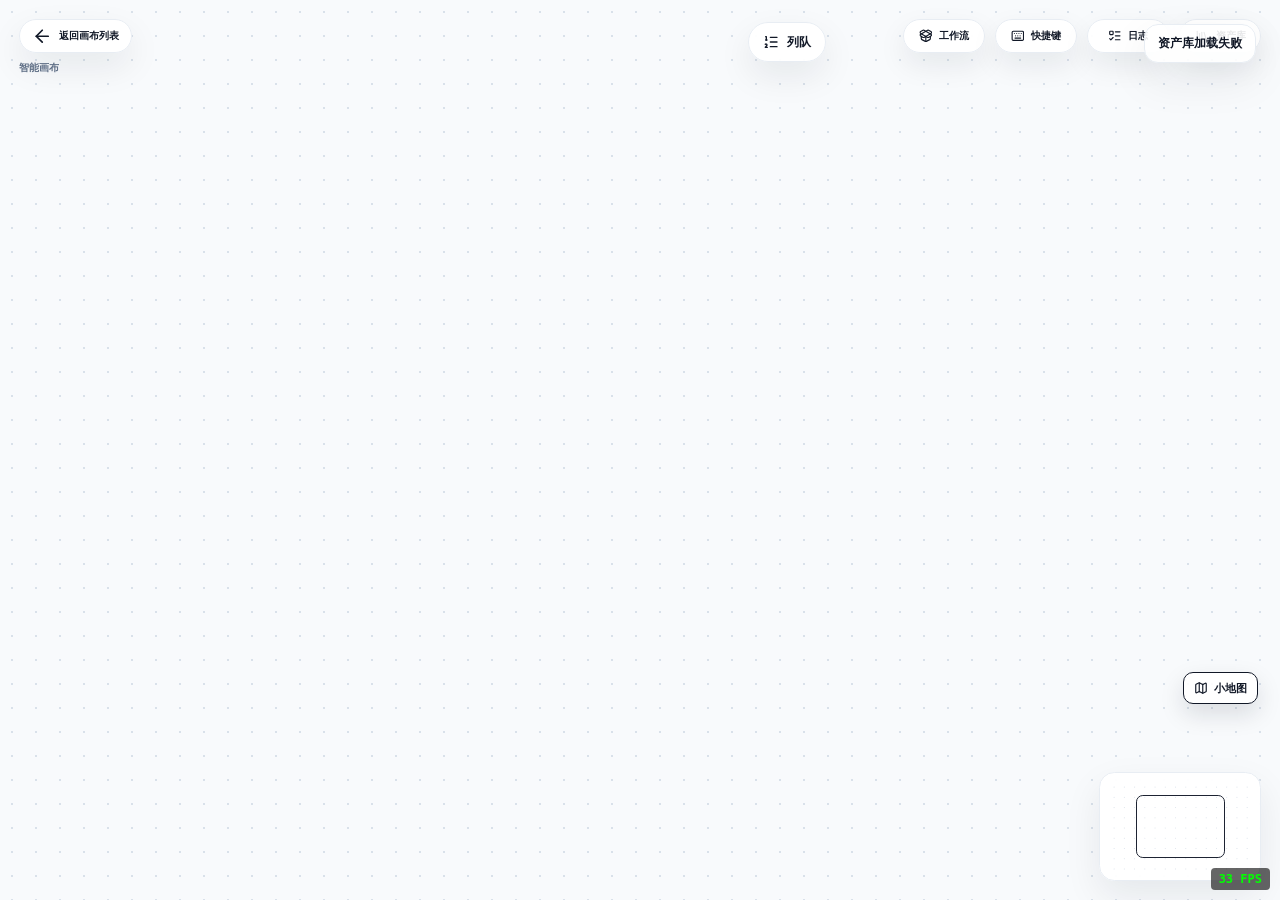
==== commit d11a72c6: "修复视频节点双击打开预览弹窗 + 版本管理约定 - 修复视频节点双击：改为打开大图预览弹窗（含视频播放器），而非内联播放 - 预览弹窗中正确加载视频 URL 到 #previewCurrentVide" ====
--- a/static/smart-canvas.html
+++ b/static/smart-canvas.html
@@ -145,6 +145,7 @@
             <div id="promptTemplateBody" class="prompt-template-body"></div>
         </div>
         <button id="smartArrangeBtn" class="minimap-arrange-btn" type="button" title="整理选中节点" aria-label="整理选中节点"><i data-lucide="layout-grid"></i><span>整理选中</span></button>
+        <button id="minimapToggle" class="minimap-toggle-btn" type="button" title="显示/隐藏小地图" aria-label="显示/隐藏小地图"><i data-lucide="map"></i><span>小地图</span></button>
         <div id="minimap" class="smart-minimap" aria-hidden="true">
             <div id="minimapContent" class="smart-minimap-content">
                 <div id="minimapViewport" class="smart-minimap-viewport"></div>
--- a/static/css/smart-canvas.css
+++ b/static/css/smart-canvas.css
@@ -36,7 +36,7 @@
 }
 .shell.panning { cursor:grabbing; }
 .shell.zoom-preview { cursor:crosshair; }
-.world { position:absolute; left:0; top:0; width:6000px; height:4000px; transform-origin:0 0; }
+.world { position:absolute; left:0; top:0; width:6000px; height:4000px; transform-origin:0 0; will-change: transform; }
 /* 画布缩放（非 1:1）时，关闭 world 内卡片的 backdrop-filter，避免合成层位图被缩放导致“参数设置”等组件发虚。
    底色本身接近不透明，关闭毛玻璃后观感几乎无差，但能在各浏览器下保持清晰。 */
 .world.canvas-scaled .image-node,
@@ -54,7 +54,7 @@
 .smart-log-toggle:hover,.smart-shortcut-toggle:hover,.smart-workflow-toggle:hover { transform:translateY(-1px); border-color:var(--text); }
 .smart-log-toggle.active,.smart-shortcut-toggle.active,.smart-workflow-toggle.active { background:var(--strong); color:var(--strong-text); border-color:var(--strong); box-shadow:0 16px 38px var(--shadow); }
 .smart-log-toggle i,.smart-log-toggle svg,.smart-shortcut-toggle i,.smart-shortcut-toggle svg,.smart-workflow-toggle i,.smart-workflow-toggle svg { width:16px; height:16px; }
-.image-node { position:absolute; width:260px; min-height:178px; border-radius:16px; background:transparent; border:0; box-shadow:none; overflow:visible; user-select:none; cursor:move; }
+.image-node { position:absolute; width:260px; min-height:178px; border-radius:16px; background:transparent; border:0; box-shadow:none; overflow:visible; user-select:none; cursor:move; contain:layout style; }
 .image-node.dragging { will-change: transform; }
 body.smart-node-drag * { user-select:none !important; }
 body.smart-node-drag .image-node textarea,
@@ -747,8 +747,8 @@
 .node-port { position:absolute; top:50%; width:14px; height:14px; border-radius:50%; background:var(--card); border:1.8px solid var(--strong); transform:translateY(-50%); z-index:6; cursor:crosshair; opacity:0; pointer-events:none; transition:opacity .15s ease, background .15s ease, transform .15s ease, box-shadow .15s ease; box-shadow:0 4px 10px rgba(15,23,42,.18); }
 .node-port.port-in { left:-8px; }
 .node-port.port-out { right:-8px; }
-/* 扩大连线点可点/命中区域：视觉保持14px，命中热区加大到34px，便于拖线时选中 */
-.node-port::before { content:''; position:absolute; top:50%; left:50%; width:34px; height:34px; border-radius:50%; transform:translate(-50%,-50%); cursor:crosshair; }
+/* 扩大连线点可点/命中区域：视觉保持14px，命中热区加大到44px，便于拖线时选中 */
+.node-port::before { content:''; position:absolute; top:50%; left:50%; width:44px; height:44px; border-radius:50%; transform:translate(-50%,-50%); cursor:crosshair; }
 .image-node:hover .node-port, .image-node.selected .node-port, .image-node.port-hover .node-port { opacity:1; pointer-events:auto; }
 .shell.port-dragging .node-port { opacity:1; pointer-events:auto; }
 .node-port:hover, .node-port.is-active { background:var(--strong); transform:translateY(-50%) scale(1.22); box-shadow:0 6px 14px rgba(15,23,42,.26); }
@@ -1300,6 +1300,11 @@
 .minimap-arrange-btn.visible { opacity:1; pointer-events:auto; }
 .minimap-arrange-btn:hover { color:var(--strong); background:var(--panel); transform:translateY(-1px); }
 .minimap-arrange-btn i,.minimap-arrange-btn svg { width:14px; height:14px; }
+.minimap-toggle-btn { position:absolute; right:22px; bottom:196px; z-index:9; height:32px; padding:0 10px; border-radius:10px; display:flex; align-items:center; justify-content:center; gap:6px; color:var(--muted); background:var(--card); border:1px solid var(--line); box-shadow:0 10px 24px rgba(15,23,42,.13); cursor:pointer; font-size:11px; font-weight:850; transition:opacity .14s ease, color .14s ease, background .14s ease, transform .14s ease; }
+.minimap-toggle-btn:hover { color:var(--strong); background:var(--panel); transform:translateY(-1px); }
+.minimap-toggle-btn.active { color:var(--strong); background:var(--panel); border-color:var(--strong); }
+.minimap-toggle-btn i,.minimap-toggle-btn svg { width:14px; height:14px; }
+.smart-minimap.hidden { display:none; }
 .smart-minimap-content { position:absolute; inset:10px; border-radius:12px; overflow:hidden; background-image:radial-gradient(var(--grid) 1px, transparent 1px); background-size:12px 12px; opacity:.95; }
 .minimap-node { position:absolute; min-width:4px; min-height:4px; border-radius:3px; background:var(--strong); opacity:.8; }
 .smart-minimap-viewport { position:absolute; border-radius:8px; border:2px solid var(--strong); background:rgba(255,255,255,.12); }
@@ -1704,3 +1709,22 @@
 .angle-preview-label { font-size:9px; font-weight:800; text-transform:uppercase; letter-spacing:.3em; color:#94a3b8; margin-bottom:6px; }
 .angle-preview-text { font-size:11px; line-height:1.5; color:#111827; word-break:break-all; }
 .theme-dark .angle-preview-text { color:#e5e9f0; }
+
+/* FPS 计数器 */
+.smart-fps-counter {
+    position: fixed;
+    bottom: 10px;
+    right: 10px;
+    padding: 4px 8px;
+    background: rgba(0, 0, 0, 0.6);
+    color: #00ff00;
+    font-family: monospace;
+    font-size: 12px;
+    font-weight: bold;
+    border-radius: 4px;
+    z-index: 99999;
+    pointer-events: none;
+}
+.theme-dark .smart-fps-counter {
+    background: rgba(255, 255, 255, 0.2);
+}
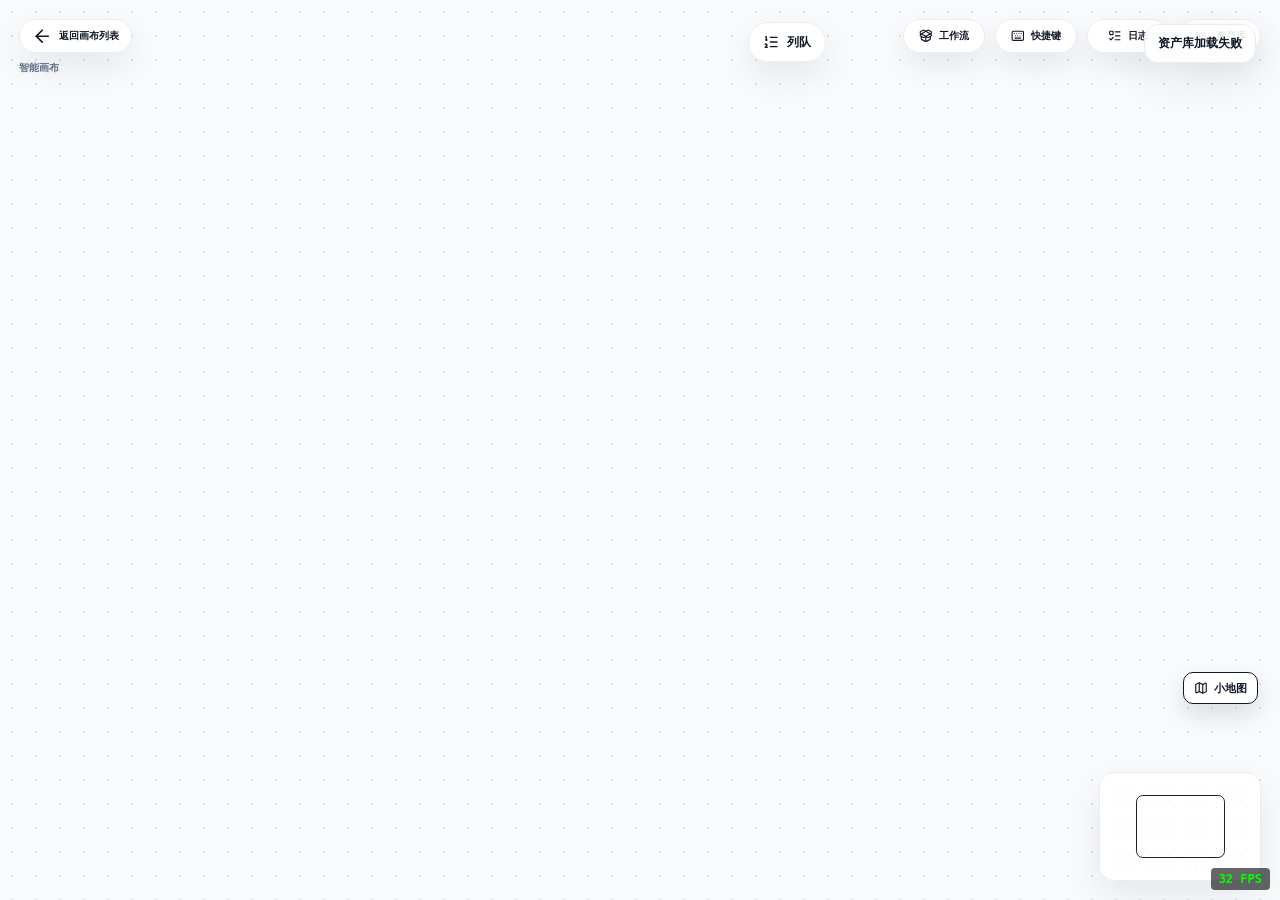
==== commit b0e0d0ba: "版本号 1.1.18→1.1.21：修复角度面板系列问题 + 版本号按钮绿色高亮" ====
--- a/static/smart-canvas.html
+++ b/static/smart-canvas.html
@@ -20,7 +20,7 @@
     <script src="/static/js/theme.js?v=2026.08.04.1787274364"></script>
     <script src="/static/js/touch-mouse.js?v=2026.08.04.1787274366"></script>
     <script src="/static/js/i18n.js?v=2026.08.04.1787274343"></script>
-    <link rel="stylesheet" href="/static/css/smart-canvas.css?v=2026.08.04.1787890471">
+    <link rel="stylesheet" href="/static/css/smart-canvas.css?v=2026.08.29.1787898000">
 </head>
 <body>
     <div id="shell" class="shell">
@@ -464,6 +464,6 @@
         <div id="mentionPreview" class="mention-preview"><img alt="preview"></div>
     </div>
     
-    <script src="/static/js/smart-canvas.js?v=2026.08.04.1787894922"></script>
+    <script src="/static/js/smart-canvas.js?v=2026.08.29.1787898005"></script>
 </body>
 </html>
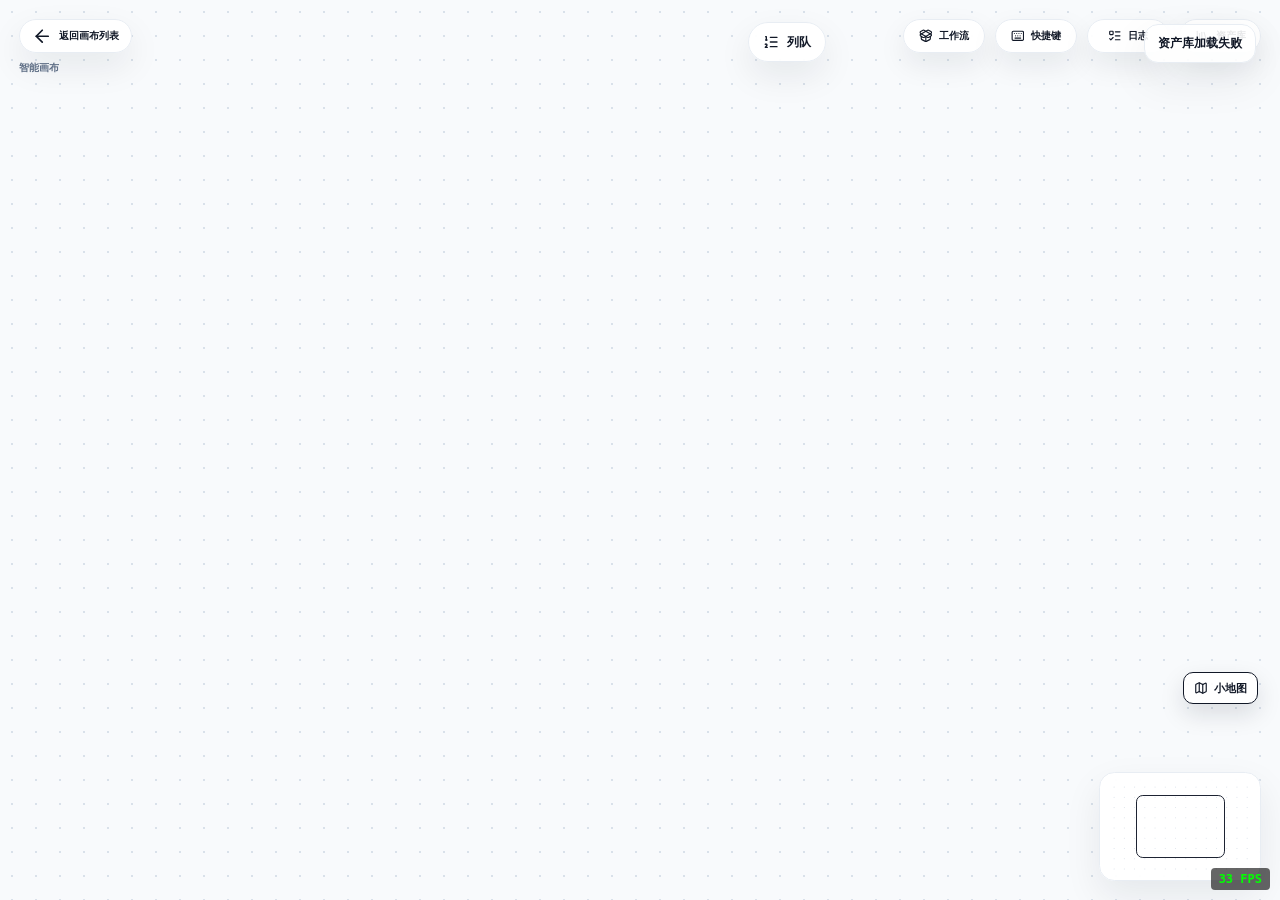
==== commit ab0cf7c3: "release: 1.1.43 资产库命名闭环修复与画布性能优化 + 新增 Mac/即梦CLI 辅助脚本与说明文档" ====
--- a/static/smart-canvas.html
+++ b/static/smart-canvas.html
@@ -464,6 +464,6 @@
         <div id="mentionPreview" class="mention-preview"><img alt="preview"></div>
     </div>
     
-    <script src="/static/js/smart-canvas.js?v=2026.08.29.1787898005"></script>
+    <script src="/static/js/smart-canvas.js?v=2026.08.29.1787900000"></script>
 </body>
 </html>
--- a/static/css/smart-canvas.css
+++ b/static/css/smart-canvas.css
@@ -37,6 +37,10 @@
 .shell.panning { cursor:grabbing; }
 .shell.zoom-preview { cursor:crosshair; }
 .world { position:absolute; left:0; top:0; width:6000px; height:4000px; transform-origin:0 0; will-change: transform; }
+/* 画布交互（平移/缩放/拖拽）期间冻结装饰性动画：加载骨架 shimmer、连线流动、转圈等
+   无限动画会让所在合成层每帧重绘，与平移叠加时抢帧。借鉴 tldraw 手势冻结策略，
+   静止 180ms 后自动恢复（JS 侧 markCanvasGesture 控制）。 */
+.world.canvas-interacting *, .world.canvas-interacting *::before, .world.canvas-interacting *::after { animation-play-state: paused !important; }
 /* 画布缩放（非 1:1）时，关闭 world 内卡片的 backdrop-filter，避免合成层位图被缩放导致“参数设置”等组件发虚。
    底色本身接近不透明，关闭毛玻璃后观感几乎无差，但能在各浏览器下保持清晰。 */
 .world.canvas-scaled .image-node,
@@ -611,6 +615,11 @@
 .mini-x:hover { opacity:1; color:#dc2626; background:#fee2e2; border-color:#fecaca; transform:translateY(-1px); }
 .mini-x i { width:14px; height:14px; stroke-width:2.4; }
 .node-body { min-height:140px; padding:10px; display:flex; align-items:center; justify-content:center; }
+/* 浏览器级视口裁剪：屏幕外的图片内容跳过光栅化（比 JS 缓冲区裁剪更精确，放大平移不卡的关键）。
+   注意挂在 .node-body 而不是 .image-node：content-visibility 会隐式裁剪溢出内容，
+   挂在整个节点上会把边界外的端口圆点切成半圆、悬浮工具栏裁没（1.1.35 的教训）。
+   端口/工具栏是 .image-node 的直接子元素，不在 .node-body 内，不受影响。 */
+.image-node:not(.empty-node) .node-body { content-visibility:auto; }
 .empty-node .node-body { flex:1 1 auto; min-height:0; padding:10px 10px 6px; overflow:hidden; }
 .node-drop { width:100%; height:100%; min-height:0; border-radius:15px; border:1px dashed var(--line); display:flex; flex-direction:column; align-items:center; justify-content:center; gap:7px; color:var(--faint); background:var(--soft); font-size:12px; font-weight:800; padding:12px; box-sizing:border-box; text-align:center; overflow:hidden; }
 .node-drop i { width:24px; height:24px; }
@@ -1728,3 +1737,62 @@
 .theme-dark .smart-fps-counter {
     background: rgba(255, 255, 255, 0.2);
 }
+/* 批量设置弹窗 */
+.smart-batch-settings-overlay {
+    position:fixed; inset:0; z-index:200;
+    display:flex; align-items:center; justify-content:center;
+    background:rgba(0,0,0,.35); backdrop-filter:blur(4px);
+}
+.smart-batch-settings-dialog {
+    background:var(--panel); border:1px solid var(--line); border-radius:16px;
+    width:480px; max-height:90vh; display:flex; flex-direction:column;
+    box-shadow:0 24px 60px rgba(0,0,0,.25);
+}
+.smart-batch-settings-head {
+    display:flex; align-items:center; justify-content:space-between;
+    padding:14px 18px; border-bottom:1px solid var(--line);
+    font-size:13px; font-weight:700; color:var(--text);
+}
+.smart-batch-settings-close {
+    background:none; border:none; color:var(--muted); cursor:pointer; padding:4px;
+}
+.smart-batch-settings-close:hover { color:var(--text); }
+.smart-batch-settings-body {
+    padding:14px 18px; overflow:visible; flex:1;
+    position:relative;
+}
+.smart-batch-settings-hint {
+    padding:0 18px 10px; font-size:10px; color:var(--faint);
+}
+.smart-batch-settings-foot {
+    display:flex; justify-content:flex-end; gap:8px;
+    padding:12px 18px; border-top:1px solid var(--line);
+}
+.smart-batch-settings-foot .batch-btn {
+    padding:6px 16px; border-radius:9px; font-size:12px; font-weight:600;
+    border:1px solid var(--line); background:var(--card); color:var(--text); cursor:pointer;
+    transition:opacity .15s;
+}
+.smart-batch-settings-foot .batch-btn:hover { opacity:.75; }
+.smart-batch-settings-foot .batch-btn.primary {
+    background:var(--accent); color:#fff; border-color:var(--accent);
+}
+.smart-batch-settings-body .batch-engine-row {
+    margin-bottom:10px;
+}
+.smart-batch-settings-body .batch-engine-row .engine-select {
+    width:100%; height:34px; border-radius:9px; padding:0 10px;
+    border:1px solid var(--line); background:var(--card); color:var(--text);
+    font-size:13px; font-weight:600; cursor:pointer;
+}
+/* 批量设置弹窗内控件水平排列 + 紧凑 */
+.smart-batch-settings-body .batch-engine-row { width:100%; }
+.smart-batch-settings-body #batchDynamicParams { display:flex; flex-wrap:wrap; gap:8px; align-items:flex-start; width:100%; }
+.smart-batch-settings-body .smart-control { margin:0; flex:0 0 auto; min-width:0; }
+.smart-batch-settings-body .smart-pill { height:28px; max-width:110px; font-size:11px; padding:0 10px; }
+.smart-batch-settings-body .smart-pill span { font-size:11px; }
+.smart-batch-settings-body .smart-pill i,
+.smart-batch-settings-body .smart-pill svg { width:12px !important; height:12px !important; }
+.smart-batch-settings-body .size-picker-row { gap:4px; }
+.smart-batch-settings-body .size-picker-row .smart-pill { max-width:60px; font-size:10px; height:26px; padding:0 6px; }
+.smart-batch-settings-body .smart-control-label { font-size:10px; }
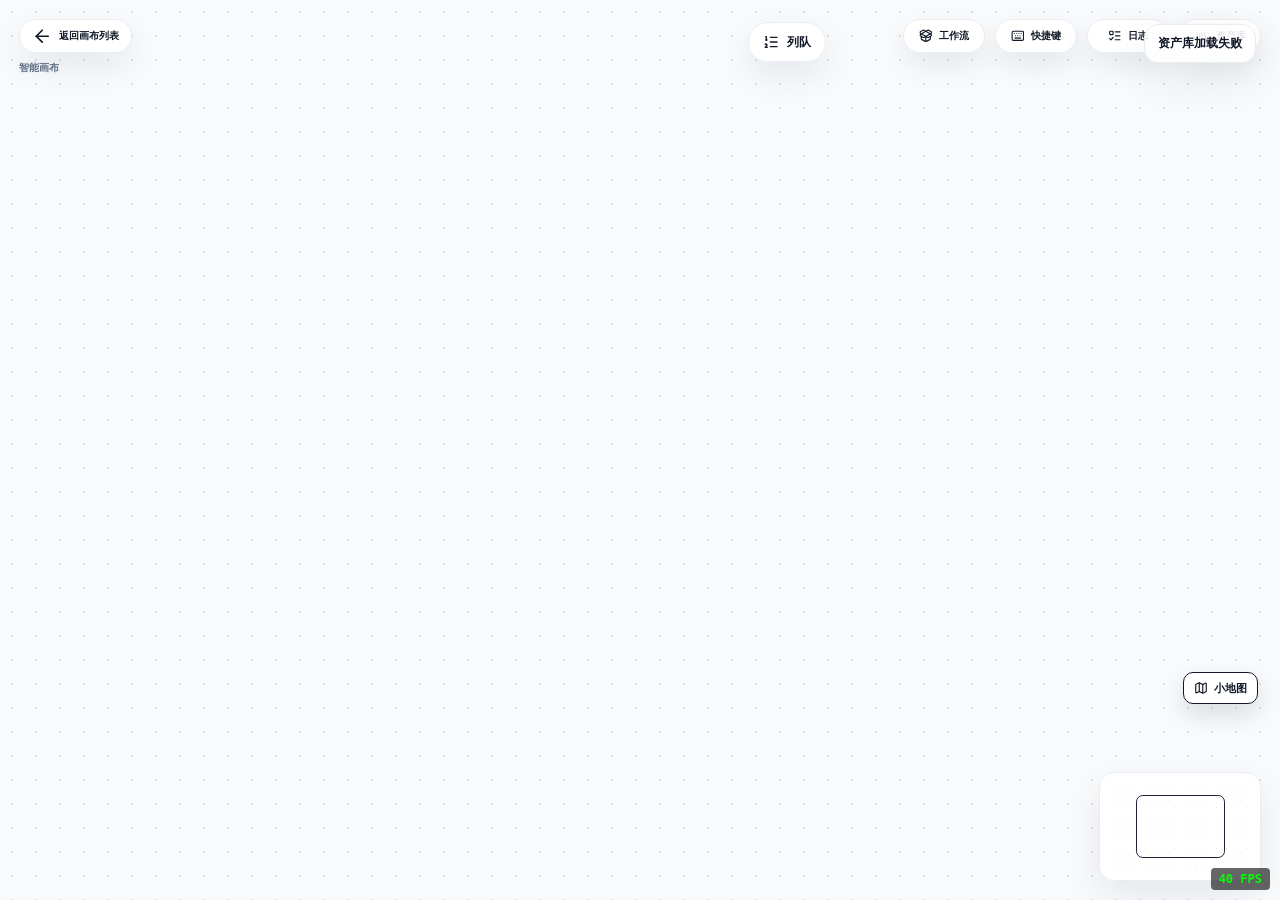
==== commit d421cd27: "release: 1.1.44 资产库增强（多选/框选/面板宽度可调/缩略图滑块）+ 新增停止服务脚本，按确认同步 RunningHub 配置" ====
--- a/static/smart-canvas.html
+++ b/static/smart-canvas.html
@@ -206,6 +206,12 @@
             <div id="assetDropZone" class="asset-drop-zone" data-i18n="smart.assetDropHint">把画布图片拖到这里保存到当前文件夹</div>
             <div id="assetGrid" class="asset-grid"></div>
             <div id="workflowEmpty" class="workflow-empty" style="display:none" data-i18n="smart.assetWorkflowEmpty">工作流资产先预留在这里，后续接入。</div>
+            <div class="asset-footer">
+                <span class="asset-size-label" title="缩略图大小"><i data-lucide="layout-grid"></i><span>缩略图</span></span>
+                <input id="assetThumbSize" class="asset-size-slider" type="range" min="56" max="220" step="4" value="120">
+                <span class="asset-size-value">120</span>
+            </div>
+            <div id="assetResizeHandle" class="asset-resize-handle" title="拖动调整面板宽度"></div>
         </aside>
         <aside id="smartQueuePanel" class="smart-queue-panel">
             <div class="smart-queue-head">
--- a/static/css/smart-canvas.css
+++ b/static/css/smart-canvas.css
@@ -1420,9 +1420,19 @@
 .asset-category-select { min-width:0; flex:1; height:30px; border-radius:10px; border:1px solid var(--line); background:var(--card); color:var(--text); padding:0 8px; font-size:11px; outline:none; }
 .asset-drop-zone { min-height:58px; border:1px dashed var(--line); border-radius:13px; display:flex; align-items:center; justify-content:center; text-align:center; padding:8px; color:var(--faint); font-size:10.5px; line-height:1.35; font-weight:600; background:var(--soft); transition:border-color .14s ease, color .14s ease, background .14s ease; }
 .asset-drop-zone.drag-over { border-color:var(--strong); color:var(--text); background:var(--card); }
-.asset-grid { min-height:0; flex:1 1 auto; overflow-x:hidden; overflow-y:auto; overscroll-behavior:contain; scrollbar-gutter:stable; display:grid; grid-template-columns:repeat(2, minmax(0, 1fr)); grid-auto-rows:max-content; align-content:start; gap:8px; padding-right:4px; padding-bottom:8px; }
+.asset-grid { min-height:0; flex:1 1 auto; overflow-x:hidden; overflow-y:auto; overscroll-behavior:contain; scrollbar-gutter:stable; display:grid; grid-template-columns:repeat(auto-fit, minmax(var(--asset-thumb, 120px), 1fr)); grid-auto-rows:max-content; align-content:start; gap:8px; padding-right:4px; padding-bottom:8px; }
+.asset-resize-handle { position:absolute; left:0; top:14px; bottom:14px; width:8px; cursor:ew-resize; z-index:60; border-radius:4px; opacity:0; transition:opacity .12s ease; }
+.asset-panel:hover .asset-resize-handle { opacity:.55; }
+.asset-resize-handle:hover { opacity:1 !important; background:var(--accent,#4c8dff); }
+body.asset-resizing, body.asset-resizing * { cursor:ew-resize !important; user-select:none; }
+.asset-footer { flex:none; display:flex; align-items:center; gap:8px; padding:6px 2px 0; }
+.asset-size-label { display:inline-flex; align-items:center; gap:5px; color:var(--muted); font-size:10.5px; font-weight:700; white-space:nowrap; }
+.asset-size-label i,.asset-size-label svg { width:13px; height:13px; }
+.asset-size-slider { flex:1; min-width:0; accent-color:var(--accent,#4c8dff); }
+.asset-size-value { width:34px; text-align:right; color:var(--muted); font-size:10.5px; font-variant-numeric:tabular-nums; }
 .asset-item { min-width:0; align-self:start; border-radius:12px; border:1px solid var(--line); background:var(--card); overflow:hidden; cursor:grab; }
 .asset-item:active { cursor:grabbing; }
+.asset-item.asset-selected { outline:2px solid var(--accent, #4c8dff); outline-offset:-2px; border-color:var(--accent, #4c8dff); }
 .asset-thumb { width:100%; aspect-ratio:1/1; background:var(--soft); display:block; object-fit:cover; }
 .asset-thumb-wrap { position:relative; width:100%; aspect-ratio:1/1; background:var(--soft); overflow:hidden; }
 .asset-thumb-wrap .asset-thumb { width:100%; height:100%; aspect-ratio:auto; }
